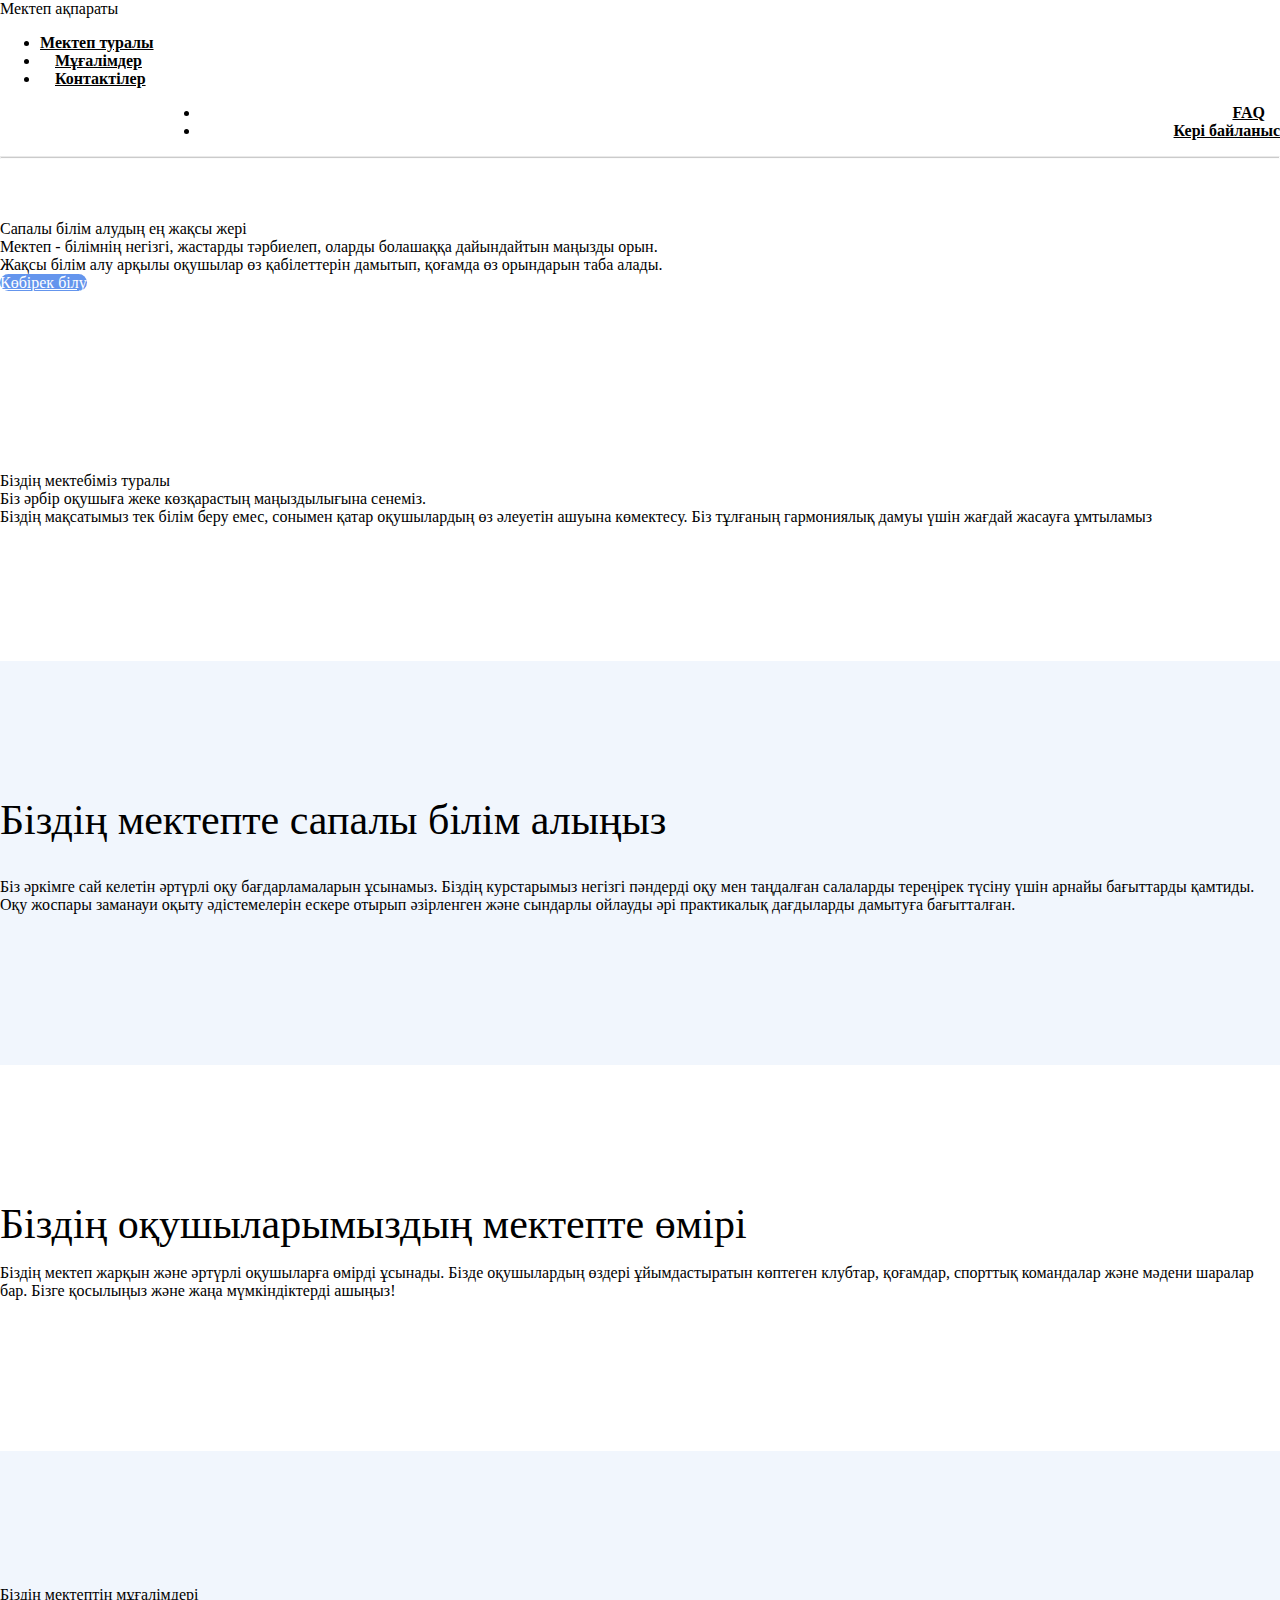
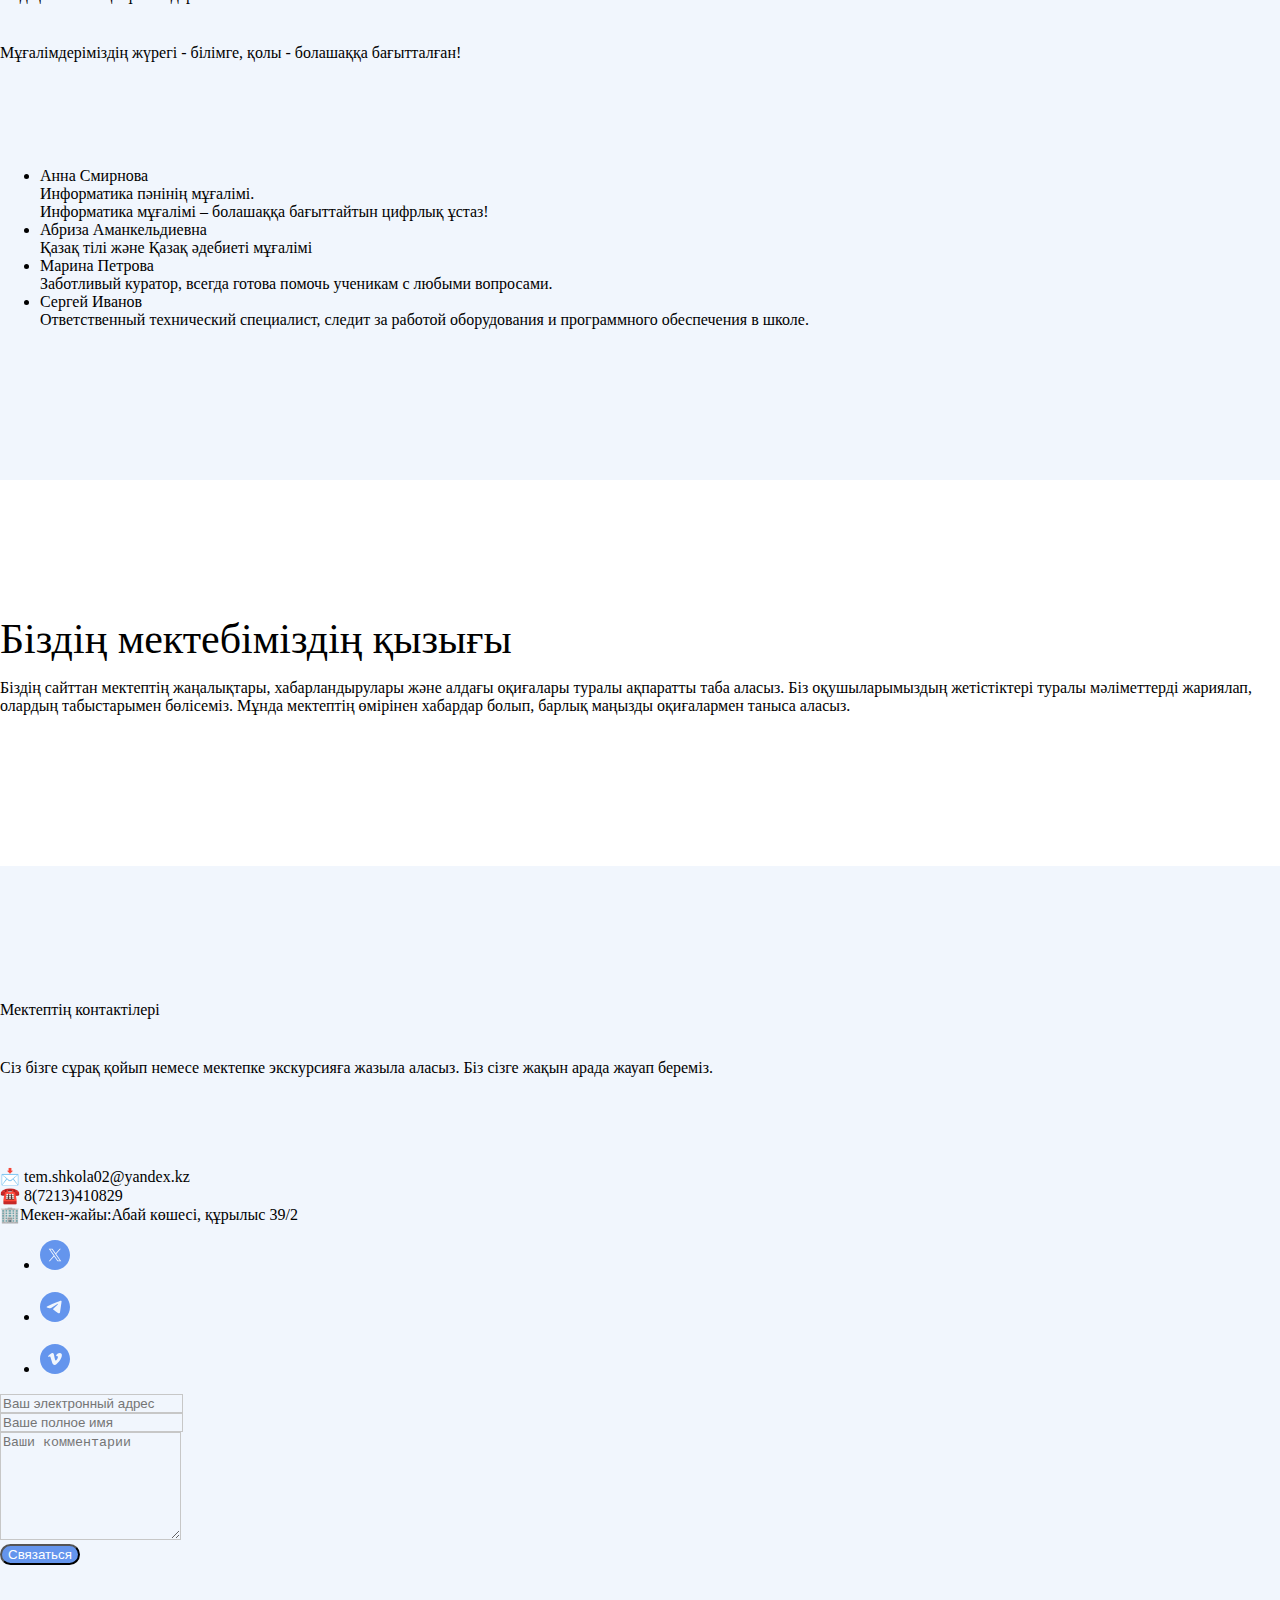
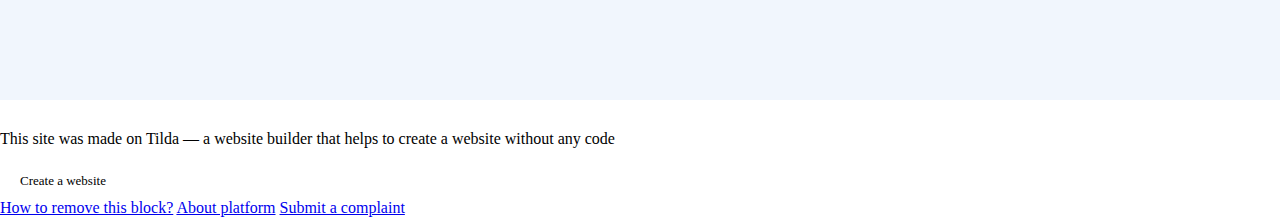
==== index.html @ 960ca03c "Add files via upload" ====
<!DOCTYPE html> <html> <head> <meta charset="utf-8" /> <meta http-equiv="Content-Type" content="text/html; charset=utf-8" /> <meta name="viewport" content="width=device-width, initial-scale=1.0" /> <!--metatextblock--> <title>Школьные Знания: Ваш путеводитель по образованию</title> <meta property="og:url" content="http://2mektep.tilda.ws" /> <meta property="og:title" content="Школьные Знания: Ваш путеводитель по образованию" /> <meta property="og:description" content="" /> <meta property="og:type" content="website" /> <meta property="og:image" content="https://static.tildacdn.info/tild3539-3966-4430-b131-316361313164/-/resize/504x/city-committed-educa.jpg" /> <link rel="canonical" href="index.html"> <!--/metatextblock--> <meta name="format-detection" content="telephone=no" /> <meta http-equiv="x-dns-prefetch-control" content="on"> <link rel="dns-prefetch" href="https://ws.tildacdn.com"> <link rel="dns-prefetch" href="https://static.tildacdn.info"> <meta name="robots" content="nofollow" /> <link rel="shortcut icon" href="https://static.tildacdn.info/img/tildafavicon.ico" type="image/x-icon" /> <!-- Assets --> <script src="https://neo.tildacdn.com/js/tilda-fallback-1.0.min.js" async charset="utf-8"></script> <link rel="stylesheet" href="https://static.tildacdn.info/css/tilda-grid-3.0.min.css" type="text/css" media="all" onerror="this.loaderr='y';"/> <link rel="stylesheet" href="https://static.tildacdn.info/ws/project11879527/tilda-blocks-page61587101.min.css?t=1740926248" type="text/css" media="all" onerror="this.loaderr='y';" /> <link rel="stylesheet" href="https://static.tildacdn.info/css/tilda-slds-1.4.min.css" type="text/css" media="print" onload="this.media='all';" onerror="this.loaderr='y';" /> <noscript><link rel="stylesheet" href="https://static.tildacdn.info/css/tilda-slds-1.4.min.css" type="text/css" media="all" /></noscript> <link rel="stylesheet" href="https://static.tildacdn.info/css/tilda-forms-1.0.min.css" type="text/css" media="all" onerror="this.loaderr='y';" /> <link rel="stylesheet" href="https://static.tildacdn.info/css/fonts-tildasans.css" type="text/css" media="all" onerror="this.loaderr='y';" /> <script nomodule src="https://static.tildacdn.info/js/tilda-polyfill-1.0.min.js" charset="utf-8"></script> <script type="text/javascript">function t_onReady(func) {if(document.readyState!='loading') {func();} else {document.addEventListener('DOMContentLoaded',func);}}
function t_onFuncLoad(funcName,okFunc,time) {if(typeof window[funcName]==='function') {okFunc();} else {setTimeout(function() {t_onFuncLoad(funcName,okFunc,time);},(time||100));}}window.tildaApiServiceRootDomain="tildaapi.pro";function t_throttle(fn,threshhold,scope) {return function() {fn.apply(scope||this,arguments);};}</script> <script src="https://static.tildacdn.info/js/tilda-scripts-3.0.min.js" charset="utf-8" defer onerror="this.loaderr='y';"></script> <script src="https://static.tildacdn.info/ws/project11879527/tilda-blocks-page61587101.min.js?t=1740926248" charset="utf-8" async onerror="this.loaderr='y';"></script> <script src="https://static.tildacdn.info/js/tilda-lazyload-1.0.min.js" charset="utf-8" async onerror="this.loaderr='y';"></script> <script src="https://static.tildacdn.info/js/tilda-menu-1.0.min.js" charset="utf-8" async onerror="this.loaderr='y';"></script> <script src="https://static.tildacdn.info/js/tilda-slds-1.4.min.js" charset="utf-8" async onerror="this.loaderr='y';"></script> <script src="https://static.tildacdn.info/js/hammer.min.js" charset="utf-8" async onerror="this.loaderr='y';"></script> <script src="https://static.tildacdn.info/js/tilda-forms-1.0.min.js" charset="utf-8" async onerror="this.loaderr='y';"></script> <script src="https://static.tildacdn.info/js/tilda-skiplink-1.0.min.js" charset="utf-8" async onerror="this.loaderr='y';"></script> <script src="https://static.tildacdn.info/js/tilda-events-1.0.min.js" charset="utf-8" async onerror="this.loaderr='y';"></script> <script type="text/javascript">window.dataLayer=window.dataLayer||[];</script> <script type="text/javascript">(function() {if((/bot|google|yandex|baidu|bing|msn|duckduckbot|teoma|slurp|crawler|spider|robot|crawling|facebook/i.test(navigator.userAgent))===false&&typeof(sessionStorage)!='undefined'&&sessionStorage.getItem('visited')!=='y'&&document.visibilityState){var style=document.createElement('style');style.type='text/css';style.innerHTML='@media screen and (min-width: 980px) {.t-records {opacity: 0;}.t-records_animated {-webkit-transition: opacity ease-in-out .2s;-moz-transition: opacity ease-in-out .2s;-o-transition: opacity ease-in-out .2s;transition: opacity ease-in-out .2s;}.t-records.t-records_visible {opacity: 1;}}';document.getElementsByTagName('head')[0].appendChild(style);function t_setvisRecs(){var alr=document.querySelectorAll('.t-records');Array.prototype.forEach.call(alr,function(el) {el.classList.add("t-records_animated");});setTimeout(function() {Array.prototype.forEach.call(alr,function(el) {el.classList.add("t-records_visible");});sessionStorage.setItem("visited","y");},400);}
document.addEventListener('DOMContentLoaded',t_setvisRecs);}})();</script></head> <body class="t-body" style="margin:0;"> <!--allrecords--> <div id="allrecords" class="t-records" data-hook="blocks-collection-content-node" data-tilda-project-id="11879527" data-tilda-page-id="61587101" data-tilda-formskey="38cdf532143caa584011091211879527" data-tilda-cookie="no" data-tilda-lazy="yes" data-tilda-root-zone="pro"> <div id="rec852936996" class="r t-rec" style="background-color:#ffffff; " data-animationappear="off" data-record-type="454" data-bg-color="#ffffff"> <!-- T454 --> <div id="nav852936996marker"></div> <div class="tmenu-mobile"> <div class="tmenu-mobile__container"> <div class="tmenu-mobile__burgerlogo"> <div class="tmenu-mobile__burgerlogo__title t-title" field="title">Мектеп ақпараты</div> </div> <button type="button"
class="t-menuburger t-menuburger_first "
aria-label="Навигационное меню"
aria-expanded="false"> <span style="background-color:#000000;"></span> <span style="background-color:#000000;"></span> <span style="background-color:#000000;"></span> <span style="background-color:#000000;"></span> </button> <script>function t_menuburger_init(recid) {var rec=document.querySelector('#rec' + recid);if(!rec) return;var burger=rec.querySelector('.t-menuburger');if(!burger) return;var isSecondStyle=burger.classList.contains('t-menuburger_second');if(isSecondStyle&&!window.isMobile&&!('ontouchend' in document)) {burger.addEventListener('mouseenter',function() {if(burger.classList.contains('t-menuburger-opened')) return;burger.classList.remove('t-menuburger-unhovered');burger.classList.add('t-menuburger-hovered');});burger.addEventListener('mouseleave',function() {if(burger.classList.contains('t-menuburger-opened')) return;burger.classList.remove('t-menuburger-hovered');burger.classList.add('t-menuburger-unhovered');setTimeout(function() {burger.classList.remove('t-menuburger-unhovered');},300);});}
burger.addEventListener('click',function() {if(!burger.closest('.tmenu-mobile')&&!burger.closest('.t450__burger_container')&&!burger.closest('.t466__container')&&!burger.closest('.t204__burger')&&!burger.closest('.t199__js__menu-toggler')) {burger.classList.toggle('t-menuburger-opened');burger.classList.remove('t-menuburger-unhovered');}});var menu=rec.querySelector('[data-menu="yes"]');if(!menu) return;var menuLinks=menu.querySelectorAll('.t-menu__link-item');var submenuClassList=['t978__menu-link_hook','t978__tm-link','t966__tm-link','t794__tm-link','t-menusub__target-link'];Array.prototype.forEach.call(menuLinks,function(link) {link.addEventListener('click',function() {var isSubmenuHook=submenuClassList.some(function(submenuClass) {return link.classList.contains(submenuClass);});if(isSubmenuHook) return;burger.classList.remove('t-menuburger-opened');});});menu.addEventListener('clickedAnchorInTooltipMenu',function() {burger.classList.remove('t-menuburger-opened');});}
t_onReady(function() {t_onFuncLoad('t_menuburger_init',function(){t_menuburger_init('852936996');});});</script> <style>.t-menuburger{position:relative;flex-shrink:0;width:28px;height:20px;padding:0;border:none;background-color:transparent;outline:none;-webkit-transform:rotate(0deg);transform:rotate(0deg);transition:transform .5s ease-in-out;cursor:pointer;z-index:999;}.t-menuburger span{display:block;position:absolute;width:100%;opacity:1;left:0;-webkit-transform:rotate(0deg);transform:rotate(0deg);transition:.25s ease-in-out;height:3px;background-color:#000;}.t-menuburger span:nth-child(1){top:0px;}.t-menuburger span:nth-child(2),.t-menuburger span:nth-child(3){top:8px;}.t-menuburger span:nth-child(4){top:16px;}.t-menuburger__big{width:42px;height:32px;}.t-menuburger__big span{height:5px;}.t-menuburger__big span:nth-child(2),.t-menuburger__big span:nth-child(3){top:13px;}.t-menuburger__big span:nth-child(4){top:26px;}.t-menuburger__small{width:22px;height:14px;}.t-menuburger__small span{height:2px;}.t-menuburger__small span:nth-child(2),.t-menuburger__small span:nth-child(3){top:6px;}.t-menuburger__small span:nth-child(4){top:12px;}.t-menuburger-opened span:nth-child(1){top:8px;width:0%;left:50%;}.t-menuburger-opened span:nth-child(2){-webkit-transform:rotate(45deg);transform:rotate(45deg);}.t-menuburger-opened span:nth-child(3){-webkit-transform:rotate(-45deg);transform:rotate(-45deg);}.t-menuburger-opened span:nth-child(4){top:8px;width:0%;left:50%;}.t-menuburger-opened.t-menuburger__big span:nth-child(1){top:6px;}.t-menuburger-opened.t-menuburger__big span:nth-child(4){top:18px;}.t-menuburger-opened.t-menuburger__small span:nth-child(1),.t-menuburger-opened.t-menuburger__small span:nth-child(4){top:6px;}@media (hover),(min-width:0\0){.t-menuburger_first:hover span:nth-child(1){transform:translateY(1px);}.t-menuburger_first:hover span:nth-child(4){transform:translateY(-1px);}.t-menuburger_first.t-menuburger__big:hover span:nth-child(1){transform:translateY(3px);}.t-menuburger_first.t-menuburger__big:hover span:nth-child(4){transform:translateY(-3px);}}.t-menuburger_second span:nth-child(2),.t-menuburger_second span:nth-child(3){width:80%;left:20%;right:0;}@media (hover),(min-width:0\0){.t-menuburger_second.t-menuburger-hovered span:nth-child(2),.t-menuburger_second.t-menuburger-hovered span:nth-child(3){animation:t-menuburger-anim 0.3s ease-out normal forwards;}.t-menuburger_second.t-menuburger-unhovered span:nth-child(2),.t-menuburger_second.t-menuburger-unhovered span:nth-child(3){animation:t-menuburger-anim2 0.3s ease-out normal forwards;}}.t-menuburger_second.t-menuburger-opened span:nth-child(2),.t-menuburger_second.t-menuburger-opened span:nth-child(3){left:0;right:0;width:100%!important;}.t-menuburger_third span:nth-child(4){width:70%;left:unset;right:0;}@media (hover),(min-width:0\0){.t-menuburger_third:not(.t-menuburger-opened):hover span:nth-child(4){width:100%;}}.t-menuburger_third.t-menuburger-opened span:nth-child(4){width:0!important;right:50%;}.t-menuburger_fourth{height:12px;}.t-menuburger_fourth.t-menuburger__small{height:8px;}.t-menuburger_fourth.t-menuburger__big{height:18px;}.t-menuburger_fourth span:nth-child(2),.t-menuburger_fourth span:nth-child(3){top:4px;opacity:0;}.t-menuburger_fourth span:nth-child(4){top:8px;}.t-menuburger_fourth.t-menuburger__small span:nth-child(2),.t-menuburger_fourth.t-menuburger__small span:nth-child(3){top:3px;}.t-menuburger_fourth.t-menuburger__small span:nth-child(4){top:6px;}.t-menuburger_fourth.t-menuburger__small span:nth-child(2),.t-menuburger_fourth.t-menuburger__small span:nth-child(3){top:3px;}.t-menuburger_fourth.t-menuburger__small span:nth-child(4){top:6px;}.t-menuburger_fourth.t-menuburger__big span:nth-child(2),.t-menuburger_fourth.t-menuburger__big span:nth-child(3){top:6px;}.t-menuburger_fourth.t-menuburger__big span:nth-child(4){top:12px;}@media (hover),(min-width:0\0){.t-menuburger_fourth:not(.t-menuburger-opened):hover span:nth-child(1){transform:translateY(1px);}.t-menuburger_fourth:not(.t-menuburger-opened):hover span:nth-child(4){transform:translateY(-1px);}.t-menuburger_fourth.t-menuburger__big:not(.t-menuburger-opened):hover span:nth-child(1){transform:translateY(3px);}.t-menuburger_fourth.t-menuburger__big:not(.t-menuburger-opened):hover span:nth-child(4){transform:translateY(-3px);}}.t-menuburger_fourth.t-menuburger-opened span:nth-child(1),.t-menuburger_fourth.t-menuburger-opened span:nth-child(4){top:4px;}.t-menuburger_fourth.t-menuburger-opened span:nth-child(2),.t-menuburger_fourth.t-menuburger-opened span:nth-child(3){opacity:1;}@keyframes t-menuburger-anim{0%{width:80%;left:20%;right:0;}50%{width:100%;left:0;right:0;}100%{width:80%;left:0;right:20%;}}@keyframes t-menuburger-anim2{0%{width:80%;left:0;}50%{width:100%;right:0;left:0;}100%{width:80%;left:20%;right:0;}}</style> </div> </div> <style>.tmenu-mobile{background-color:#111;display:none;width:100%;top:0;z-index:990;}.tmenu-mobile_positionfixed{position:fixed;}.tmenu-mobile__text{color:#fff;}.tmenu-mobile__container{min-height:64px;padding:20px;position:relative;box-sizing:border-box;display:-webkit-flex;display:-ms-flexbox;display:flex;-webkit-align-items:center;-ms-flex-align:center;align-items:center;-webkit-justify-content:space-between;-ms-flex-pack:justify;justify-content:space-between;}.tmenu-mobile__list{display:block;}.tmenu-mobile__burgerlogo{display:inline-block;font-size:24px;font-weight:400;white-space:nowrap;vertical-align:middle;}.tmenu-mobile__imglogo{height:auto;display:block;max-width:300px!important;box-sizing:border-box;padding:0;margin:0 auto;}@media screen and (max-width:980px){.tmenu-mobile__menucontent_hidden{display:none;height:100%;}.tmenu-mobile{display:block;}}@media screen and (max-width:980px){#rec852936996 .tmenu-mobile{background-color:#ffffff;}#rec852936996 .t-menuburger{-webkit-order:1;-ms-flex-order:1;order:1;}}</style> <style> #rec852936996 .tmenu-mobile__burgerlogo a{color:#000000;}</style> <style> #rec852936996 .tmenu-mobile__burgerlogo__title{color:#000000;}</style> <div id="nav852936996" class="t454 t454__positionstatic tmenu-mobile__menucontent_hidden" style="background-color: rgba(255,255,255,1); height:100px; " data-bgcolor-hex="#fff" data-bgcolor-rgba="rgba(255,255,255,1)" data-navmarker="nav852936996marker" data-appearoffset="" data-bgopacity-two="" data-menushadow="" data-menushadow-css="" data-bgopacity="1" data-menu="yes"> <div class="t454__maincontainer " style="height:100px;"> <div class="t454__logowrapper"> <div class="t454__logowrapper2"> <div > <div class="t454__logo t-title" field="title">Мектеп ақпараты</div> </div> </div> </div> <div class="t454__leftwrapper" style=" padding-right:160px; text-align: left;"> <nav class="t454__leftmenuwrapper"> <ul role="list" class="t454__list t-menu__list"> <li class="t454__list_item"
style="padding:0 15px 0 0;"> <a class="t-menu__link-item"
href="index.html#rec852936999" data-menu-submenu-hook="" data-menu-item-number="1">
Мектеп туралы
</a> </li> <li class="t454__list_item"
style="padding:0 15px;"> <a class="t-menu__link-item"
href="index.html#rec852937005" data-menu-submenu-hook="" data-menu-item-number="2">
Мұғалімдер
</a> </li> <li class="t454__list_item"
style="padding:0 0 0 15px;"> <a class="t-menu__link-item"
href="index.html#rec852937007" data-menu-submenu-hook="" data-menu-item-number="3">
Контактілер
</a> </li> </ul> </nav> </div> <div class="t454__rightwrapper" style=" padding-left:160px; text-align: right;"> <nav class="t454__rightmenuwrapper"> <ul class="t454__list t-menu__list"> <li class="t454__list_item" style="padding:0 15px 0 0;"> <a class="t-menu__link-item" href="index.html#rec852937007" data-menu-submenu-hook="" data-menu-item-number="4">FAQ</a> </li> <li class="t454__list_item" style="padding:0 0 0 15px;"> <a class="t-menu__link-item" href="index.html#rec852937007" data-menu-submenu-hook="" data-menu-item-number="5">Кері байланыс</a> </li> </ul> </nav> </div> <div class="t454__linewrapper"> <hr class="t454__horizontalline" style=" background-color:#000000; height:1px; opacity:0.2;"> </div> </div> </div> <style>@media screen and (max-width:980px){#rec852936996 .t454__logowrapper{display:none;}}</style> <style>@media screen and (max-width:980px){#rec852936996 .t454__leftcontainer{padding:20px;}}@media screen and (max-width:980px){#rec852936996 .t454__imglogo{padding:20px 0;}}</style> <script>t_onReady(function() {t_onFuncLoad('t_menu__highlightActiveLinks',function() {t_menu__highlightActiveLinks('.t454__list_item a');});});t_onFuncLoad('t_menu__setBGcolor',function() {window.addEventListener('resize',t_throttle(function() {t_menu__setBGcolor('852936996','.t454');}));});t_onReady(function() {t_onFuncLoad('t_menu__setBGcolor',function() {t_menu__setBGcolor('852936996','.t454');});t_onFuncLoad('t_menu__interactFromKeyboard',function() {t_menu__interactFromKeyboard('852936996');});});</script> <script>t_onReady(function() {t_onFuncLoad('t_menu__createMobileMenu',function() {t_menu__createMobileMenu('852936996','.t454');});});</script> <style>#rec852936996 .t-menu__link-item{}@supports (overflow:-webkit-marquee) and (justify-content:inherit){#rec852936996 .t-menu__link-item,#rec852936996 .t-menu__link-item.t-active{opacity:1 !important;}}</style> <style> #rec852936996 .t454__logowrapper2 a{color:#000000;}#rec852936996 a.t-menu__link-item{color:#000000;font-weight:600;}</style> <style> #rec852936996 .t454__logo{color:#000000;}</style> <!--[if IE 8]> <style>#rec852936996 .t454{filter:progid:DXImageTransform.Microsoft.gradient(startColorStr='#D9fff',endColorstr='#D9fff');}</style> <![endif]--> </div> <div id="rec852936998" class="r t-rec t-rec_pt_120 t-rec_pt-res-480_90 t-rec_pb_45 t-rec_pb-res-480_15" style="padding-top:120px;padding-bottom:45px;background-color:#fff; " data-animationappear="off" data-record-type="1001" data-bg-color="#fff"> <!-- t1001 --> <div class="t1001"> <div class="t-container t-align_center"> <div class="t-col t-col_10 t-prefix_1"> <div class="t1001__title t-title t-title_md t-margin_auto" field="title">Сапалы білім алудың ең жақсы жері</div> <div class="t1001__descr t-descr t-descr_lg t-margin_auto" field="descr">Мектеп - білімнің негізгі, жастарды тәрбиелеп, оларды болашаққа дайындайтын маңызды орын.<br />Жақсы білім алу арқылы оқушылар өз қабілеттерін дамытып, қоғамда өз орындарын таба алады.</div> <div class="t1001__btn-wrapper "> <div class="t-btnwrapper" style=""> <a href="index.html" target="" class="t1001__btn t-btn t-btn_md " style="color:#ffffff;background-color:#6495ed;border-radius:30px; -moz-border-radius:30px; -webkit-border-radius:30px;" data-buttonfieldset="button"> <span>Көбірек білу</span> </a> </div> </div> </div> </div> <div class="t1001__img-wrapper t1001__container_indent"> <div class="t1001__img t-bgimg" data-original="https://static.tildacdn.info/tild3539-3966-4430-b131-316361313164/city-committed-educa.jpg"
style="background-image:url('https://static.tildacdn.info/tild3539-3966-4430-b131-316361313164/-/resizeb/20x/city-committed-educa.jpg');"
itemscope itemtype="http://schema.org/ImageObject"> <meta itemprop="image" content="https://static.tildacdn.info/tild3539-3966-4430-b131-316361313164/city-committed-educa.jpg"> </div> </div> </div> <style> #rec852936998 .t1001__img{border-radius:20px;}</style> </div> <div id="rec852936999" class="r t-rec t-rec_pt_135 t-rec_pt-res-480_90 t-rec_pb_135 t-rec_pb-res-480_90" style="padding-top:135px;padding-bottom:135px;background-color:#fff; " data-record-type="486" data-bg-color="#fff"> <!-- T486 --> <div class="t486"> <div class="t-container"> <div class="t486__top t-col t-col_6 "> <div class="t486__textwrapper t-align_left"> <div class="t486__content t-valign_middle"> <div class="t486__box"> <div class="t486__title t-title t-title_xs " field="title">Біздің мектебіміз туралы</div> <div class="t486__descr t-descr t-descr_md " field="descr">Біз әрбір оқушыға жеке көзқарастың маңыздылығына сенеміз. <br />Біздің мақсатымыз тек білім беру емес, сонымен қатар оқушылардың өз әлеуетін ашуына көмектесу. Біз тұлғаның гармониялық дамуы үшін жағдай жасауға ұмтыламыз</div> </div> </div> </div> </div> <div class="t-col t-col_5 "> <div class="t486__imgcontainer"> <div class="t486__row"> <div class="t486__imgwrapper" itemscope itemtype="http://schema.org/ImageObject"> <meta itemprop="image" content="https://static.tildacdn.info/tild3736-3132-4131-a166-653761376230/gc3bafffbf06c29d5093.jpg"> <div class="t486__blockimg t-bgimg" data-original="https://static.tildacdn.info/tild3736-3132-4131-a166-653761376230/gc3bafffbf06c29d5093.jpg"
bgimgfield="img"
style="background-image:url('https://static.tildacdn.info/tild3736-3132-4131-a166-653761376230/-/resizeb/20x/gc3bafffbf06c29d5093.jpg');"></div> <div class="t486__separator"></div> </div> <div class="t486__imgwrapper" itemscope itemtype="http://schema.org/ImageObject"> <meta itemprop="image" content="https://static.tildacdn.info/tild6364-3962-4236-a436-653934333864/gdbfa3e6c5d1c02039af.jpg"> <div class="t486__blockimg t-bgimg" data-original="https://static.tildacdn.info/tild6364-3962-4236-a436-653934333864/gdbfa3e6c5d1c02039af.jpg"
bgimgfield="img2"
style="background-image:url('https://static.tildacdn.info/tild6364-3962-4236-a436-653934333864/-/resizeb/20x/gdbfa3e6c5d1c02039af.jpg');"></div> <div class="t486__separator"></div> </div> </div> <div class="t486__row t486__row_last"> <div class="t486__imgwrapper" itemscope itemtype="http://schema.org/ImageObject"> <meta itemprop="image" content="https://static.tildacdn.info/tild6664-3766-4434-a139-656435386361/gb984a802f4ba38a9115.jpg"> <div class="t486__blockimg t-bgimg" data-original="https://static.tildacdn.info/tild6664-3766-4434-a139-656435386361/gb984a802f4ba38a9115.jpg"
bgimgfield="img3"
style="background-image:url('https://static.tildacdn.info/tild6664-3766-4434-a139-656435386361/-/resizeb/20x/gb984a802f4ba38a9115.jpg');"></div> <div class="t486__separator"></div> </div> <div class="t486__imgwrapper" itemscope itemtype="http://schema.org/ImageObject"> <meta itemprop="image" content="https://static.tildacdn.info/tild3963-6236-4730-b832-333736306635/ga104eceb0f0ebc67367.jpg"> <div class="t486__blockimg t-bgimg" data-original="https://static.tildacdn.info/tild3963-6236-4730-b832-333736306635/ga104eceb0f0ebc67367.jpg"
bgimgfield="img4"
style="background-image:url('https://static.tildacdn.info/tild3963-6236-4730-b832-333736306635/-/resizeb/20x/ga104eceb0f0ebc67367.jpg');"></div> <div class="t486__separator"></div> </div> </div> </div> </div> </div> </div> <script>t_onReady(function() {t_onFuncLoad('t486_setHeight',function() {window.addEventListener('resize',t_throttle(function() {t486_setHeight('852936999');}));t486_setHeight('852936999');var rec=document.querySelector('#rec852936999');if(rec) {var wrapper=rec.querySelector('.t486');if(wrapper) {wrapper.addEventListener('displayChanged',function() {t486_setHeight('852936999');});}}});});</script> <style> #rec852936999 .t486__title{color:#000000;}#rec852936999 .t486__descr{color:#000000;}</style> <style> #rec852936999 .t486__blockimg{border-radius:15px;}</style> </div> <div id="rec852937000" class="r t-rec t-rec_pt_135 t-rec_pt-res-480_90 t-rec_pb_135 t-rec_pb-res-480_90" style="padding-top:135px;padding-bottom:135px;background-color:#f1f6fd; " data-record-type="485" data-bg-color="#f1f6fd"> <!-- t485 --> <div class="t485"> <div class="t-container t-align_center"> <div class="t-col t-col_8 t-prefix_2"> <div class="t485__title t-title t-title_xxs t-margin_auto" field="title">Біздің мектепте сапалы білім алыңыз</div> <img class="t485__img t-img t-margin_auto"
src="https://static.tildacdn.info/tild3562-3463-4238-b964-356230383162/-/empty/g0267629c1ab256a90b8.jpg" data-original="https://static.tildacdn.info/tild3562-3463-4238-b964-356230383162/g0267629c1ab256a90b8.jpg"
imgfield="img"
style=""
alt=""> <div class="t485__descr t-descr t-descr_md t-margin_auto" field="descr"><p style="text-align: left;">Біз әркімге сай келетін әртүрлі оқу бағдарламаларын ұсынамыз. Біздің курстарымыз негізгі пәндерді оқу мен таңдалған салаларды тереңірек түсіну үшін арнайы бағыттарды қамтиды. Оқу жоспары заманауи оқыту әдістемелерін ескере отырып әзірленген және сындарлы ойлауды әрі практикалық дағдыларды дамытуға бағытталған.</p></div> </div> </div> </div> <style> #rec852937000 .t485__uptitle{text-transform:uppercase;}@media screen and (min-width:900px){#rec852937000 .t485__title{font-size:42px;}}@media screen and (min-width:480px) and (max-width:900px){#rec852937000 .t485__title{font-size:30px;}}@media screen and (max-width:480px),(orientation:landscape) and (max-height:480px){#rec852937000 .t485__title{font-size:30px;}}</style> <style> #rec852937000 .t485__img{border-radius:15px;}</style> </div> <div id="rec852937004" class="r t-rec t-rec_pt_135 t-rec_pt-res-480_90 t-rec_pb_135 t-rec_pb-res-480_90" style="padding-top:135px;padding-bottom:135px;background-color:#fff; " data-record-type="485" data-bg-color="#fff"> <!-- t485 --> <div class="t485"> <div class="t-container t-align_center"> <div class="t-col t-col_8 t-prefix_2"> <div class="t485__title t-title t-title_xxs t-margin_auto" field="title">Біздің оқушыларымыздың мектепте өмірі</div> <div class="t485__descr t-descr t-descr_md t-margin_auto" field="descr"><p style="text-align: left;">Біздің мектеп жарқын және әртүрлі оқушыларға өмірді ұсынады. Бізде оқушылардың өздері ұйымдастыратын көптеген клубтар, қоғамдар, спорттық командалар және мәдени шаралар бар. Бізге қосылыңыз және жаңа мүмкіндіктерді ашыңыз!</p></div> </div> </div> </div> <style> #rec852937004 .t485__uptitle{text-transform:uppercase;}@media screen and (min-width:900px){#rec852937004 .t485__title{font-size:42px;}}@media screen and (min-width:480px) and (max-width:900px){#rec852937004 .t485__title{font-size:30px;}}@media screen and (max-width:480px),(orientation:landscape) and (max-height:480px){#rec852937004 .t485__title{font-size:30px;}}</style> </div> <div id="rec852937005" class="r t-rec t-rec_pt_135 t-rec_pt-res-480_90 t-rec_pb_135 t-rec_pb-res-480_90" style="padding-top:135px;padding-bottom:135px;background-color:#f1f6fd; " data-record-type="524" data-bg-color="#f1f6fd"> <!-- t524 --> <div class="t524"> <div class="t-section__container t-container t-container_flex"> <div class="t-col t-col_12 "> <div
class="t-section__title t-title t-title_xs t-align_center t-margin_auto"
field="btitle">
Біздің мектептің мұғалімдері
</div> <div
class="t-section__descr t-descr t-descr_xl t-align_center t-margin_auto"
field="bdescr">
Мұғалімдеріміздің жүрегі - білімге, қолы - болашаққа бағытталған!
</div> </div> </div> <style>.t-section__descr {max-width:560px;}#rec852937005 .t-section__title {margin-bottom:40px;}#rec852937005 .t-section__descr {margin-bottom:105px;}@media screen and (max-width:960px) {#rec852937005 .t-section__title {margin-bottom:20px;}#rec852937005 .t-section__descr {margin-bottom:45px;}}</style> <style> #rec852937005 .t-section__descr{max-width:700px;}</style> <ul role="list" class="t524__container t-list__container_inrow4 t-container"> <li class="t524__col t-col t-col_3 t-list__item t-align_center t524__col-mobstyle"> <div class="t524__itemwrapper t524__itemwrapper_4"> <div class="t524__imgwrapper t-margin_auto" itemscope itemtype="http://schema.org/ImageObject"> <meta itemprop="image" content="https://static.tildacdn.info/tild6631-3339-4463-b733-643062306333/WhatsApp_Image_2025-.jpeg"> <div class="t524__bgimg t524__img_circle t-margin_auto t-bgimg" data-original="https://static.tildacdn.info/tild6631-3339-4463-b733-643062306333/WhatsApp_Image_2025-.jpeg"
bgimgfield="li_img__7347094627000"
style="background-image: url('https://static.tildacdn.info/tild6631-3339-4463-b733-643062306333/-/resizeb/20x/WhatsApp_Image_2025-.jpeg');"></div> </div> <div class="t524__wrappercenter"> <div class="t524__persname t-name t-name_lg t524__bottommargin_sm" field="li_persname__7347094627000">Анна Смирнова</div> <div class="t524__persdescr t-descr t-descr_xxs" field="li_persdescr__7347094627000">Информатика пәнінің мұғалімі.<br />Информатика мұғалімі – болашаққа бағыттайтын цифрлық ұстаз!</div> </div> </div> </li> <li class="t524__col t-col t-col_3 t-list__item t-align_center t524__col-mobstyle"> <div class="t524__itemwrapper t524__itemwrapper_4"> <div class="t524__imgwrapper t-margin_auto" itemscope itemtype="http://schema.org/ImageObject"> <meta itemprop="image" content="https://static.tildacdn.info/tild6231-6338-4834-b365-623664323464/WhatsApp_Image_2025-.jpeg"> <div class="t524__bgimg t524__img_circle t-margin_auto t-bgimg" data-original="https://static.tildacdn.info/tild6231-6338-4834-b365-623664323464/WhatsApp_Image_2025-.jpeg"
bgimgfield="li_img__7347094627001"
style="background-image: url('https://static.tildacdn.info/tild6231-6338-4834-b365-623664323464/-/resizeb/20x/WhatsApp_Image_2025-.jpeg');"></div> </div> <div class="t524__wrappercenter"> <div class="t524__persname t-name t-name_lg t524__bottommargin_sm" field="li_persname__7347094627001">Абриза Аманкельдиевна</div> <div class="t524__persdescr t-descr t-descr_xxs" field="li_persdescr__7347094627001">Қазақ тілі және Қазақ әдебиеті мұғалімі</div> </div> </div> </li> <li class="t524__col t-col t-col_3 t-list__item t-align_center t524__col-mobstyle"> <div class="t524__itemwrapper t524__itemwrapper_4"> <div class="t524__imgwrapper t-margin_auto" itemscope itemtype="http://schema.org/ImageObject"> <meta itemprop="image" content="https://static.tildacdn.info/tild3739-6431-4431-b931-653539323636/WhatsApp_Image_2025-.jpeg"> <div class="t524__bgimg t524__img_circle t-margin_auto t-bgimg" data-original="https://static.tildacdn.info/tild3739-6431-4431-b931-653539323636/WhatsApp_Image_2025-.jpeg"
bgimgfield="li_img__7347094627002"
style="background-image: url('https://static.tildacdn.info/tild3739-6431-4431-b931-653539323636/-/resizeb/20x/WhatsApp_Image_2025-.jpeg');"></div> </div> <div class="t524__wrappercenter"> <div class="t524__persname t-name t-name_lg t524__bottommargin_sm" field="li_persname__7347094627002">Марина Петрова</div> <div class="t524__persdescr t-descr t-descr_xxs" field="li_persdescr__7347094627002">Заботливый куратор, всегда готова помочь ученикам с любыми вопросами.</div> </div> </div> </li> <li class="t524__col t-col t-col_3 t-list__item t-align_center t524__col-mobstyle"> <div class="t524__itemwrapper t524__itemwrapper_4"> <div class="t524__imgwrapper t-margin_auto" itemscope itemtype="http://schema.org/ImageObject"> <meta itemprop="image" content="https://static.tildacdn.info/tild3537-3332-4634-b438-383338653833/WhatsApp_Image_2022-.jpeg"> <div class="t524__bgimg t524__img_circle t-margin_auto t-bgimg" data-original="https://static.tildacdn.info/tild3537-3332-4634-b438-383338653833/WhatsApp_Image_2022-.jpeg"
bgimgfield="li_img__7347094627003"
style="background-image: url('https://static.tildacdn.info/tild3537-3332-4634-b438-383338653833/-/resizeb/20x/WhatsApp_Image_2022-.jpeg');"></div> </div> <div class="t524__wrappercenter"> <div class="t524__persname t-name t-name_lg t524__bottommargin_sm" field="li_persname__7347094627003">Сергей Иванов</div> <div class="t524__persdescr t-descr t-descr_xxs" field="li_persdescr__7347094627003">Ответственный технический специалист, следит за работой оборудования и программного обеспечения в школе.</div> </div> </div> </li> </ul> </div> <style>.t-persons-social-links{line-height:0px;}.t-persons-social-links__wrapper{display:-webkit-box;display:-ms-flexbox;display:flex;-webkit-box-align:center;-ms-flex-align:center;align-items:center;-ms-flex-wrap:wrap;flex-wrap:wrap;width:auto;}.t-persons-social-links{margin-top:15px;}.t-persons-social-links__item{padding:0px 4px;}.t-persons-social-links__item svg{width:20px;height:20px;}.t-persons-social-links__wrapper_round .t-persons-social-links__item svg{width:23px;height:23px;}.t-persons-social-links__item:first-child{padding-left:0px;}@media screen and (max-width:960px){.t-persons-social-links__item{margin-bottom:3px;}}@media screen and (max-width:640px){.t-persons-social-links{margin-top:13px;}.t-persons-social-links__item{padding:0px 3px;}.t-persons-social-links__item svg{width:17px;height:17px;}.t-persons-social-links__wrapper_round .t-persons-social-links__item svg{width:20px;height:20px;}}</style> <script>function t_social_init(recid,groupName) {var rec=document.getElementById('rec' + recid);if(!rec) return;var socialLinks=rec.querySelectorAll('.' + groupName + '-social-links');Array.prototype.forEach.call(socialLinks,function(link) {var socialAttr=link.getAttribute('data-social-links');var socialWrapper=link.querySelector('.' + groupName + '-social-links__wrapper');link.removeAttribute('data-social-links');if(socialAttr) {var dataLinks=socialAttr.split(',');if(dataLinks.length>7) {dataLinks=dataLinks.slice(0,7);}
Array.prototype.forEach.call(dataLinks,function(item) {t_social_add_item(item.trim(),socialWrapper,groupName);});}});}
function t_social_add_item(item,socialWrapper,groupName) {var fill=socialWrapper.getAttribute('data-social-color')||'#000000';var isRoundIcon=socialWrapper.classList.contains(groupName + '-social-links__wrapper_round');if(item.indexOf('tel:')!==-1) {var phone='<div class="' + groupName + '-social-links__item">';phone+='<a href="http://2mektep.tilda.ws/'&#32;+&#32;item&#32;+&#32;'" target="_blank">';if(isRoundIcon) {phone+='<svg role="presentation" class="' + groupName + '-social-links__svg" width="30" height="30" viewBox="0 0 100 100" fill="none" xmlns="http://www.w3.org/2000/svg"><path fill-rule="evenodd" clip-rule="evenodd" d="M50 100C77.6142 100 100 77.6142 100 50C100 22.3858 77.6142 0 50 0C22.3858 0 0 22.3858 0 50C0 77.6142 22.3858 100 50 100ZM32.3668 30.3616C33.8958 28.835 34.6798 28.1875 35.1534 28.0601C35.715 27.909 36.2052 28.0405 36.7168 28.4797C37.1497 28.8512 38.2438 29.9713 38.9927 30.8096C41.1931 33.2729 43.8747 36.6359 44.2503 37.4031C44.3639 37.6353 44.375 37.701 44.3558 38.0323C44.3204 38.643 44.196 38.8343 43.3793 39.5344C42.0767 40.6509 40.0803 42.739 39.3824 43.7149C38.9257 44.3535 38.9126 44.7536 39.3248 45.483C39.675 46.1027 41.378 48.345 42.5783 49.7667C44.5875 52.1467 46.9159 54.3696 49.1773 56.0669C50.8579 57.3283 53.2214 58.7821 54.8035 59.5275C55.9343 60.0603 56.2878 60.0303 57.0122 59.3401C57.7069 58.6782 58.5246 57.6102 59.8946 55.5759C60.3408 54.9132 60.7739 54.3136 60.857 54.2434C61.1104 54.0293 61.3967 53.9282 61.8141 53.9055C62.0813 53.891 62.2608 53.9062 62.4057 53.9555C62.6843 54.0504 63.4107 54.5045 66.36 56.4276C67.7285 57.32 69.2454 58.3032 69.7309 58.6125C72.4818 60.3651 72.7871 60.6005 72.9291 61.0781C73.1185 61.7157 72.9605 62.1254 72.063 63.3233C70.9487 64.8107 69.0734 66.8197 67.674 68.0252C66.5388 69.0032 65.0797 69.9865 63.6409 70.743L63.0188 71.0701L62.389 71.0696C60.5532 71.0685 58.822 70.7024 56.1724 69.7552C49.967 67.5366 44.465 64.2895 39.647 60.0025C38.7431 59.1981 36.6429 57.0816 35.8606 56.1866C33.2537 53.2039 31.2905 50.2948 29.5948 46.9021C28.373 44.4575 27.2502 41.6203 27.0609 40.4995C26.7835 38.8572 27.4592 36.7086 28.9757 34.4108C29.8832 33.0359 30.8773 31.8488 32.3668 30.3616V30.3616Z" fill="' + fill + '"/></svg>';} else {phone+='<svg role="presentation" class="' + groupName + '-social-links__svg" width="30" height="30" viewBox="0 0 100 100" fill="none" xmlns="http://www.w3.org/2000/svg"><path d="M79.6737 54.027C78.7931 54.027 77.8726 53.7468 76.992 53.5467C75.2103 53.1483 73.4583 52.6267 71.7488 51.9858C69.892 51.3103 67.851 51.3453 66.0185 52.0842C64.186 52.8231 62.6916 54.2137 61.8227 55.9882L60.9422 57.8293C57.0551 55.6248 53.4641 52.9349 50.2556 49.8244C47.1451 46.616 44.4552 43.025 42.2507 39.1379L44.0918 38.2974C45.8664 37.4285 47.2569 35.934 47.9958 34.1016C48.7347 32.2691 48.7698 30.2281 48.0943 28.3713C47.4587 26.6463 46.9372 24.8814 46.5333 23.088C46.3332 22.2075 46.1731 21.2869 46.053 20.4064C45.567 17.5871 44.0903 15.0341 41.889 13.2069C39.6876 11.3798 36.9062 10.3987 34.0457 10.4403H21.9983C20.3062 10.4381 18.6328 10.7935 17.0877 11.4832C15.5427 12.173 14.1608 13.1815 13.0328 14.4427C11.8814 15.7381 11.024 17.2675 10.5197 18.9256C10.0153 20.5838 9.87588 22.3315 10.111 24.0486C12.2867 40.7074 19.8978 56.183 31.7643 68.0756C43.657 79.9421 59.1325 87.5532 75.7913 89.7289C76.3109 89.7686 76.8327 89.7686 77.3522 89.7289C80.3037 89.7332 83.1534 88.6504 85.3572 86.6871C86.6183 85.559 87.6269 84.1772 88.3166 82.6321C89.0064 81.087 89.3618 79.4136 89.3596 77.7216V65.7142C89.338 62.9486 88.3624 60.2753 86.5977 58.1459C84.8329 56.0165 82.3871 54.5616 79.6737 54.027ZM81.6349 78.0417C81.6336 78.6003 81.5154 79.1523 81.2879 79.6624C81.0604 80.1725 80.7287 80.6294 80.3141 81.0036C79.8754 81.4032 79.3534 81.7003 78.7857 81.8734C78.2181 82.0465 77.6191 82.0911 77.032 82.0042C62.096 80.0535 48.2154 73.2468 37.5278 62.6323C26.8311 51.9356 19.9652 38.0067 17.9958 23.008C17.9089 22.421 17.9535 21.8219 18.1266 21.2543C18.2997 20.6867 18.5968 20.1646 18.9964 19.726C19.3752 19.3063 19.8385 18.9716 20.3559 18.744C20.8733 18.5163 21.433 18.4009 21.9983 18.4052H34.0057C34.9309 18.3825 35.8353 18.6813 36.5651 19.2505C37.2948 19.8197 37.8048 20.6242 38.0081 21.5271C38.0081 22.6077 38.3683 23.7284 38.6085 24.8091C39.0711 26.9058 39.6864 28.9659 40.4496 30.9729L34.8462 33.6145C33.883 34.0566 33.1346 34.8627 32.7649 35.8559C32.3646 36.8303 32.3646 37.9233 32.7649 38.8977C38.5252 51.2363 48.4435 61.1546 60.7821 66.9149C61.7565 67.3152 62.8495 67.3152 63.8239 66.9149C64.8171 66.5453 65.6232 65.7968 66.0653 64.8336L68.5869 59.2302C70.6518 59.9832 72.7644 60.5982 74.9107 61.0713C75.9514 61.3115 77.0721 61.5116 78.1527 61.6717C79.0556 61.875 79.8601 62.385 80.4293 63.1147C80.9985 63.8445 81.2973 64.7489 81.2746 65.6742L81.6349 78.0417ZM58.0204 10C57.0998 10 56.1392 10 55.2187 10C54.1571 10.0902 53.175 10.5984 52.4881 11.4129C51.8013 12.2273 51.4662 13.2811 51.5564 14.3427C51.6466 15.4042 52.1549 16.3864 52.9693 17.0732C53.7837 17.76 54.8376 18.0951 55.8991 18.0049H58.0204C64.3895 18.0049 70.4977 20.535 75.0014 25.0387C79.505 29.5423 82.0351 35.6505 82.0351 42.0196C82.0351 42.7401 82.0351 43.4205 82.0351 44.1409C81.9464 45.1968 82.28 46.2448 82.9627 47.0551C83.6455 47.8655 84.6217 48.372 85.6774 48.4636H85.9975C86.9995 48.4677 87.9665 48.0958 88.7076 47.4214C89.4487 46.747 89.9098 45.8193 90 44.8214C90 43.9008 90 42.9402 90 42.0196C90 33.5344 86.632 25.3962 80.6358 19.3925C74.6396 13.3888 66.5056 10.0106 58.0204 10V10ZM66.0253 42.0196C66.0253 43.0812 66.447 44.0992 67.1976 44.8498C67.9482 45.6004 68.9662 46.0221 70.0278 46.0221C71.0893 46.0221 72.1073 45.6004 72.8579 44.8498C73.6085 44.0992 74.0302 43.0812 74.0302 42.0196C74.0302 37.7736 72.3435 33.7014 69.341 30.699C66.3386 27.6966 62.2665 26.0098 58.0204 26.0098C56.9589 26.0098 55.9408 26.4315 55.1902 27.1821C54.4396 27.9327 54.0179 28.9508 54.0179 30.0123C54.0179 31.0738 54.4396 32.0918 55.1902 32.8424C55.9408 33.593 56.9589 34.0147 58.0204 34.0147C60.1434 34.0147 62.1795 34.8581 63.6807 36.3593C65.1819 37.8605 66.0253 39.8966 66.0253 42.0196Z" fill="' + fill + '"/></svg>';}
phone+='</a>';phone+='</div>';socialWrapper.insertAdjacentHTML('beforeend',phone);return;}
else if(item.indexOf('mailto:')!==-1) {var email='<div class="' + groupName + '-social-links__item">';email+='<a href="http://2mektep.tilda.ws/'&#32;+&#32;item&#32;+&#32;'" target="_blank">';if(isRoundIcon) {email+='<svg role="presentation" class="' + groupName + '-social-links__svg" width="30" height="30" viewBox="0 0 100 100" fill="none" xmlns="http://www.w3.org/2000/svg"><path fill-rule="evenodd" clip-rule="evenodd" d="M50 100c27.6142 0 50-22.3858 50-50S77.6142 0 50 0 0 22.3858 0 50s22.3858 50 50 50ZM26.2268 34.1813c.3042-.9738.9636-1.693 1.8568-2.0249l.4151-.1543 21.4794-.0018c21.3404-.0017 21.4819-.0009 21.8807.1335.9642.3248 1.6814 1.1482 1.9797 2.2727l.0944.3556-1.7711 1.2707c-2.462 1.7666-6.8447 4.9166-8.8523 6.3624-.925.6662-2.2783 1.639-3.0072 2.1619-2.1029 1.5081-4.2894 3.0785-5.891 4.2312-3.6493 2.6264-4.3577 3.1288-4.4113 3.1288-.0541 0-.817-.5414-4.5039-3.1961-1.6149-1.1627-3.4655-2.4914-5.7994-4.1637-.7296-.5227-2.1661-1.5561-3.1924-2.2964-1.0262-.7404-2.4421-1.7593-3.1465-2.2642-.7044-.5051-2.3496-1.6873-3.656-2.6273s-2.646-1.9002-2.9769-2.1338c-.667-.4708-.675-.4878-.4981-1.0543Zm-.1497 27.1823c-.0616.0397-.0771-2.244-.0771-11.3267 0-6.257.0122-11.3764.0271-11.3764.015 0 1.063.7458 2.3291 1.6574 2.2612 1.628 3.4539 2.4857 6.7132 4.8273 2.1704 1.5593 4.0585 2.9159 5.6761 4.0785.7296.5244 1.3265.9876 1.3265 1.0293 0 .0718-.8103.6465-3.9486 2.8008-.7465.5124-2.0931 1.4401-2.9923 2.0616-.8992.6215-3.1064 2.1429-4.9049 3.3809-1.7984 1.238-3.4504 2.3784-3.6709 2.5342-.2206.1559-.4357.3058-.4782.3331Zm43.234-19.3639c.6277-.4485 1.9187-1.381 2.8688-2.0722.9502-.6912 1.7483-1.259 1.7738-1.2619.0255-.0028.0463 5.1143.0463 11.3713 0 9.0827-.0155 11.3664-.0771 11.3267-.0424-.0273-.2576-.1768-.4782-.3323-.2205-.1554-1.0951-.7591-1.9434-1.3415-.8483-.5824-1.6812-1.1582-1.8509-1.2795-.1697-.1213-.7388-.5155-1.2648-.8759-.526-.3604-1.3172-.9043-1.7583-1.2086-.4412-.3043-2.1348-1.4711-3.7635-2.593-4.735-3.2613-4.9358-3.4028-4.9358-3.4788 0-.0759.2206-.2386 4.0412-2.9806 1.3064-.9376 3.2359-2.3243 4.2879-3.0815 1.0519-.7573 2.4262-1.7437 3.054-2.1922ZM37.8152 57.1366c.3609-.2411 1.7297-1.1886 4.8121-3.3308 1.2215-.849 2.2627-1.5349 2.3136-1.5242.0509.0107 1.0504.7092 2.2211 1.5523 1.1706.8431 2.2361 1.5743 2.3676 1.625.3044.1171.6365.117.9414-.0003.1318-.0507 1.1964-.7809 2.3658-1.6228 1.1693-.8418 2.1572-1.5435 2.1951-1.5594.0604-.0253 1.5111.9576 5.8267 3.9476 1.1431.7919 2.7209 1.8798 5.9537 4.1051.9502.6541 2.9214 2.014 4.3805 3.022l2.653 1.8328-.0051.2599c-.0072.3723-.3476 1.0784-.7463 1.5482-.3863.4549-1.0056.8296-1.5552.9408C71.322 67.9767 63.8578 68 50 68c-13.8578 0-21.322-.0233-21.5392-.0672-.5496-.1112-1.1689-.4859-1.5552-.9408-.3741-.4409-.7126-1.118-.7618-1.5243l-.0316-.2603 1.656-1.14c.9108-.627 2.2112-1.5239 2.8899-1.9932 3.6716-2.539 6.8851-4.7559 7.1571-4.9376Z" fill="' + fill + '"/></svg>';} else {email+='<svg role="presentation" class="' + groupName + '-social-links__svg" width="30" height="30" viewBox="0 0 100 100" fill="none" xmlns="http://www.w3.org/2000/svg"><path d="M78 18H22C18.8174 18 15.7652 19.2643 13.5147 21.5147C11.2643 23.7652 10 26.8174 10 30V70C10 73.1826 11.2643 76.2348 13.5147 78.4853C15.7652 80.7357 18.8174 82 22 82H78C81.1826 82 84.2348 80.7357 86.4853 78.4853C88.7357 76.2348 90 73.1826 90 70V30C90 26.8174 88.7357 23.7652 86.4853 21.5147C84.2348 19.2643 81.1826 18 78 18V18ZM76.36 26L52.84 49.52C52.4681 49.8949 52.0257 50.1925 51.5383 50.3956C51.0509 50.5986 50.528 50.7032 50 50.7032C49.472 50.7032 48.9491 50.5986 48.4617 50.3956C47.9743 50.1925 47.5319 49.8949 47.16 49.52L23.64 26H76.36ZM82 70C82 71.0609 81.5786 72.0783 80.8284 72.8284C80.0783 73.5786 79.0609 74 78 74H22C20.9391 74 19.9217 73.5786 19.1716 72.8284C18.4214 72.0783 18 71.0609 18 70V31.64L41.52 55.16C43.77 57.4072 46.82 58.6694 50 58.6694C53.18 58.6694 56.23 57.4072 58.48 55.16L82 31.64V70Z" fill="' + fill + '"/></svg>';}
email+='</a>';email+='</div>';socialWrapper.insertAdjacentHTML('beforeend',email);}
else if(item.indexOf('telegram')!==-1||item.indexOf('t.me')!==-1) {var telegram='<div class="' + groupName + '-social-links__item">';telegram+='<a href="http://2mektep.tilda.ws/'&#32;+&#32;item&#32;+&#32;'" target="_blank">';if(isRoundIcon) {telegram+='<svg role="presentation" class="' + groupName + '-social-links__svg" width="30" height="30" viewBox="0 0 100 100" fill="none" xmlns="http://www.w3.org/2000/svg"><path fill-rule="evenodd" clip-rule="evenodd" d="M50 100c27.614 0 50-22.386 50-50S77.614 0 50 0 0 22.386 0 50s22.386 50 50 50Zm21.977-68.056c.386-4.38-4.24-2.576-4.24-2.576-3.415 1.414-6.937 2.85-10.497 4.302-11.04 4.503-22.444 9.155-32.159 13.734-5.268 1.932-2.184 3.864-2.184 3.864l8.351 2.577c3.855 1.16 5.91-.129 5.91-.129l17.988-12.238c6.424-4.38 4.882-.773 3.34.773l-13.49 12.882c-2.056 1.804-1.028 3.35-.129 4.123 2.55 2.249 8.82 6.364 11.557 8.16.712.467 1.185.778 1.292.858.642.515 4.111 2.834 6.424 2.319 2.313-.516 2.57-3.479 2.57-3.479l3.083-20.226c.462-3.511.993-6.886 1.417-9.582.4-2.546.705-4.485.767-5.362Z" fill="' + fill + '"/></svg>';} else {telegram+='<svg role="presentation" class="' + groupName + '-social-links__svg" width="30" height="30" viewBox="0 0 100 100" fill="none" xmlns="http://www.w3.org/2000/svg"><path d="M83.1797 17.5886C83.1797 17.5886 90.5802 14.7028 89.9635 21.711C89.758 24.5968 87.9079 34.6968 86.4688 45.6214L81.5351 77.9827C81.5351 77.9827 81.124 82.7235 77.4237 83.548C73.7233 84.3724 68.173 80.6623 67.145 79.8378C66.3227 79.2195 51.7273 69.9438 46.5878 65.4092C45.1488 64.1724 43.5042 61.6989 46.7934 58.8132L68.3785 38.201C70.8454 35.7274 73.3122 29.956 63.0336 36.9642L34.2535 56.5459C34.2535 56.5459 30.9644 58.6071 24.7973 56.752L11.4351 52.6295C11.4351 52.6295 6.50135 49.5377 14.9298 46.4457C35.4871 36.7579 60.7724 26.864 83.1797 17.5886Z" fill="' + fill + '"/></svg>';}
telegram+='</a>';telegram+='</div>';socialWrapper.insertAdjacentHTML('beforeend',telegram);}
else if(item.indexOf('whatsapp')!==-1||item.indexOf('wa.me')!==-1) {var whatsapp='<div class="' + groupName + '-social-links__item">';whatsapp+='<a href="http://2mektep.tilda.ws/'&#32;+&#32;item&#32;+&#32;'" target="_blank">';if(isRoundIcon) {whatsapp+='<svg role="presentation" class="' + groupName + '-social-links__svg" width="30" height="30" viewBox="0 0 100 100" fill="none" xmlns="http://www.w3.org/2000/svg"><path fill-rule="evenodd" clip-rule="evenodd" d="M50 100C77.6142 100 100 77.6142 100 50C100 22.3858 77.6142 0 50 0C22.3858 0 0 22.3858 0 50C0 77.6142 22.3858 100 50 100ZM69.7626 28.9928C64.6172 23.841 57.7739 21.0027 50.4832 21C35.4616 21 23.2346 33.2252 23.2292 48.2522C23.2274 53.0557 24.4823 57.7446 26.8668 61.8769L23 76L37.4477 72.2105C41.4282 74.3822 45.9107 75.5262 50.4714 75.528H50.4823C65.5029 75.528 77.7299 63.301 77.7363 48.2749C77.7408 40.9915 74.9089 34.1446 69.7626 28.9928ZM62.9086 53.9588C62.2274 53.6178 58.8799 51.9708 58.2551 51.7435C57.6313 51.5161 57.1766 51.4024 56.7228 52.0845C56.269 52.7666 54.964 54.2998 54.5666 54.7545C54.1692 55.2092 53.7718 55.2656 53.0915 54.9246C52.9802 54.8688 52.8283 54.803 52.6409 54.7217C51.6819 54.3057 49.7905 53.4855 47.6151 51.5443C45.5907 49.7382 44.2239 47.5084 43.8265 46.8272C43.4291 46.1452 43.7837 45.7769 44.1248 45.4376C44.3292 45.2338 44.564 44.9478 44.7987 44.662C44.9157 44.5194 45.0328 44.3768 45.146 44.2445C45.4345 43.9075 45.56 43.6516 45.7302 43.3049C45.7607 43.2427 45.7926 43.1776 45.8272 43.1087C46.0545 42.654 45.9409 42.2565 45.7708 41.9155C45.6572 41.6877 45.0118 40.1167 44.4265 38.6923C44.1355 37.984 43.8594 37.3119 43.671 36.8592C43.1828 35.687 42.6883 35.69 42.2913 35.6924C42.2386 35.6928 42.1876 35.6931 42.1386 35.6906C41.7421 35.6706 41.2874 35.667 40.8336 35.667C40.3798 35.667 39.6423 35.837 39.0175 36.5191C38.9773 36.5631 38.9323 36.6111 38.8834 36.6633C38.1738 37.4209 36.634 39.0648 36.634 42.2002C36.634 45.544 39.062 48.7748 39.4124 49.2411L39.415 49.2444C39.4371 49.274 39.4767 49.3309 39.5333 49.4121C40.3462 50.5782 44.6615 56.7691 51.0481 59.5271C52.6732 60.2291 53.9409 60.6475 54.9303 60.9612C56.5618 61.4796 58.046 61.4068 59.22 61.2313C60.5286 61.0358 63.2487 59.5844 63.8161 57.9938C64.3836 56.4033 64.3836 55.0392 64.2136 54.7554C64.0764 54.5258 63.7545 54.3701 63.2776 54.1395C63.1633 54.0843 63.0401 54.0247 62.9086 53.9588Z" fill="' + fill + '"/></svg>';} else {whatsapp+='<svg role="presentation" class="' + groupName + '-social-links__svg" width="30" height="30" viewBox="0 0 100 100" fill="none" xmlns="http://www.w3.org/2000/svg"><path fill-rule="evenodd" clip-rule="evenodd" d="M50.168 10C60.8239 10.004 70.8257 14.1522 78.346 21.6819C85.8676 29.2114 90.0066 39.2185 90 49.8636C89.9906 71.8252 72.1203 89.6956 50.1668 89.6956H50.1508C43.4852 89.6929 36.9338 88.0208 31.1162 84.8468L10 90.3853L15.6516 69.7437C12.1665 63.7042 10.3323 56.851 10.3349 49.8304C10.343 27.8676 28.2134 10 50.168 10V10ZM61.5376 54.7631C62.4507 55.0954 67.3433 57.5023 68.3389 58.0009C68.5313 58.0971 68.7113 58.1842 68.8784 58.265C69.5753 58.602 70.0458 58.8296 70.2462 59.1651C70.4947 59.5799 70.4947 61.5736 69.6654 63.8982C68.8359 66.2229 64.8605 68.3442 62.9478 68.63C61.2319 68.8865 59.0627 68.9928 56.6782 68.2353C55.2322 67.7767 53.3794 67.1653 51.0041 66.1392C41.6698 62.1082 35.3628 53.06 34.1747 51.3556C34.0919 51.2368 34.0341 51.1538 34.0017 51.1106L33.9981 51.1056C33.486 50.4243 29.9372 45.7022 29.9372 40.8149C29.9372 36.2325 32.1873 33.8303 33.2244 32.7232C33.2961 32.6467 33.3619 32.5763 33.4208 32.5118C34.3341 31.5149 35.412 31.2664 36.0751 31.2664C36.7385 31.2664 37.4029 31.2717 37.9826 31.301C38.0541 31.3046 38.1286 31.304 38.2056 31.3037C38.786 31.3001 39.5087 31.2957 40.2221 33.0089C40.4976 33.6707 40.9012 34.653 41.3265 35.6882C42.1818 37.7702 43.1251 40.066 43.2912 40.399C43.5397 40.8974 43.7058 41.4782 43.3736 42.1427C43.323 42.2436 43.2763 42.3387 43.2318 42.4295C42.9831 42.9364 42.7995 43.3104 42.378 43.8029C42.2125 43.9963 42.0413 44.2045 41.8703 44.4131C41.5273 44.8309 41.1842 45.2488 40.8853 45.5467C40.387 46.0425 39.8686 46.5808 40.4493 47.5777C41.0303 48.5731 43.028 51.8323 45.9867 54.472C49.1661 57.3091 51.93 58.5078 53.3318 59.1157C53.6058 59.2346 53.8279 59.3308 53.9907 59.4124C54.9849 59.9109 55.5658 59.8284 56.1465 59.1637C56.7274 58.4993 58.6347 56.2583 59.298 55.2615C59.9612 54.2646 60.6259 54.4307 61.5376 54.7631V54.7631Z" fill="' + fill + '"/></svg>';}
whatsapp+='</a>';whatsapp+='</div>';socialWrapper.insertAdjacentHTML('beforeend',whatsapp);}
else if(item.indexOf('viber.com')!==-1||item.indexOf('viber://')!==-1) {var viber='<div class="' + groupName + '-social-links__item">';viber+='<a href="http://2mektep.tilda.ws/'&#32;+&#32;item&#32;+&#32;'" target="_blank">';if(isRoundIcon) {viber+='<svg role="presentation" class="' + groupName + '-social-links__svg" width="30" height="30" viewBox="0 0 100 100" fill="none" xmlns="http://www.w3.org/2000/svg"><path fill-rule="evenodd" clip-rule="evenodd" d="M50 100c27.614 0 50-22.386 50-50S77.614 0 50 0 0 22.386 0 50s22.386 50 50 50Zm19.546-71.18c-1.304-1.184-6.932-4.72-18.674-4.772 0 0-13.905-.913-20.655 5.2-3.757 3.71-5.022 9.226-5.161 15.957l-.016.691c-.156 6.885-.433 19.013 11.47 22.32l-.053 10.386c0 .587.093.988.428 1.071.241.059.602-.066.91-.372 1.968-1.978 8.271-9.582 8.271-9.582 8.457.553 15.186-1.117 15.91-1.354.17-.054.415-.111.72-.183 2.752-.641 10.37-2.417 11.776-13.773 1.613-13.003-.594-21.88-4.926-25.589ZM48.664 31.51a.908.908 0 0 1 .914-.901c4.585.032 8.468 1.56 11.584 4.597 3.146 3.067 4.696 7.24 4.736 12.404a.908.908 0 1 1-1.815.013c-.037-4.79-1.461-8.458-4.188-11.117-2.757-2.688-6.18-4.053-10.33-4.082a.908.908 0 0 1-.9-.914Zm2.374 2.932a1.15 1.15 0 1 0-.168 2.294c2.918.213 5.067 1.184 6.597 2.854 1.541 1.684 2.304 3.784 2.248 6.389a1.15 1.15 0 0 0 2.3.05c.067-3.133-.87-5.826-2.851-7.992-2.01-2.193-4.758-3.349-8.126-3.595Zm1.156 4.454a.908.908 0 1 0-.095 1.812c1.335.07 2.223.458 2.8 1.054.58.6.964 1.535 1.033 2.936a.908.908 0 0 0 1.813-.09c-.083-1.677-.558-3.09-1.542-4.108-.987-1.021-2.368-1.519-4.009-1.604Zm1.805 15.633c-.594.732-1.698.64-1.698.64-8.066-2.06-10.224-10.23-10.224-10.23s-.097-1.104.638-1.698l1.458-1.158c.722-.557 1.183-1.908.448-3.228a34.125 34.125 0 0 0-1.839-2.881c-.641-.877-2.136-2.671-2.142-2.677-.72-.85-1.78-1.048-2.898-.466a.045.045 0 0 0-.012.003l-.011.003a12.062 12.062 0 0 0-2.986 2.432c-.69.833-1.085 1.65-1.185 2.45a1.57 1.57 0 0 0-.022.357c-.003.354.05.706.16 1.042l.038.026c.348 1.236 1.22 3.296 3.114 6.731a40.117 40.117 0 0 0 3.735 5.654c.703.89 1.456 1.74 2.256 2.543l.029.03.057.056.085.086.086.085.086.086a29.64 29.64 0 0 0 2.543 2.255 40.072 40.072 0 0 0 5.655 3.736c3.433 1.894 5.495 2.766 6.73 3.114l.026.038c.336.11.688.164 1.041.16.12.006.24-.001.358-.022.802-.095 1.618-.49 2.448-1.184a.032.032 0 0 0 .007-.004.101.101 0 0 0 .003-.004l.012-.008a12.09 12.09 0 0 0 2.41-2.97l.003-.01a.054.054 0 0 0 .002-.013c.583-1.117.385-2.177-.47-2.899l-.189-.154c-.484-.4-1.783-1.47-2.487-1.988a34.12 34.12 0 0 0-2.879-1.838c-1.32-.736-2.669-.275-3.228.448L54 54.528Z" fill="' + fill + '"/></svg>';} else {viber+='<svg role="presentation" class="' + groupName + '-social-links__svg" width="30" height="30" viewBox="0 0 100 100" fill="none" xmlns="http://www.w3.org/2000/svg"><path fill-rule="evenodd" clip-rule="evenodd" d="M51.1674 15.0695C68.0367 15.1431 76.1216 20.223 77.9946 21.9248C84.2184 27.2536 87.3892 40.0049 85.0706 58.6857C83.0511 74.9991 72.1076 77.5505 68.1547 78.4721C67.7162 78.5744 67.3637 78.6565 67.119 78.7352C66.0794 79.075 56.4132 81.4739 44.2639 80.6805C44.2639 80.6805 35.2092 91.6043 32.3809 94.4446C31.9394 94.8848 31.4203 95.0641 31.0738 94.9798C30.5921 94.8607 30.4583 94.2841 30.4583 93.4412C30.4664 92.2358 30.5359 78.5212 30.5359 78.5212C13.4356 73.7704 13.8327 56.3465 14.0581 46.4559C14.0658 46.1159 14.0734 45.7848 14.08 45.4635C14.2793 35.7933 16.0975 27.869 21.4945 22.5402C31.1915 13.757 51.1674 15.0695 51.1674 15.0695ZM49.3088 24.4928C48.5887 24.4878 48.001 25.0674 47.996 25.7874C47.991 26.5075 48.5706 27.0952 49.2906 27.1002C55.2525 27.1418 60.169 29.1034 64.1298 32.9646C68.0476 36.7839 70.0936 42.0538 70.1459 48.9357C70.1514 49.6557 70.7395 50.235 71.4596 50.2295C72.1796 50.224 72.7588 49.6359 72.7533 48.9159C72.6969 41.4967 70.4696 35.5035 65.9499 31.0975C61.4732 26.7334 55.8962 24.5387 49.3088 24.4928ZM49.6375 31.5265C49.7041 30.6166 50.4958 29.9329 51.4058 29.9995C56.2447 30.3536 60.1933 32.0139 63.0793 35.1642L63.0799 35.1649C65.9271 38.276 67.272 42.1448 67.1746 46.6444C67.1549 47.5566 66.3994 48.2801 65.4872 48.2604C64.575 48.2406 63.8515 47.4851 63.8712 46.5729C63.9522 42.8311 62.8559 39.8143 60.6424 37.3956C58.4445 34.9967 55.356 33.6016 51.1646 33.2948C50.2546 33.2282 49.5709 32.4365 49.6375 31.5265ZM51.6968 37.6317C51.7344 36.9127 52.3477 36.3602 53.0667 36.3977C55.4237 36.5206 57.4077 37.2357 58.8266 38.7028C60.2394 40.1635 60.9217 42.1942 61.0412 44.6041C61.0769 45.3232 60.5228 45.9352 59.8037 45.9708C59.0845 46.0065 58.4726 45.4524 58.4369 44.7333C58.3371 42.7201 57.7863 41.3778 56.9523 40.5155C56.1245 39.6596 54.848 39.1017 52.9309 39.0016C52.2118 38.9641 51.6593 38.3508 51.6968 37.6317ZM53.2206 59.7748C53.2206 59.7748 54.806 59.9086 55.6595 58.857L57.3239 56.7632C58.1266 55.725 60.0638 55.0628 61.961 56.1197C63.3826 56.9305 64.7628 57.8119 66.0963 58.7607C67.1087 59.5052 68.974 61.042 69.6701 61.6156C69.8397 61.7553 69.9398 61.8378 69.9414 61.8378C71.1696 62.8747 71.4532 64.3972 70.617 66.0026C70.617 66.0075 70.6152 66.0142 70.6135 66.0206C70.6119 66.0265 70.6104 66.0322 70.6104 66.0361C69.6894 67.6326 68.5202 69.0723 67.1466 70.3013C67.1382 70.3054 67.1342 70.3096 67.1302 70.3138C67.1265 70.3177 67.1229 70.3215 67.1158 70.3253C65.9224 71.3225 64.75 71.8893 63.5985 72.0258C63.429 72.0555 63.2567 72.0662 63.0848 72.0579C62.577 72.0628 62.0718 71.9851 61.589 71.8278L61.5516 71.7729C59.7775 71.2726 56.8155 70.0203 51.8827 67.2991C49.0282 65.7429 46.3106 63.9477 43.7591 61.9328C42.4802 60.9235 41.2603 59.8416 40.1053 58.6925L39.9823 58.5694L39.8592 58.4463L39.7361 58.3232C39.7085 58.2965 39.6815 58.2692 39.6543 58.2417L39.613 58.2001C38.4639 57.0452 37.382 55.8253 36.3726 54.5464C34.3581 51.9951 32.5629 49.278 31.0064 46.4241C28.2852 41.49 27.0329 38.5306 26.5325 36.7539L26.4777 36.7164C26.3208 36.2336 26.2436 35.7284 26.2489 35.2207C26.2395 35.0488 26.2499 34.8765 26.2797 34.7069C26.4233 33.5573 26.991 32.3839 27.9828 31.187C27.9866 31.1799 27.9905 31.1763 27.9943 31.1726C27.9985 31.1686 28.0027 31.1646 28.0069 31.1562C29.2355 29.7826 30.6753 28.6138 32.272 27.6938C32.2759 27.6938 32.2816 27.6919 32.2875 27.69C32.294 27.6879 32.3006 27.6857 32.3055 27.6857C33.9109 26.8496 35.4335 27.1332 36.469 28.3547C36.477 28.3627 38.6243 30.9408 39.5461 32.1998C40.495 33.5346 41.3764 34.9161 42.1871 36.3392C43.244 38.2349 42.5818 40.1762 41.5436 40.9762L39.4498 42.6406C38.3928 43.4941 38.532 45.0795 38.532 45.0795C38.532 45.0795 41.6332 56.8168 53.2206 59.7748Z" fill="' + fill + '"/></svg>';}
viber+='</a>';viber+='</div>';socialWrapper.insertAdjacentHTML('beforeend',viber);}
else if(item.indexOf('vk.me')!==-1) {var vkmessenger='<div class="' + groupName + '-social-links__item">';vkmessenger+='<a href="http://2mektep.tilda.ws/'&#32;+&#32;item&#32;+&#32;'" target="_blank">';if(isRoundIcon) {vkmessenger+='<svg role="presentation" class="' + groupName + '-social-links__svg" width="30" height="30" viewBox="0 0 100 100" fill="none" xmlns="http://www.w3.org/2000/svg"><path fill-rule="evenodd" clip-rule="evenodd" d="M50 100c27.614 0 50-22.386 50-50S77.614 0 50 0 0 22.386 0 50s22.386 50 50 50Zm-5.08-76.414a48.135 48.135 0 0 0 2.187-.422c.324-.08 1.735-.153 3.134-.163 2.047-.013 3.002.067 4.89.41 7.843 1.428 13.918 5.42 18.472 12.135 1.99 2.934 3.603 7.076 4.066 10.44.313 2.276.265 7.758-.084 9.632-.373 2.006-1.503 5.362-2.424 7.2-2.132 4.25-5.556 8.135-9.378 10.638-1.183.774-3.108 1.843-3.838 2.13-.324.127-.669.291-.766.364-.387.29-3.382 1.191-5.337 1.604-1.807.382-2.488.44-5.279.445-2.862.007-3.437-.042-5.395-.455-3.863-.814-7.02-2.082-9.589-3.85-.587-.404-1.059-.363-4.407.381-3.654.812-4.57.94-4.88.682-.382-.316-.335-.8.4-4.153.749-3.409.938-4.215.702-4.867-.082-.227-.216-.436-.397-.731-2.693-4.394-3.984-9.062-3.997-14.46-.012-4.75.867-8.55 2.898-12.526.727-1.424 2.002-3.481 2.66-4.293.753-.927 4.735-4.855 5.312-5.24 2.412-1.604 2.967-1.933 4.722-2.79 1.91-.934 4.466-1.787 6.329-2.11Zm-4.47 22.33c-.949-2.514-1.303-3.314-1.605-3.615-.316-.317-.585-.352-3.088-.4-2.973-.058-3.103-.022-3.396.94-.119.39.636 3.353.932 3.657a.624.624 0 0 1 .156.375c0 .21.655 1.726 1.42 3.283.396.807 2.79 4.884 2.955 5.034.051.047.547.692 1.102 1.433 1.524 2.037 3.773 4.03 5.762 5.105 1.877 1.015 4.904 1.58 7.043 1.312 1.52-.19 1.615-.358 1.615-2.881 0-3.283.375-3.786 2.166-2.903.73.36 3.253 2.726 4.916 4.61.417.473.924.947 1.127 1.054.385.204 5.693.285 6.19.094.496-.19.516-1.17.043-2.138-.546-1.117-2.396-3.43-4.437-5.55-1.08-1.121-1.575-1.76-1.575-2.033 0-.34.841-1.897 1.161-2.15.107-.084.956-1.339 1.282-1.893.094-.16.636-1.07 1.204-2.023 1.464-2.455 1.755-3.08 1.864-4.002.088-.74.057-.84-.335-1.097-.367-.24-.822-.275-3.044-.228-2.49.051-2.631.073-3.043.46-.237.223-.479.565-.536.758-.168.565-1.947 4.025-2.2 4.278-.127.127-.23.305-.23.397 0 .281-1.514 2.377-2.339 3.24-.903.943-1.416 1.2-1.888.947-.31-.165-.326-.399-.329-4.679-.002-3.293-.06-4.617-.216-4.926l-.213-.421H45.35l-.25.447c-.24.425-.219.501.414 1.518l.666 1.07v4.3c0 4.29 0 4.3-.367 4.352-.5.07-1.505-.864-2.465-2.296-.797-1.188-2.506-4.389-2.898-5.429Z" fill="' + fill + '"/></svg>';} else {vkmessenger+='<svg role="presentation" class="' + groupName + '-social-links__svg" width="30" height="30" viewBox="0 0 100 100" fill="none" xmlns="http://www.w3.org/2000/svg"><path fill-rule="evenodd" clip-rule="evenodd" d="M45.065 10.238c-.473.116-1.904.392-3.18.614-2.71.472-6.429 1.712-9.206 3.07-2.552 1.248-3.36 1.726-6.868 4.06-.84.559-6.632 6.273-7.725 7.62-.958 1.182-2.813 4.174-3.871 6.246-2.954 5.783-4.232 11.31-4.215 18.22.02 7.85 1.897 14.64 5.814 21.032 1.014 1.655 1.026 1.45-.443 8.143-1.07 4.875-1.138 5.58-.583 6.04.452.375 1.783.19 7.1-.992 4.868-1.082 5.554-1.142 6.409-.554 3.735 2.571 8.328 4.415 13.947 5.6 2.849.6 3.685.671 7.848.662 4.059-.008 5.05-.092 7.679-.647 2.843-.601 7.199-1.911 7.763-2.334.14-.106.641-.344 1.113-.53 1.063-.418 3.862-1.971 5.583-3.098 5.56-3.64 10.54-9.291 13.64-15.474 1.34-2.672 2.984-7.553 3.527-10.472.508-2.725.577-10.7.121-14.009-.673-4.894-3.02-10.92-5.913-15.186-6.624-9.768-15.461-15.573-26.87-17.65-2.745-.5-4.134-.617-7.112-.597-2.035.014-4.086.12-4.558.236ZM33.047 38.074c.438.438.954 1.601 2.333 5.259.57 1.513 3.055 6.168 4.214 7.896 1.397 2.082 2.858 3.443 3.586 3.34.533-.077.535-.091.535-6.331v-6.254l-.97-1.557c-.92-1.478-.95-1.588-.603-2.207l.365-.651h11.004l.31.613c.226.448.31 2.376.313 7.165.004 6.226.028 6.565.479 6.806.687.368 1.432-.006 2.746-1.38 1.2-1.253 3.401-4.302 3.401-4.71 0-.134.151-.394.335-.578.368-.368 2.957-5.4 3.2-6.222.084-.282.435-.778.78-1.103.6-.563.805-.595 4.427-.67 3.232-.067 3.893-.017 4.427.333.57.373.615.52.488 1.595-.16 1.341-.583 2.25-2.712 5.82-.826 1.386-1.614 2.71-1.751 2.944-.474.806-1.71 2.632-1.864 2.754-.466.367-1.689 2.632-1.689 3.127 0 .396.72 1.326 2.29 2.956 2.97 3.083 5.66 6.449 6.454 8.073.689 1.408.66 2.834-.064 3.11-.721.278-8.442.16-9.002-.136-.295-.156-1.032-.846-1.639-1.533-2.419-2.742-6.089-6.183-7.15-6.706-2.606-1.284-3.152-.553-3.152 4.222 0 3.67-.137 3.914-2.349 4.19-3.111.39-7.514-.43-10.244-1.907-2.893-1.565-6.164-4.463-8.38-7.425-.807-1.08-1.53-2.017-1.604-2.085-.241-.219-3.723-6.149-4.299-7.322-1.112-2.265-2.065-4.47-2.065-4.776a.908.908 0 0 0-.226-.545c-.431-.443-1.529-4.753-1.356-5.32.426-1.398.615-1.45 4.94-1.367 3.64.07 4.032.12 4.492.582Z" fill="' + fill + '"/></svg>';}
vkmessenger+='</a>';vkmessenger+='</div>';socialWrapper.insertAdjacentHTML('beforeend',vkmessenger);}
else if(item.indexOf('m.me')!==-1) {var messenger='<div class="' + groupName + '-social-links__item">';messenger+='<a href="http://2mektep.tilda.ws/'&#32;+&#32;item&#32;+&#32;'" target="_blank">';if(isRoundIcon) {messenger+='<svg role="presentation" class="' + groupName + '-social-links__svg" width="30" height="30" viewBox="0 0 100 100" fill="none" xmlns="http://www.w3.org/2000/svg"><path fill-rule="evenodd" clip-rule="evenodd" d="M50 100c27.6142 0 50-22.3858 50-50S77.6142 0 50 0 0 22.3858 0 50s22.3858 50 50 50ZM37.7393 25.758c2.8018-1.3272 5.3019-2.0536 8.669-2.5188 6.7361-.9303 14.1508.886 19.8801 4.8702 2.042 1.42 5.1907 4.6272 6.5551 6.6771 2.8427 4.2711 4.1615 8.6062 4.1615 13.6791 0 6.5673-2.5263 12.4327-7.4647 17.3311-4.5276 4.4908-10.5306 7.2023-17.2285 7.7818-3.1118.2691-6.0149.0371-9.2078-.736-.1178-.0285-.2137-.0518-.3109-.0603-.4308-.0373-.887.2183-3.3835 1.6142-.4935.276-2.1489 1.1996-3.6788 2.0528L32.9493 78l-.0477-4.9107-.0477-4.9109-2.3037-2.2796c-2.6029-2.5759-4.3336-5.0005-5.4853-7.6851-.376-.8763-.7541-1.7547-.8404-1.9521-.0861-.1974-.37-1.1664-.631-2.1534-.4032-1.5257-.4872-2.2823-.5606-5.0507-.0759-2.8655-.0389-3.487.3074-5.1783.9917-4.8426 2.975-8.662 6.3487-12.2269 2.507-2.6489 4.9039-4.4039 8.0503-5.8943ZM52.863 47.6927c-.5712-.6168-2.0737-2.1915-3.3392-3.4993-2.1996-2.273-2.5621-2.5717-2.6968-2.2227-.0329.0852-1.3188 1.4781-2.8577 3.0956-6.6099 6.9469-10.9084 11.5463-10.8475 11.607.0644.0646.508-.1716 4.1344-2.2005 2.1839-1.2219 3.7256-2.0694 3.7646-2.0694.0231 0 .7438-.4038 1.6014-.8973.8576-.4935 1.5977-.8973 1.6445-.8973.0467 0 .4066-.2029.7996-.4511l.7148-.4512 2.7639 2.8307c1.5202 1.557 3.064 3.1733 3.4308 3.5916.3668.4185.7309.7609.8093.7609.0785 0 1.8734-1.8373 3.9889-4.0826 2.1154-2.2453 5.2404-5.5607 6.9443-7.3672 1.7041-1.8068 3.0507-3.3323 2.9928-3.3904-.0582-.058-.2086-.0214-.3344.0816-.2402.1969-9.633 5.427-9.7459 5.427-.036 0-.5338.2825-1.1063.6276-.5725.3453-1.1718.6279-1.3321.6281-.16.0003-.7583-.5041-1.3294-1.1211Z" fill="' + fill + '"/></svg>';} else {messenger+='<svg role="presentation" class="' + groupName + '-social-links__svg" width="30" height="30" viewBox="0 0 100 100" fill="none" xmlns="http://www.w3.org/2000/svg"><path fill-rule="evenodd" clip-rule="evenodd" d="M45.0484 10.3479c-4.8975.6766-8.5341 1.7332-12.6094 3.6638-4.5765 2.1677-8.063 4.7205-11.7095 8.5735-4.9072 5.1852-7.7921 10.7408-9.2345 17.7845-.5037 2.4601-.5575 3.3641-.4471 7.5321.1068 4.0268.2289 5.1272.8154 7.3464.3796 1.4357.7925 2.8452.9178 3.1323.1255.2871.6755 1.5648 1.2224 2.8394 1.6752 3.9049 4.1925 7.4316 7.9786 11.1783l3.3508 3.3158.0694 7.1431L25.4717 90l4.0459-2.2558c2.2252-1.2409 4.6331-2.5843 5.351-2.9858 4.4506-2.4886 4.4431-2.4854 5.3736-2.2602 4.6441 1.1245 8.8669 1.462 13.3931 1.0705 9.7424-.8429 18.4741-4.7869 25.0597-11.319 7.1831-7.1249 10.8578-15.6564 10.8578-25.2088 0-7.3788-1.9183-13.6843-6.0531-19.8969-1.9846-2.9817-6.5645-7.6467-9.5347-9.7122-8.3336-5.7952-19.1186-8.43699-28.9166-7.0839ZM49.58 40.8268c1.8408 1.9023 4.0263 4.1928 4.8571 5.0899.8306.8974 1.7009 1.6311 1.9337 1.6306.2331-.0003 1.1049-.4114 1.9376-.9136.8326-.5019 1.5567-.9128 1.6092-.9128.1642 0 13.8263-7.6075 14.1758-7.8938.183-.1498.4018-.2031.4863-.1188.0843.0846-1.8744 2.3035-4.353 4.9315-2.4784 2.6277-7.0239 7.4501-10.1008 10.716-3.0772 3.2659-5.688 5.9383-5.802 5.9383-.1141 0-.6437-.498-1.1772-1.1067-.5336-.6085-2.7792-2.9595-4.9903-5.2241l-4.0202-4.1174-1.0397.6562c-.5716.361-1.0953.6562-1.1631.6562-.0681 0-1.1446.5873-2.392 1.3051-1.2475.7178-2.2957 1.3051-2.3294 1.3051-.0566 0-2.2991 1.2328-5.4757 3.0101-5.2748 2.9512-5.92 3.2947-6.0137 3.2007-.0885-.0882 6.1638-6.7782 15.7783-16.8829 2.2382-2.3526 4.1087-4.3787 4.1565-4.5027.196-.5077.7233-.0731 3.9226 3.2331Z" fill="' + fill + '"/></svg>';}
messenger+='</a>';messenger+='</div>';socialWrapper.insertAdjacentHTML('beforeend',messenger);}
else if(item.indexOf('skype')!==-1) {var skype='<div class="' + groupName + '-social-links__item">';skype+='<a href="http://2mektep.tilda.ws/'&#32;+&#32;item&#32;+&#32;'" target="_blank">';if(isRoundIcon) {skype+='<svg role="presentation" class="' + groupName + '-social-links__svg" width="30" height="30" viewBox="0 0 100 100" fill="none" xmlns="http://www.w3.org/2000/svg"><path fill-rule="evenodd" clip-rule="evenodd" d="M50 100c27.614 0 50-22.386 50-50S77.614 0 50 0 0 22.386 0 50s22.386 50 50 50Zm23.303-45.561c.01-.047.017-.095.024-.142l.02-.123a14.013 14.013 0 0 1 1.774 6.816c0 3.743-1.457 7.262-4.104 9.907A13.907 13.907 0 0 1 61.112 75c-2.423 0-4.797-.63-6.893-1.816l.123-.02c.047-.007.094-.014.142-.023h-.003a3.25 3.25 0 0 1-.14.023c-.04.006-.081.012-.122.02-.03-.017-.06-.034-.092-.05l-.147-.08-.002-.001.13.071.111.06a23.767 23.767 0 0 1-4.145.369c-3.194 0-6.294-.626-9.212-1.863a23.552 23.552 0 0 1-7.524-5.07 23.557 23.557 0 0 1-5.07-7.523 23.491 23.491 0 0 1-1.861-9.213c0-1.369.122-2.739.356-4.08A14.002 14.002 0 0 1 25 39.012c0-3.742 1.459-7.26 4.104-9.907A13.917 13.917 0 0 1 39.011 25c2.292 0 4.557.572 6.57 1.642l.008-.001h.004a23.816 23.816 0 0 1 4.481-.424 23.588 23.588 0 0 1 16.733 6.931 23.556 23.556 0 0 1 5.073 7.523 23.49 23.49 0 0 1 1.862 9.213c0 1.44-.136 2.882-.395 4.29a4.678 4.678 0 0 0-.02.123 3.888 3.888 0 0 1-.024.142ZM38 57.147c0 3.098 3.762 7.231 12.17 7.231 8 0 11.964-3.856 11.964-9.018 0-3.336-1.537-6.875-7.6-8.226l-5.536-1.23c-2.105-.479-4.53-1.113-4.53-3.098 0-1.99 1.701-3.38 4.77-3.38 3.63 0 4.934 1.464 6.014 2.673.76.852 1.408 1.579 2.678 1.579 1.615 0 3.03-.95 3.03-2.584 0-3.812-6.102-6.673-11.278-6.673-5.619 0-11.602 2.385-11.602 8.74 0 3.06 1.094 6.316 7.116 7.827l7.479 1.867c2.263.558 2.83 1.832 2.83 2.98 0 1.91-1.898 3.775-5.335 3.775-3.876 0-5.203-1.722-6.325-3.177-.822-1.066-1.533-1.989-3.054-1.989-1.617 0-2.79 1.113-2.79 2.703Z" fill="' + fill + '"/></svg>';} else {skype+='<svg role="presentation" class="' + groupName + '-social-links__svg" width="30" height="30" viewBox="0 0 100 100" fill="none" xmlns="http://www.w3.org/2000/svg"><path d="M87.3554 56.6781C87.3296 56.8184 87.3124 56.9616 87.2852 57.1019L87.1478 56.2944C87.2222 56.4204 87.2852 56.5507 87.3554 56.6781C87.7692 54.4258 87.9868 52.1191 87.9868 49.8139C87.9868 44.7022 86.986 39.7423 85.0086 35.0745C83.1014 30.5641 80.3723 26.5149 76.8915 23.0369C73.4164 19.5604 69.3643 16.8299 64.8568 14.9227C60.189 12.9482 55.2305 11.9473 50.1188 11.9473C47.709 11.9473 45.2964 12.1735 42.9482 12.6246C42.9424 12.626 42.9367 12.626 42.931 12.6274C43.0627 12.6976 43.1959 12.7592 43.3262 12.8322L42.5301 12.7076C42.6632 12.6818 42.7978 12.6546 42.931 12.6274C39.7093 10.9149 36.0853 10 32.4184 10C26.4304 10 20.8004 12.331 16.5664 16.5664C12.3339 20.8004 10 26.4304 10 32.4184C10 36.23 10.9808 39.9757 12.8207 43.2875C12.8451 43.1501 12.8608 43.0126 12.888 42.8751L13.0255 43.6684C12.9539 43.5438 12.8923 43.4149 12.8207 43.2875C12.447 45.4324 12.2509 47.6246 12.2509 49.8139C12.2509 54.927 13.2517 59.8855 15.2291 64.5547C17.1334 69.065 19.864 73.1128 23.3405 76.5908C26.8199 80.0673 30.8677 82.8007 35.3794 84.7036C40.0473 86.6824 45.0072 87.6847 50.1188 87.6847C52.3439 87.6847 54.5733 87.4814 56.7511 87.0948C56.6237 87.0232 56.4948 86.9588 56.3645 86.8843L57.1735 87.0261C57.0332 87.0533 56.8929 87.069 56.7511 87.0948C60.1045 88.992 63.9018 90 67.7792 90C73.7658 90 79.3929 87.6718 83.6269 83.435C87.8623 79.2039 90.1933 73.5724 90.1933 67.5845C90.1933 63.7614 89.2082 60.0014 87.3554 56.6781ZM50.2706 73.0054C36.817 73.0054 30.799 66.3917 30.799 61.4347C30.799 58.8918 32.6761 57.1105 35.2635 57.1105C41.0209 57.1105 39.5289 65.3766 50.2706 65.3766C55.7703 65.3766 58.8058 62.3912 58.8058 59.3356C58.8058 57.4986 57.8995 55.461 54.2784 54.5676L42.3124 51.5808C32.6761 49.1638 30.9264 43.9548 30.9264 39.0578C30.9264 28.8903 40.4997 25.073 49.4903 25.073C57.7721 25.073 67.5344 29.6506 67.5344 35.7503C67.5344 38.3634 65.2706 39.884 62.6861 39.884C57.7721 39.884 58.677 33.0828 48.7801 33.0828C43.8688 33.0828 41.1483 35.3064 41.1483 38.4894C41.1483 41.6652 45.0272 42.6804 48.3949 43.4479L57.2523 45.4138C66.953 47.5759 69.4129 53.2388 69.4129 58.5753C69.4129 66.8356 63.0699 73.0054 50.2706 73.0054ZM56.3645 86.8829C56.4934 86.9573 56.6237 87.0232 56.7511 87.0933C56.8929 87.0676 57.0347 87.0518 57.1735 87.0246L56.3645 86.8829ZM87.2852 57.1019C87.3124 56.9602 87.3296 56.8184 87.3554 56.6781C87.2852 56.5507 87.2237 56.4204 87.1478 56.2944L87.2852 57.1019ZM12.888 42.8751C12.8608 43.0126 12.8451 43.1501 12.8207 43.2875C12.8923 43.4149 12.9539 43.5438 13.0255 43.6684L12.888 42.8751ZM43.3262 12.8322C43.1973 12.7592 43.0627 12.6976 42.931 12.6274C42.7978 12.6546 42.6632 12.6818 42.5301 12.7076L43.3262 12.8322Z" fill="' + fill + '"/></svg>';}
skype+='</a>';skype+='</div>';socialWrapper.insertAdjacentHTML('beforeend',skype);}
else if(item.indexOf('facebook.com')!==-1) {var fb='<div class="' + groupName + '-social-links__item">';fb+='<a href="http://2mektep.tilda.ws/'&#32;+&#32;item&#32;+&#32;'" target="_blank">';if(isRoundIcon) {fb+='<svg role="presentation" class="' + groupName + '-social-links__svg" width="30" height="30" viewBox="0 0 100 100" fill="none" xmlns="http://www.w3.org/2000/svg"><path fill-rule="evenodd" clip-rule="evenodd" d="M50 100c27.6142 0 50-22.3858 50-50S77.6142 0 50 0 0 22.3858 0 50s22.3858 50 50 50Zm3.431-73.9854c-2.5161.0701-5.171.6758-7.0464 2.4577-1.5488 1.4326-2.329 3.5177-2.5044 5.602-.0534 1.4908-.0458 2.9855-.0382 4.4796.0058 1.1205.0115 2.2407-.0085 3.3587-.6888.005-1.3797.0036-2.0709.0021-.9218-.0019-1.8441-.0038-2.7626.0096 0 .8921.0013 1.7855.0026 2.6797.0026 1.791.0052 3.5853-.0026 5.3799.9185.0134 1.8409.0115 2.7627.0096.6912-.0015 1.382-.0029 2.0708.0021.0155 3.5565.0127 7.1128.0098 10.669-.0036 4.4452-.0072 8.8903.0252 13.3354 1.8903-.0134 3.7765-.0115 5.6633-.0095 1.4152.0014 2.8306.0028 4.2484-.0022.0117-4.0009.0088-7.9986.0058-11.9963-.0029-3.9979-.0058-7.9957.0059-11.9964.9533-.005 1.9067-.0036 2.86-.0021 1.2713.0019 2.5425.0038 3.8137-.0096.396-2.679.7335-5.3814.9198-8.0947-1.2576-.0058-2.5155-.0058-3.7734-.0058-1.2578 0-2.5157 0-3.7734-.0059 0-.4689-.0007-.9378-.0014-1.4066-.0022-1.4063-.0044-2.8123.0131-4.2188.198-1.0834 1.3158-1.9104 2.3992-1.8403h5.1476c.0117-2.8069.0117-5.602 0-8.4089-.6636 0-1.3273-.0007-1.9911-.0014-1.9915-.0022-3.9832-.0044-5.975.0131Z" fill="' + fill + '"/></svg>';} else {fb+='<svg role="presentation" class="' + groupName + '-social-links__svg" width="30" height="30" viewBox="0 0 100 100" fill="none" xmlns="http://www.w3.org/2000/svg"><path d="M43.3077 14.1204C46.4333 11.1506 50.8581 10.1412 55.0516 10.0244C59.4777 9.98539 63.9037 10.0049 68.3285 10.0049C68.348 14.683 68.348 19.3416 68.3285 24.0197C65.4757 24.0197 62.6021 24.0197 59.7492 24.0197C57.9435 23.9028 56.0805 25.2811 55.7505 27.0868C55.7116 30.2125 55.7311 33.3369 55.7311 36.4625C59.9233 36.482 64.1168 36.4625 68.3091 36.482C67.9986 41.0042 67.436 45.5082 66.7761 49.9732C63.0684 50.0122 59.3608 49.9732 55.6531 49.9927C55.6142 63.3281 55.6726 76.6439 55.6336 89.9805C50.1203 90 44.6276 89.961 39.1142 90C39.0168 76.6646 39.1142 63.3293 39.0558 49.9927C36.377 49.9732 33.6788 50.0122 31 49.9732C31.0195 45.4887 31 41.0054 31 36.5404C33.6788 36.5015 36.377 36.5404 39.0558 36.521C39.1337 32.1728 38.9778 27.8052 39.1337 23.4571C39.4259 19.9833 40.7263 16.5082 43.3077 14.1204Z" fill="' + fill + '"/></svg>';}
fb+='</a>';fb+='</div>';socialWrapper.insertAdjacentHTML('beforeend',fb);}
else if(item.indexOf('twitter.com')!==-1||item.indexOf('x.com')!==-1) {var twi='<div class="' + groupName + '-social-links__item">';twi+='<a href="http://2mektep.tilda.ws/'&#32;+&#32;item&#32;+&#32;'" target="_blank">';if(isRoundIcon) {twi+='<svg class="' + groupName + '-social-links__svg" role="presentation" xmlns="http://www.w3.org/2000/svg" width="30" height="30" viewBox="0 0 48 48"><g clip-path="url(#clip0_3697_102)"><path fill-rule="evenodd" clip-rule="evenodd" d="M24 48C37.2548 48 48 37.2548 48 24C48 10.7452 37.2548 0 24 0C10.7452 0 0 10.7452 0 24C0 37.2548 10.7452 48 24 48ZM33.3482 14L25.9027 22.4686H25.9023L34 34H28.0445L22.5915 26.2348L15.7644 34H14L21.8082 25.1193L14 14H19.9555L25.119 21.3532L31.5838 14H33.3482ZM22.695 24.1101L23.4861 25.2173V25.2177L28.8746 32.7594H31.5847L24.9813 23.5172L24.1902 22.4099L19.1103 15.2997H16.4002L22.695 24.1101Z" fill="' + fill + '"/></g><defs><clipPath id="clip0_3697_102"><rect width="48" height="48" fill="white"/></clipPath></defs></svg>';} else {twi+='<svg class="' + groupName + '-social-links__svg" role="presentation" xmlns="http://www.w3.org/2000/svg" width="30" height="30" viewBox="0 0 48 48"><path d="M27.0444 21.5498L38.9571 8H36.1341L25.7903 19.7651L17.5287 8H8L20.4931 25.791L8 40H10.8231L21.7465 27.5757L30.4713 40H40L27.0444 21.5498ZM23.1777 25.9476L21.9119 24.1761L11.8403 10.0795H16.1764L24.3043 21.4559L25.5702 23.2275L36.1354 38.0151H31.7994L23.1777 25.9476Z" fill="' + fill + '"/></svg>';}
twi+='</a>';twi+='</div>';socialWrapper.insertAdjacentHTML('beforeend',twi);}
else if(item.indexOf('vk.com')!==-1) {var vk='<div class="' + groupName + '-social-links__item">';vk+='<a href="http://2mektep.tilda.ws/'&#32;+&#32;item&#32;+&#32;'" target="_blank">';if(isRoundIcon) {vk+='<svg class="' + groupName + '-social-links__svg" role="presentation" width="30" height="30" viewBox="0 0 100 100" fill="none" xmlns="http://www.w3.org/2000/svg"><path fill-rule="evenodd" clip-rule="evenodd" d="M50 100c27.614 0 50-22.386 50-50S77.614 0 50 0 0 22.386 0 50s22.386 50 50 50ZM25 34c.406 19.488 10.15 31.2 27.233 31.2h.968V54.05c6.278.625 11.024 5.216 12.93 11.15H75c-2.436-8.87-8.838-13.773-12.836-15.647C66.162 47.242 71.783 41.62 73.126 34h-8.058c-1.749 6.184-6.932 11.805-11.867 12.336V34h-8.057v21.611C40.147 54.362 33.838 48.304 33.556 34H25Z" fill="' + fill + '"/></svg>';} else {vk+='<svg class="' + groupName + '-social-links__svg" role="presentation" width="30" height="30" viewBox="0 0 100 100" fill="none" xmlns="http://www.w3.org/2000/svg"><path d="M53.7512 76.4147C25.0516 76.4147 8.68207 56.7395 8 24H22.376C22.8482 48.03 33.4463 58.2086 41.8411 60.3073V24H55.3782V44.7245C63.668 43.8326 72.3765 34.3885 75.3146 24H88.8514C86.5954 36.802 77.1513 46.2461 70.4355 50.1287C77.1513 53.2767 87.9076 61.5141 92 76.4147H77.0988C73.8983 66.446 65.9241 58.7333 55.3782 57.684V76.4147H53.7512Z" fill="' + fill + '"/></svg>';}
vk+='</a>';vk+='</div>';socialWrapper.insertAdjacentHTML('beforeend',vk);}
else if(item.indexOf('instagram')!==-1) {var instagram='<div class="' + groupName + '-social-links__item">';instagram+=' <a href="http://2mektep.tilda.ws/'&#32;+&#32;item&#32;+&#32;'" target="_blank">';if(isRoundIcon) {instagram+='<svg role="presentation" class="' + groupName + '-social-links__svg" width="30" height="30" viewBox="0 0 100 100" fill="none" xmlns="http://www.w3.org/2000/svg"><path fill-rule="evenodd" clip-rule="evenodd" d="M50 100C77.6142 100 100 77.6142 100 50C100 22.3858 77.6142 0 50 0C22.3858 0 0 22.3858 0 50C0 77.6142 22.3858 100 50 100ZM25 39.3918C25 31.4558 31.4566 25 39.3918 25H60.6082C68.5442 25 75 31.4566 75 39.3918V60.8028C75 68.738 68.5442 75.1946 60.6082 75.1946H39.3918C31.4558 75.1946 25 68.738 25 60.8028V39.3918ZM36.9883 50.0054C36.9883 42.8847 42.8438 37.0922 50.0397 37.0922C57.2356 37.0922 63.0911 42.8847 63.0911 50.0054C63.0911 57.1252 57.2356 62.9177 50.0397 62.9177C42.843 62.9177 36.9883 57.1252 36.9883 50.0054ZM41.7422 50.0054C41.7422 54.5033 45.4641 58.1638 50.0397 58.1638C54.6153 58.1638 58.3372 54.5041 58.3372 50.0054C58.3372 45.5066 54.6145 41.8469 50.0397 41.8469C45.4641 41.8469 41.7422 45.5066 41.7422 50.0054ZM63.3248 39.6355C65.0208 39.6355 66.3956 38.2606 66.3956 36.5646C66.3956 34.8687 65.0208 33.4938 63.3248 33.4938C61.6288 33.4938 60.2539 34.8687 60.2539 36.5646C60.2539 38.2606 61.6288 39.6355 63.3248 39.6355Z" fill="' + fill + '"/></svg>';} else {instagram+='<svg role="presentation" class="' + groupName + '-social-links__svg" width="30" height="30" viewBox="0 0 100 100" fill="none" xmlns="http://www.w3.org/2000/svg"><path d="M66.9644 10H33.04C20.3227 10 10 20.3227 10 32.9573V67.1167C10 79.6816 20.3227 90 33.04 90H66.96C79.6816 90 90 79.6816 90 67.0384V32.9616C90.0044 20.3227 79.6816 10 66.9644 10ZM29.2 50.0022C29.2 38.5083 38.5257 29.2 50.0022 29.2C61.4786 29.2 70.8 38.5083 70.8 50.0022C70.8 61.4961 61.4743 70.8 50.0022 70.8C38.5257 70.8 29.2 61.4961 29.2 50.0022ZM72.8854 31.2027C70.2079 31.2027 68.0789 29.0824 68.0789 26.4049C68.0789 23.7273 70.2035 21.6027 72.8854 21.6027C75.5586 21.6027 77.6833 23.7273 77.6833 26.4049C77.6833 29.0824 75.5586 31.2027 72.8854 31.2027Z" fill="' + fill + '"/><path d="M50.0022 36.4011C42.4659 36.4011 36.4011 42.4876 36.4011 50.0022C36.4011 57.5124 42.4659 63.6033 50.0022 63.6033C57.5429 63.6033 63.6033 57.5124 63.6033 50.0022C63.6033 42.492 57.4514 36.4011 50.0022 36.4011Z" fill="' + fill + '"/></svg>';}
instagram+='</a>';instagram+='</div>';socialWrapper.insertAdjacentHTML('beforeend',instagram);}
else if(item.indexOf('tiktok.com')!==-1) {var tiktok='<div class="' + groupName + '-social-links__item">';tiktok+='<a href="http://2mektep.tilda.ws/'&#32;+&#32;item&#32;+&#32;'" target="_blank">';if(isRoundIcon) {tiktok+='<svg role="presentation" class="' + groupName + '-social-links__svg" width="30" height="30" viewBox="0 0 100 100" fill="none" xmlns="http://www.w3.org/2000/svg"><path fill-rule="evenodd" clip-rule="evenodd" d="M50 100c27.614 0 50-22.386 50-50S77.614 0 50 0 0 22.386 0 50s22.386 50 50 50Zm5.495-74.986c-1.555.002-3.113.004-4.676.028l.001.002c-.04 5.37-.038 10.742-.035 16.12.001 3.007.003 6.015-.004 9.026-.006 1.01-.005 2.019-.004 3.027.002 2.712.005 5.421-.144 8.138-.022.754-.4 1.417-.767 2.06l-.088.154c-1.212 1.977-3.442 3.327-5.769 3.352-3.51.31-6.797-2.563-7.292-5.982-.004-.167-.01-.336-.016-.505-.034-.964-.069-1.948.298-2.846.522-1.482 1.524-2.791 2.843-3.646 1.806-1.255 4.222-1.442 6.29-.773 0-1.318.022-2.636.044-3.953.03-1.767.06-3.534.036-5.303-4.525-.846-9.358.585-12.808 3.59-3.044 2.58-5.005 6.372-5.38 10.336a34.879 34.879 0 0 0 .025 3.1c.431 4.876 3.392 9.418 7.6 11.9 2.54 1.496 5.516 2.309 8.496 2.139 4.858-.082 9.588-2.686 12.313-6.682 1.694-2.4 2.655-5.299 2.818-8.211.042-4.001.04-8.01.036-12.023 0-2.068-.002-4.138.003-6.208 1.082.708 2.189 1.4 3.376 1.938 2.727 1.293 5.746 1.919 8.75 2.017v-8.39c-3.206-.357-6.501-1.415-8.83-3.726-2.335-2.255-3.482-5.504-3.646-8.693-1.156.01-2.312.012-3.47.014Z" fill="' + fill + '"/></svg>';} else {tiktok+='<svg role="presentation" class="' + groupName + '-social-links__svg" width="30" height="30" viewBox="0 0 100 100" fill="none" xmlns="http://www.w3.org/2000/svg"><path d="M51.5101 10.0675C55.8728 10 60.2106 10.04 64.5433 10C64.8058 15.1028 66.6409 20.3005 70.3761 23.9082C74.1038 27.6059 79.3766 29.2985 84.5069 29.8711V43.2943C79.6991 43.1368 74.8688 42.1367 70.5061 40.0666C68.606 39.2066 66.8359 38.099 65.1033 36.9664C65.0808 46.707 65.1433 56.435 65.0408 66.1355C64.7808 70.7957 63.2432 75.4335 60.5331 79.2737C56.1728 85.6665 48.6049 89.8343 40.832 89.9643C36.0643 90.2368 31.3015 88.9367 27.2388 86.5416C20.5059 82.5714 15.7682 75.3035 15.0782 67.5031C14.9981 65.8355 14.9706 64.1704 15.0381 62.5428C15.6382 56.2 18.7759 50.1321 23.6461 46.0044C29.1664 41.1967 36.8993 38.9065 44.1397 40.2616C44.2072 45.1994 44.0097 50.1321 44.0097 55.0699C40.702 53.9998 36.8368 54.2999 33.9467 56.3075C31.8365 57.675 30.234 59.7702 29.3989 62.1403C28.7089 63.8304 28.9064 65.708 28.9464 67.5031C29.7389 72.9734 34.9992 77.5711 40.6145 77.0736C44.3372 77.0336 47.9049 74.8735 49.845 71.7108C50.4725 70.6032 51.1751 69.4707 51.2126 68.1681C51.5401 62.2053 51.4101 56.2675 51.4501 50.3046C51.4776 36.8664 51.4101 23.4657 51.5126 10.07L51.5101 10.0675Z" fill="' + fill + '"/></svg>';}
tiktok+='</a>';tiktok+='</div>';socialWrapper.insertAdjacentHTML('beforeend',tiktok);}
else if(item.indexOf('ok.ru')!==-1) {var ok='<div class="' + groupName + '-social-links__item">';ok+='<a href="http://2mektep.tilda.ws/'&#32;+&#32;item&#32;+&#32;'" target="_blank">';if(isRoundIcon) {ok+='<svg role="presentation" class="' + groupName + '-social-links__svg" width="30" height="30" viewBox="0 0 100 100" fill="none" xmlns="http://www.w3.org/2000/svg"><path fill-rule="evenodd" clip-rule="evenodd" d="M50 100c27.614 0 50-22.386 50-50S77.614 0 50 0 0 22.386 0 50s22.386 50 50 50Zm13.463-63.08c0 7.688-6.233 13.92-13.92 13.92-7.688 0-13.92-6.232-13.92-13.92S41.855 23 49.543 23s13.92 6.232 13.92 13.92Zm-7.072 0a6.848 6.848 0 1 0-13.696 0 6.848 6.848 0 0 0 13.696 0Zm3.341 15.006c2.894-2.28 5.07-.967 5.856.612 1.37 2.753-.178 4.084-3.671 6.326-2.96 1.9-7.016 2.619-9.665 2.892l2.217 2.216 8.203 8.203a3.192 3.192 0 0 1 0 4.514l-.376.376a3.192 3.192 0 0 1-4.514 0l-8.203-8.203-8.203 8.203a3.192 3.192 0 0 1-4.514 0l-.376-.376a3.192 3.192 0 0 1 0-4.514l8.203-8.203 2.21-2.21c-2.648-.268-6.748-.983-9.732-2.898-3.494-2.243-5.041-3.573-3.671-6.326.786-1.579 2.963-2.892 5.855-.612 3.91 3.08 10.19 3.08 10.19 3.08s6.282 0 10.191-3.08Z" fill="' + fill + '"/></svg>';} else {ok+='<svg role="presentation" class="' + groupName + '-social-links__svg" width="30" height="30" viewBox="0 0 100 100" fill="none" xmlns="http://www.w3.org/2000/svg"><path d="M50.0621 50.4946C61.2444 50.4946 70.3094 41.4296 70.3094 30.2473C70.3094 19.065 61.2444 10 50.0621 10C38.8797 10 29.8147 19.065 29.8147 30.2473C29.8147 41.4296 38.8797 50.4946 50.0621 50.4946ZM50.0621 20.2863C55.5635 20.2863 60.023 24.7459 60.023 30.2473C60.023 35.7488 55.5635 40.2083 50.0621 40.2083C44.5606 40.2083 40.1011 35.7488 40.1011 30.2473C40.1011 24.7471 44.5606 20.2863 50.0621 20.2863ZM73.4004 52.9648C72.2568 50.6681 69.0916 48.7577 64.8833 52.0737C59.1965 56.5547 50.0609 56.5547 50.0609 56.5547C50.0609 56.5547 40.9253 56.5547 35.2384 52.0737C31.0313 48.7577 27.8649 50.6681 26.7213 52.9648C24.7284 56.9686 26.9797 58.9029 32.0613 62.165C36.4012 64.951 42.3644 65.9917 46.2162 66.3817L43.0019 69.596C38.4742 74.1237 34.1032 78.4947 31.0708 81.5271C29.2573 83.3394 29.2573 86.2797 31.0708 88.0932L31.6175 88.6399C33.4309 90.4534 36.3701 90.4522 38.1835 88.6399L50.1147 76.7087C54.6424 81.2364 59.0134 85.6075 62.0459 88.6399C63.8581 90.4534 66.7985 90.4534 68.6119 88.6399L69.1586 88.0932C70.9721 86.2797 70.9709 83.3406 69.1586 81.5271L57.2275 69.596L54.0024 66.3721C57.8567 65.975 63.7565 64.9295 68.0605 62.1662C73.1421 58.9041 75.3933 56.9686 73.4004 52.9648Z" fill="' + fill + '"/></svg>';}
ok+='</a>';ok+='</div>';socialWrapper.insertAdjacentHTML('beforeend',ok);}
else if(item.indexOf('behance.net')!==-1||item.indexOf('behance.com')!==-1) {var behance='<div class="' + groupName + '-social-links__item">';behance+='<a href="http://2mektep.tilda.ws/'&#32;+&#32;item&#32;+&#32;'" target="_blank">';if(isRoundIcon) {behance+='<svg role="presentation" class="' + groupName + '-social-links__svg" width="30" height="30" viewBox="0 0 100 100" fill="none" xmlns="http://www.w3.org/2000/svg"><path fill-rule="evenodd" clip-rule="evenodd" d="M50 100c27.6142 0 50-22.3858 50-50S77.6142 0 50 0 0 22.3858 0 50s22.3858 50 50 50Zm-1.4722-51.0072c1.0869-.5533 1.9078-1.167 2.4634-1.8412.9991-1.2023 1.4951-2.7852 1.4951-4.7637 0-1.9173-.4897-3.5669-1.4794-4.9411-1.6488-2.2414-4.4411-3.3824-8.38-3.4468H27v32.3572h14.5721c1.6395 0 3.162-.1468 4.5683-.4371 1.4017-.2904 2.6212-.8327 3.6517-1.6246.915-.6843 1.6763-1.5343 2.2892-2.5412.9638-1.5217 1.4378-3.2435 1.4378-5.1631 0-1.8561-.4207-3.4374-1.2612-4.7394-.835-1.3067-2.0836-2.2555-3.7301-2.859Zm-14.066-9.3729h6.0226c1.5476 0 2.8229.1719 3.8196.5062 1.1599.4803 1.7383 1.4794 1.7383 2.9846 0 1.3624-.4363 2.3112-1.3122 2.8449-.8766.5344-2.0138.8021-3.4209.8021h-6.8474v-7.1378Zm10.1153 20.5507c-.7848.3838-1.8717.5674-3.2765.5674h-6.838v-8.6233h6.9455c1.3867.0133 2.469.1938 3.2357.5486 1.371.6239 2.0577 1.7854 2.0577 3.4664 0 1.9926-.7094 3.3354-2.1244 4.0409Zm29.3836-24.827v3.2365H60.9299v-3.2365h13.0308Zm2.9849 10.7282c.9504 1.3797 1.5625 2.976 1.8474 4.7936.1578 1.0587.2284 2.5945.1994 4.602H62.1169c.0934 2.3293.897 3.9585 2.4227 4.8901.9197.5847 2.0349.8703 3.3408.8703 1.3766 0 2.4988-.3484 3.3629-1.0634.4709-.379.886-.9143 1.2447-1.59h6.1857c-.1616 1.3758-.9064 2.7712-2.2453 4.1893-2.0734 2.2539-4.9819 3.384-8.7167 3.384-3.085 0-5.8044-.9527-8.165-2.8519-2.3521-1.9063-3.534-4.9968-3.534-9.285 0-4.0205 1.0611-7.0985 3.1894-9.2402 2.1363-2.1464 4.8933-3.2145 8.2922-3.2145 2.0146 0 3.8298.3602 5.4504 1.0838 1.6151.7244 2.9493 1.8647 4.0009 3.4319Zm-13.0669 1.8098c-.8609.8789-1.3961 2.075-1.6159 3.5881h10.4426c-.1138-1.6104-.6514-2.83-1.6199-3.6627-.9606-.8358-2.1597-1.2549-3.5912-1.2549-1.5578 0-2.7609.4481-3.6156 1.3295Z" fill="' + fill + '"/></svg>';} else {behance+='<svg role="presentation" class="' + groupName + '-social-links__svg" width="30" height="30" viewBox="0 0 100 100" fill="none" xmlns="http://www.w3.org/2000/svg"><path fill-rule="evenodd" clip-rule="evenodd" d="M48.7537 46.2442C47.8562 47.3331 46.5301 48.3245 44.7744 49.2182C47.434 50.1931 49.4509 51.7257 50.7998 53.8364C52.1575 55.9396 52.837 58.494 52.837 61.4921C52.837 64.5929 52.0713 67.3743 50.5145 69.8323C49.5244 71.4588 48.2948 72.8317 46.8166 73.9372C45.1521 75.2163 43.1821 76.0923 40.918 76.5613C38.6463 77.0304 36.1869 77.2674 33.5387 77.2674H10V25H35.2425C41.6051 25.104 46.1156 26.9472 48.779 30.5678C50.3776 32.7875 51.1687 35.4522 51.1687 38.5492C51.1687 41.7451 50.3675 44.3021 48.7537 46.2442ZM31.7817 34.078H22.0533V45.6078H22.0546H33.114C35.387 45.6078 37.2239 45.1755 38.6399 44.3122C40.0547 43.4502 40.7596 41.9175 40.7596 39.7168C40.7596 37.2853 39.8253 35.6715 37.9516 34.8957C36.3416 34.3557 34.2816 34.078 31.7817 34.078ZM33.1001 68.1907C35.3693 68.1907 37.125 67.894 38.3927 67.2741C40.6784 66.1344 41.8244 63.9654 41.8244 60.7467C41.8244 58.0313 40.7152 56.1551 38.5005 55.1473C37.262 54.5743 35.5138 54.2827 33.2738 54.2611H22.0546V68.1907H33.1001ZM85.8592 32.3983V27.1703H64.8102V32.3983H85.8579H85.8592ZM93.6676 52.2431C93.2074 49.3071 92.2186 46.7286 90.6834 44.5C88.9847 41.9684 86.8296 40.1264 84.2207 38.9563C81.6029 37.7875 78.6707 37.2056 75.4165 37.2056C69.9261 37.2056 65.4726 38.931 62.0219 42.3981C58.5839 45.8577 56.87 50.8296 56.87 57.3241C56.87 64.2508 58.7792 69.243 62.5785 72.3223C66.3917 75.3901 70.7843 76.9291 75.7676 76.9291C81.8006 76.9291 86.4987 75.1036 89.848 71.4628C92.0107 69.172 93.2138 66.918 93.4749 64.6958H83.4829C82.9035 65.7872 82.2329 66.6518 81.4723 67.2641C80.0766 68.419 78.2638 68.9819 76.0402 68.9819C73.9307 68.9819 72.1293 68.5204 70.6436 67.576C68.1792 66.0712 66.881 63.4395 66.7302 59.6769H93.9896C94.0365 56.4341 93.9224 53.9532 93.6676 52.2431ZM66.966 53.2192C67.3209 50.7751 68.1855 48.8431 69.5762 47.4233C70.9567 45.9997 72.9001 45.2758 75.4165 45.2758C77.7288 45.2758 79.6658 45.9528 81.2175 47.3029C82.7818 48.6479 83.6502 50.6179 83.834 53.2192H66.966Z" fill="' + fill + '"/></svg>';}
behance+='</a>';behance+='</div>';socialWrapper.insertAdjacentHTML('beforeend',behance);}
else if(item.indexOf('pinterest.com')!==-1||item.indexOf('pin.it')!==-1) {var pinterest='<div class="' + groupName + '-social-links__item">';pinterest+='<a href="http://2mektep.tilda.ws/'&#32;+&#32;item&#32;+&#32;'" target="_blank">';if(isRoundIcon) {pinterest+='<svg role="presentation" class="' + groupName + '-social-links__svg" width="30" height="30" viewBox="0 0 100 100" fill="none" xmlns="http://www.w3.org/2000/svg"><path fill-rule="evenodd" clip-rule="evenodd" d="M50 100c27.6142 0 50-22.3858 50-50S77.6142 0 50 0 0 22.3858 0 50s22.3858 50 50 50Zm15.246-69.7382C61.5715 26.7539 56.8667 25 51.1317 25c-6.8481 0-12.2498 2.0044-16.2024 6.0131C30.9767 35.0218 29 39.4761 29 44.3761c0 6.1244 2.1158 10.0494 6.3481 11.7757.3342 0 .6123.0142.8351.0419.2228.0276.418-.1533.5846-.5428.1676-.3895.279-.6818.3342-.8769.0553-.1952.1248-.5294.2086-1.0026.0829-.4733.1533-.7656.2086-.877.1666-.557.0276-1.1132-.418-1.6702-1.3921-1.6701-2.0881-3.703-2.0881-6.0968 0-4.064 1.4046-7.5551 4.2164-10.4783 2.8118-2.9232 6.5006-4.3848 11.0663-4.3848 4.064 0 7.2243 1.1006 9.4791 3.2993 2.2548 2.1986 3.3822 5.0523 3.3822 8.5602 0 4.5649-.918 8.463-2.7557 11.6919-1.8377 3.229-4.1762 4.8438-7.0157 4.8438-1.6702 0-3.0061-.5988-4.0087-1.7958-1.0026-1.1969-1.3083-2.6024-.9189-4.2172.2228-.9465.5847-2.2138 1.0856-3.8002.5008-1.5872.9046-2.9793 1.2111-4.1762.3057-1.197.459-2.213.459-3.048 0-1.3368-.3618-2.4358-1.0855-3.2993-.7237-.8636-1.7539-1.295-3.0899-1.295-1.6701 0-3.0899.7656-4.2591 2.2967-1.1693 1.5312-1.754 3.4384-1.754 5.7208 0 1.9482.3342 3.5631 1.0026 4.8438L38.103 66.8428c-.7237 3.1176-.7522 7.0434-.0838 11.7758.1114.4447.3342.5009.6684.1667 2.8403-3.564 4.7048-6.9604 5.596-10.1894.2781-.8903 1.0017-3.7298 2.171-8.5183.557 1.0579 1.5596 1.9759 3.007 2.7557 1.4473.7798 2.9785 1.1693 4.5933 1.1693 4.8991 0 8.9079-2.0044 12.0262-6.0131 3.1184-4.0087 4.6771-9.103 4.6771-15.2836 0-4.7885-1.8376-8.9363-5.5122-12.4441Z" fill="' + fill + '"/></svg>';} else {pinterest+='<svg role="presentation" class="' + groupName + '-social-links__svg" width="30" height="30" viewBox="0 0 100 100" fill="none" xmlns="http://www.w3.org/2000/svg"><path d="M50.7878 10C59.2841 10 66.2541 12.5984 71.6978 17.7952C77.1416 22.992 79.8641 29.1368 79.8641 36.231C79.8641 45.3874 77.5548 52.9344 72.935 58.8733C68.3152 64.8121 62.3763 67.7816 55.1184 67.7816C52.726 67.7816 50.4577 67.2046 48.3135 66.0493C46.1692 64.894 44.6839 63.534 43.8587 61.9668C42.1264 69.0609 41.0543 73.2675 40.6423 74.5866C39.322 79.3701 36.5598 84.4019 32.352 89.6819C31.8569 90.177 31.5268 90.0938 31.3618 89.4349C30.3716 82.424 30.4138 76.608 31.4859 71.9894L37.3006 46.8727C36.3104 44.9754 35.8153 42.583 35.8153 39.6967C35.8153 36.3153 36.6814 33.4899 38.4137 31.2215C40.146 28.9532 42.2493 27.819 44.7236 27.819C46.7028 27.819 48.2291 28.4581 49.3012 29.7374C50.3733 31.0168 50.9094 32.6448 50.9094 34.6253C50.9094 35.8624 50.6823 37.3676 50.2294 39.1408C49.7752 40.914 49.1771 42.9764 48.4351 45.3278C47.693 47.6781 47.157 49.5555 46.8269 50.9577C46.2499 53.3501 46.7028 55.4323 48.1881 57.2056C49.6735 58.9788 51.6527 59.866 54.127 59.866C58.3336 59.866 61.7981 57.4736 64.5206 52.69C67.2431 47.9064 68.6031 42.1313 68.6031 35.3685C68.6031 30.1717 66.9329 25.9441 63.5924 22.6868C60.252 19.4294 55.5701 17.7989 49.5494 17.7989C42.7853 17.7989 37.3205 19.9643 33.1549 24.2949C28.9892 28.6256 26.9083 33.7976 26.9083 39.8183C26.9083 43.3648 27.9394 46.3764 30.0018 48.8507C30.6619 49.6759 30.8679 50.4998 30.621 51.325C30.5391 51.4901 30.4349 51.9231 30.312 52.6242C30.1879 53.3253 30.0849 53.8204 30.003 54.1096C29.9211 54.3987 29.7561 54.8318 29.5079 55.4088C29.261 55.9858 28.9719 56.2538 28.6418 56.2128C28.3117 56.1719 27.8997 56.1508 27.4046 56.1508C21.1345 53.5934 18 47.7786 18 38.7053C18 31.4461 20.9285 24.8471 26.7842 18.9083C32.6399 12.9694 40.6423 10 50.7878 10Z" fill="' + fill + '"/></svg>';}
pinterest+='</a>';pinterest+='</div>';socialWrapper.insertAdjacentHTML('beforeend',pinterest);}
else if(item.indexOf('vimeo.com')!==-1) {var vimeo='<div class="' + groupName + '-social-links__item">';vimeo+='<a href="http://2mektep.tilda.ws/'&#32;+&#32;item&#32;+&#32;'" target="_blank">';if(isRoundIcon) {vimeo+='<svg role="presentation" class="' + groupName + '-social-links__svg" width="30" height="30" viewBox="0 0 100 100" fill="none" xmlns="http://www.w3.org/2000/svg"><path fill-rule="evenodd" clip-rule="evenodd" d="M50 100c27.6142 0 50-22.3858 50-50S77.6142 0 50 0 0 22.3858 0 50s22.3858 50 50 50ZM28.8685 43.3711 27 40.9207s7.8239-9.3426 13.7764-10.5114c4.9324-.9682 6.0055 5.4946 6.963 11.262.268 1.6138.5268 3.1731.8587 4.5 1.4689 5.8705 2.4548 9.2291 3.7371 9.2291 1.2844 0 3.737-3.2737 6.4216-8.2923 2.6889-5.0237-.1157-9.4612-5.3714-6.306C55.4889 28.1909 75.34 25.1587 72.771 39.634c-2.5711 14.4798-16.9323 26.7411-21.2512 29.5414-4.3211 2.8002-8.2616-1.1206-9.6902-4.0869-.7552-1.5611-2.206-6.3062-3.6758-11.1136-1.7153-5.61-3.4564-11.3047-4.1481-12.1225-1.2845-1.5187-5.1372 1.5187-5.1372 1.5187Z" fill="' + fill + '"/></svg>';} else {vimeo+='<svg role="presentation" class="' + groupName + '-social-links__svg" width="30" height="30" viewBox="0 0 100 100" fill="none" xmlns="http://www.w3.org/2000/svg"><path d="M10 33.9925L13.2496 38.254C13.2496 38.254 19.9499 32.9717 22.1838 35.6128C24.4176 38.254 32.9445 70.1403 35.7906 76.0234C38.2752 81.1823 45.1282 88.001 52.6432 83.1311C60.1543 78.2611 85.1303 56.937 89.6018 31.7548C94.0695 6.5803 59.5459 11.8537 55.8877 33.7863C65.0281 28.299 69.9056 36.0163 65.2292 44.7532C60.5603 53.4812 56.295 59.1747 54.0611 59.1747C51.8311 59.1747 50.1166 53.3335 47.5619 43.124C44.922 32.5695 44.9373 13.5568 33.9589 15.7118C23.6068 17.7445 10 33.9925 10 33.9925Z" fill="' + fill + '"/></svg>';}
vimeo+='</a>';vimeo+='</div>';socialWrapper.insertAdjacentHTML('beforeend',vimeo);}
else if(item.indexOf('youtube.com')!==-1||item.indexOf('youtu.be')!==-1) {var youtube='<div class="' + groupName + '-social-links__item">';youtube+='<a href="http://2mektep.tilda.ws/'&#32;+&#32;item&#32;+&#32;'" target="_blank">';if(isRoundIcon) {youtube+='<svg role="presentation" class="' + groupName + '-social-links__svg" width="30" height="30" viewBox="0 0 100 100" fill="none" xmlns="http://www.w3.org/2000/svg"><path fill-rule="evenodd" clip-rule="evenodd" d="M50 100c27.614 0 50-22.386 50-50S77.614 0 50 0 0 22.386 0 50s22.386 50 50 50Zm17.9-67.374c3.838.346 6 2.695 6.474 6.438.332 2.612.626 6.352.626 10.375 0 7.064-.626 11.148-.626 11.148-.588 3.728-2.39 5.752-6.18 6.18-4.235.48-13.76.7-17.992.7-4.38 0-13.237-.184-17.66-.552-3.8-.317-6.394-2.44-6.916-6.218-.38-2.752-.626-6.022-.626-11.222 0-5.788.209-8.238.7-10.853.699-3.732 2.48-5.54 6.548-5.96C36.516 32.221 40.55 32 49.577 32c4.413 0 13.927.228 18.322.626Zm-23.216 9.761v14.374L58.37 49.5l-13.686-7.114Z" fill="' + fill + '"/></svg>';} else {youtube+='<svg role="presentation" class="' + groupName + '-social-links__svg" width="30" height="30" viewBox="0 0 100 100" fill="none" xmlns="http://www.w3.org/2000/svg"><path d="M90.9491 31.8675C90.1526 25.5784 86.5194 21.6336 80.0708 21.0509C72.6871 20.3839 56.7031 20 49.2893 20C34.1245 20 27.3476 20.3704 20.1762 21.1127C13.342 21.8188 10.3503 24.8557 9.1744 31.1252C8.35082 35.5187 8 39.6336 8 49.3586C8 58.0944 8.41255 63.5885 9.05094 68.2108C9.92873 74.5586 14.2861 78.1255 20.6715 78.657C28.1004 79.2758 42.9822 79.5844 50.3403 79.5844C57.4499 79.5844 73.4504 79.214 80.5646 78.41C86.932 77.6903 89.9598 74.2891 90.9491 68.0256C90.9491 68.0256 92 61.1644 92 49.2969C92 42.5395 91.5061 36.255 90.9491 31.8675ZM41.0685 61.598V37.4504L64.0612 49.4008L41.0685 61.598Z" fill="' + fill + '"/></svg>';}
youtube+='</a>';youtube+='</div>';socialWrapper.insertAdjacentHTML('beforeend',youtube);}
else if(item.indexOf('snapchat.com')!==-1) {var snapchat='<div class="' + groupName + '-social-links__item">';snapchat+='<a href="http://2mektep.tilda.ws/'&#32;+&#32;item&#32;+&#32;'" target="_blank">';if(isRoundIcon) {snapchat+='<svg role="presentation" class="' + groupName + '-social-links__svg" width="30" height="30" viewBox="0 0 100 100" fill="none" xmlns="http://www.w3.org/2000/svg"><path fill-rule="evenodd" clip-rule="evenodd" d="M50 100C77.6142 100 100 77.6142 100 50C100 22.3858 77.6142 0 50 0C22.3858 0 0 22.3858 0 50C0 77.6142 22.3858 100 50 100ZM50.4811 27H50.4834C52.5522 27 59.5571 27.5755 62.8567 34.9738C63.9672 37.4632 63.7008 41.6913 63.4864 45.0887L63.4774 45.2324C63.4541 45.6033 63.4323 45.9576 63.4127 46.3022C63.5669 46.388 63.8378 46.4918 64.2523 46.5114C64.8775 46.4835 65.6019 46.2781 66.4077 45.9005C66.75 45.7402 67.1171 45.7064 67.3646 45.7064C67.7265 45.7064 68.0959 45.7763 68.4073 45.9057L68.4103 45.9065C69.3357 46.2375 69.918 46.9041 69.9323 47.6519C69.9503 48.6035 69.1002 49.4251 67.4052 50.0946C67.1985 50.1766 66.9474 50.2563 66.6798 50.3412L66.6793 50.3414C65.7231 50.6446 64.2771 51.1035 63.8852 52.0281C63.682 52.5066 63.7625 53.1227 64.1251 53.8585C64.1293 53.8668 64.1333 53.8752 64.1372 53.8837C64.141 53.8919 64.1447 53.9003 64.1485 53.9089C64.2756 54.2046 67.3338 61.18 74.1317 62.3002C74.6546 62.386 75.0277 62.8517 74.9984 63.3806C74.9894 63.5386 74.9517 63.6965 74.8863 63.8485C74.3777 65.0357 72.2268 65.9084 68.3088 66.5162C68.1786 66.6923 68.0425 67.3152 67.9597 67.6951C67.8754 68.0773 67.7912 68.4557 67.6731 68.8559C67.5098 69.4142 67.0991 69.7219 66.5168 69.7219H66.4882L66.4588 69.7211C66.1812 69.7211 65.8013 69.6745 65.3296 69.5819C64.5765 69.4345 63.7324 69.299 62.6649 69.299C62.0442 69.299 61.401 69.3525 60.7548 69.4601C59.492 69.6698 58.4192 70.4277 57.1747 71.307L57.1715 71.3092C55.3915 72.5679 53.3753 73.9935 50.3088 73.9935C50.1712 73.9935 50.0418 73.989 49.9424 73.9845C49.8582 73.9913 49.7739 73.9935 49.6897 73.9935C46.624 73.9935 44.607 72.5679 42.8263 71.3085C41.5834 70.4298 40.5091 69.6707 39.2452 69.4601C38.5975 69.3532 37.9543 69.299 37.3344 69.299C36.2174 69.299 35.3247 69.4731 34.6727 69.6001L34.6697 69.6007L34.6657 69.6015C34.2325 69.6862 33.8577 69.7595 33.5404 69.7595C32.7527 69.7595 32.4458 69.2795 32.3277 68.877C32.2081 68.4704 32.1241 68.0852 32.0426 67.7113L32.0411 67.7041L32.038 67.6903C31.9543 67.3085 31.8198 66.6954 31.6905 66.5207C27.7739 65.9129 25.6223 65.0394 25.1122 63.847C25.0475 63.695 25.0106 63.5386 25.0016 63.3813C24.9723 62.8524 25.3454 62.3868 25.8683 62.3002C32.6632 61.1815 35.7236 54.2053 35.8508 53.9089C35.8548 53.8998 35.8587 53.8909 35.8628 53.8821C35.8664 53.8742 35.8702 53.8663 35.8741 53.8585C36.2367 53.1227 36.318 52.5066 36.1149 52.0273C35.7231 51.1039 34.2782 50.645 33.3212 50.341L33.32 50.3407C33.0552 50.2571 32.8039 50.1774 32.5948 50.0946C30.2791 49.1798 29.9571 48.1288 30.0941 47.4089C30.2836 46.4083 31.5039 45.7372 32.524 45.7372C32.8182 45.7372 33.0853 45.7914 33.3162 45.8997C34.1867 46.3075 34.9608 46.5144 35.6153 46.5144C36.1058 46.5144 36.4173 46.397 36.5881 46.3022C36.5714 46.0064 36.5524 45.7032 36.5336 45.4041C36.5268 45.297 36.5201 45.1905 36.5136 45.085C36.2999 41.6898 36.0344 37.4647 37.1433 34.9776C40.4414 27.5838 47.4312 27.009 49.4941 27.009C49.558 27.009 50.3592 27.0008 50.3592 27.0008C50.3784 27.0004 50.3981 27.0002 50.4184 27.0001C50.4387 27 50.4596 27 50.4811 27Z" fill="' + fill + '"/></svg>';} else {snapchat+='<svg role="presentation" class="' + groupName + '-social-links__svg" width="30" height="30" viewBox="0 0 100 100" fill="none" xmlns="http://www.w3.org/2000/svg"><path d="M51.225 15H51.2217C51.1573 15 51.0964 15 51.0388 15.0011C51.0388 15.0011 49.837 15.0135 49.7411 15.0135C46.6468 15.0135 36.1621 15.8757 31.2149 26.9664C29.5515 30.6971 29.9499 37.0346 30.2704 42.1274C30.3076 42.7278 30.3482 43.3507 30.3821 43.9533C30.1259 44.0955 29.6587 44.2715 28.923 44.2715C27.9412 44.2715 26.78 43.9612 25.4743 43.3496C25.1279 43.1871 24.7273 43.1058 24.2861 43.1058C22.7558 43.1058 20.9255 44.1124 20.6411 45.6133C20.4357 46.6933 20.9187 48.2697 24.3921 49.642C24.7059 49.7661 25.0828 49.8857 25.48 50.011C26.9154 50.4669 29.0843 51.1552 29.6723 52.541C29.977 53.2599 29.8551 54.1841 29.3112 55.2877C29.2988 55.3126 29.2875 55.3374 29.2762 55.3633C29.0855 55.808 24.4948 66.2723 14.3024 67.9504C13.5181 68.0801 12.9584 68.7787 13.0024 69.572C13.016 69.8078 13.0713 70.0426 13.1683 70.2705C13.9334 72.0591 17.1609 73.3693 23.0357 74.2811C23.2321 74.5463 23.4363 75.4852 23.5616 76.0562C23.6846 76.6204 23.811 77.2016 23.9915 77.8155C24.1687 78.4192 24.6291 79.1392 25.8106 79.1392C26.288 79.1392 26.8522 79.0286 27.5045 78.9011C28.4829 78.7104 29.8235 78.4486 31.5015 78.4486C32.4314 78.4486 33.3962 78.5298 34.3679 78.6901C36.2637 79.006 37.8752 80.1447 39.7394 81.4627C42.4105 83.3518 45.436 85.4903 50.0345 85.4903C50.1609 85.4903 50.2873 85.4869 50.4137 85.4767C50.5626 85.4835 50.7567 85.4903 50.9632 85.4903C55.5629 85.4903 58.5872 83.3518 61.2572 81.4639C63.126 80.1435 64.7363 79.0049 66.6321 78.6901C67.6015 78.5287 68.5663 78.4486 69.4973 78.4486C71.0986 78.4486 72.3648 78.6517 73.4944 78.8729C74.202 79.0117 74.7718 79.0816 75.1882 79.0816L75.2323 79.0828H75.2751C76.1486 79.0828 76.7647 78.6212 77.0096 77.7839C77.1868 77.1836 77.3132 76.6159 77.4396 76.0427C77.5637 75.4728 77.7679 74.5384 77.9632 74.2743C83.8403 73.3625 87.0666 72.0535 87.8294 70.2728C87.9276 70.0448 87.984 69.8078 87.9976 69.5709C88.0416 68.7775 87.4819 68.079 86.6976 67.9504C76.5007 66.2701 71.9134 55.8068 71.7227 55.3633C71.7114 55.3374 71.7001 55.3126 71.6877 55.2877C71.1438 54.1841 71.023 53.2599 71.3277 52.5421C71.9157 51.1552 74.0846 50.4669 75.5189 50.0121C75.9206 49.8846 76.2975 49.765 76.6079 49.642C79.1503 48.6376 80.4255 47.4053 80.3984 45.9778C80.377 44.8561 79.5035 43.8563 78.1155 43.3597L78.111 43.3586C77.6438 43.1645 77.0897 43.0596 76.5469 43.0596C76.1757 43.0596 75.625 43.1103 75.1115 43.3507C73.9029 43.9172 72.8162 44.2253 71.8784 44.267C71.2566 44.2377 70.8504 44.082 70.619 43.9533C70.6484 43.4365 70.6811 42.905 70.7161 42.3486L70.7296 42.1331C71.0513 37.0369 71.4507 30.6948 69.7851 26.9607C64.8356 15.8633 54.3284 15 51.225 15Z" fill="' + fill + '"/></svg>';}
snapchat+='</a>';snapchat+='</div>';socialWrapper.insertAdjacentHTML('beforeend',snapchat);}
else if(item.indexOf('linkedin.com')!==-1) {var linkedin='<div class="' + groupName + '-social-links__item">';linkedin+='<a href="http://2mektep.tilda.ws/'&#32;+&#32;item&#32;+&#32;'" target="_blank">';if(isRoundIcon) {linkedin+='<svg role="presentation" class="' + groupName + '-social-links__svg" width="30" height="30" viewBox="0 0 100 100" fill="none" xmlns="http://www.w3.org/2000/svg"><path fill-rule="evenodd" clip-rule="evenodd" d="M50 100c27.6142 0 50-22.3858 50-50S77.6142 0 50 0 0 22.3858 0 50s22.3858 50 50 50Zm23-31.0002V52.363c0-8.9114-4.7586-13.0586-11.1079-13.0586-5.1234 0-7.4123 2.8199-8.6942 4.7942v-4.1124h-9.6468c.1297 2.7235 0 29.0136 0 29.0136h9.6484v-16.203c0-.8675.0657-1.731.3203-2.3513.6981-1.7351 2.284-3.5286 4.9491-3.5286 3.4905 0 4.8859 2.6611 4.8859 6.5602v15.5227H73ZM53.1979 44.0986v.094h-.0632c.0069-.0111.0148-.0228.0229-.0346.0137-.0198.0281-.0401.0403-.0594ZM28 31.0123C28 28.1648 30.1583 26 33.4591 26c3.3016 0 5.3302 2.1648 5.3934 5.0123 0 2.7851-2.0918 5.0156-5.4567 5.0156h-.064c-3.2351 0-5.3318-2.2305-5.3318-5.0156Zm10.2177 37.9875h-9.6445V39.9862h9.6445v29.0136Z" fill="' + fill + '"/></svg>';} else {linkedin+='<svg role="presentation" class="' + groupName + '-social-links__svg" width="30" height="30" viewBox="0 0 100 100" fill="none" xmlns="http://www.w3.org/2000/svg"><path d="M90 58.8676V88.444H72.8529V60.8481C72.8529 53.9164 70.3722 49.1856 64.1669 49.1856C59.429 49.1856 56.6096 52.374 55.3686 55.4587C54.9159 56.5614 54.7992 58.0965 54.7992 59.6388V88.444H37.6463C37.6463 88.444 37.877 41.7061 37.6463 36.8644H54.7963V44.1753C54.7617 44.2301 54.717 44.2891 54.6839 44.3425H54.7963V44.1753C57.0752 40.6654 61.1443 35.6522 70.2526 35.6522C81.5403 35.6522 90 43.025 90 58.8676ZM19.705 12C13.837 12 10 15.8486 10 20.9108C10 25.8621 13.7275 29.8274 19.4787 29.8274H19.5926C25.5745 29.8274 29.2933 25.8621 29.2933 20.9108C29.1809 15.8486 25.5745 12 19.705 12ZM11.0191 88.444H28.1647V36.8644H11.0191V88.444Z" fill="' + fill + '"/></svg>';}
linkedin+='</a>';linkedin+='</div>';socialWrapper.insertAdjacentHTML('beforeend',linkedin);}
else if(item.indexOf('hh.ru')!==-1) {var hh='<div class="' + groupName + '-social-links__item">';hh+='<a href="http://2mektep.tilda.ws/'&#32;+&#32;item&#32;+&#32;'" target="_blank">';if(isRoundIcon) {hh+='<svg role="presentation" class="' + groupName + '-social-links__svg" width="30" height="30" viewBox="0 0 100 100" fill="none" xmlns="http://www.w3.org/2000/svg"><path fill-rule="evenodd" clip-rule="evenodd" d="M50 100c27.6142 0 50-22.3858 50-50S77.6142 0 50 0 0 22.3858 0 50s22.3858 50 50 50ZM23 70.1231V29h7.4643v15.7597l1.0149-.9811c1.2041-1.1639 1.95-1.6902 3.2181-2.2703 1.8106-.8284 3.795-1.1243 5.7858-.863 3.3098.4347 5.8216 2.0471 6.983 4.4827 1.136 2.382 1.2227 3.5316 1.1735 15.5625l-.0384 9.3631h-7.3333l-.081-9.6905c-.088-10.5366-.1075-10.8169-.8403-12.0673-1.3585-2.318-5.4383-2.5267-7.753-.3966-.9416.8665-1.4075 1.7529-1.8279 3.477-.1796.7374-.2231 2.2062-.2892 9.7726l-.0777 8.9048-3.6994.0348L23 70.1231Zm29.3652-20.4326c-.0185-11.1997-.0057-20.4367.0286-20.5268.0478-.1256.917-.1637 3.7331-.1637h3.6707v7.7698c0 4.2735.027 7.7969.0599 7.8298.033.033.4829-.341.9999-.8312 2.4374-2.3104 5.2795-3.4007 8.3214-3.1923 4.1592.2848 7.1323 2.3968 8.222 5.8406.5531 1.7477.5984 2.7724.5988 13.5229L78 70.1231l-3.6994-.0347-3.6994-.0348-.0748-9.9524c-.0774-10.3036-.088-10.4966-.6382-11.5751-1.0822-2.1212-4.2138-2.7414-6.8562-1.3578-.974.5101-1.6357 1.1848-2.1511 2.1936-.9172 1.795-.9653 2.3555-1.0427 12.149l-.0681 8.6122-3.6856-.0348-3.6857-.0347-.0336-20.3631Z" fill="' + fill + '"/></svg>';} else {hh+='<svg role="presentation" class="' + groupName + '-social-links__svg" width="30" height="30" viewBox="0 0 100 100" fill="none" xmlns="http://www.w3.org/2000/svg"><path fill-rule="evenodd" clip-rule="evenodd" d="M10 49.9078V79.8154L15.381 79.765L20.7619 79.7143L20.8749 66.7619C20.971 55.7562 21.0343 53.6198 21.2956 52.5472C21.907 50.0394 22.5848 48.7501 23.9543 47.4897C27.3211 44.3914 33.2554 44.695 35.2314 48.0667C36.2973 49.8853 36.3257 50.2931 36.4537 65.619L36.5714 79.7143H41.9048H47.2381L47.2939 66.0952C47.3655 48.5958 47.2394 46.9236 45.587 43.4589C43.8977 39.9162 40.2442 37.5709 35.4299 36.9387C32.5343 36.5585 29.6478 36.989 27.0143 38.1939C25.1697 39.0377 24.0848 39.8032 22.3333 41.4962L20.8571 42.9232V31.4615V20H15.4286H10V49.9078ZM52.7547 20.2381C52.7048 20.3691 52.6861 33.8048 52.713 50.0952L52.7619 79.7143L58.1229 79.7648L63.4838 79.8154L63.5829 67.2886C63.6954 53.0434 63.7653 52.2282 65.0994 49.6173C65.8491 48.1499 66.8116 47.1686 68.2284 46.4267C72.0718 44.4141 76.6269 45.3162 78.201 48.4015C79.0013 49.9703 79.0168 50.251 79.1293 65.2381L79.2381 79.7143L84.619 79.765L90 79.8154L89.9994 65.003C89.9989 49.3659 89.933 47.8754 89.1284 45.3333C87.5434 40.3242 83.2189 37.2522 77.1691 36.8379C72.7446 36.5349 68.6107 38.1208 65.0653 41.4813C64.3133 42.1943 63.6589 42.7383 63.6109 42.6903C63.563 42.6425 63.5238 37.5175 63.5238 31.3015V20H58.1846C54.0884 20 52.8242 20.0554 52.7547 20.2381Z" fill="' + fill + '"/></svg>';}
hh+='</a>';hh+='</div>';socialWrapper.insertAdjacentHTML('beforeend',hh);}
else if(item.indexOf('soundcloud.com')!==-1) {var soundcloud='<div class="' + groupName + '-social-links__item">';soundcloud+='<a href="http://2mektep.tilda.ws/'&#32;+&#32;item&#32;+&#32;'" target="_blank">';if(isRoundIcon) {soundcloud+='<svg role="presentation" class="' + groupName + '-social-links__svg" width="30" height="30" viewBox="0 0 100 100" fill="none" xmlns="http://www.w3.org/2000/svg"><path fill-rule="evenodd" clip-rule="evenodd" d="M50 100c27.614 0 50-22.386 50-50S77.614 0 50 0 0 22.386 0 50s22.386 50 50 50Zm19.701-52.297c-1.137 0-2.222.23-3.212.644C65.83 40.867 59.555 35 51.906 35c-1.873 0-3.7.366-5.312.99-.627.242-.792.492-.799.976V63.31a.976.976 0 0 0 .897.952c.02.003 23.009 0 23.009 0 4.586 0 8.3-3.673 8.3-8.259a8.3 8.3 0 0 0-8.3-8.3Zm-27-10.759a.927.927 0 0 1 .915.91l.403 18.699-.404 6.787v-.007a.924.924 0 0 1-.915.912.92.92 0 0 1-.912-.904l-.185-3.349-.191-3.438.373-18.605.003-.095a.917.917 0 0 1 .337-.701.896.896 0 0 1 .575-.209Zm-7.13 4.26a.69.69 0 0 0-.684-.68c-.374 0-.675.3-.683.68l-.428 15.345.428 7.044a.684.684 0 0 0 .683.676.69.69 0 0 0 .683-.68l.48-7.04-.48-15.344Zm-5.09 1.679a.579.579 0 0 1 .57-.565.58.58 0 0 1 .567.565l.56 13.702-.56 7.16v-.003a.58.58 0 0 1-.567.564.578.578 0 0 1-.57-.561l-.492-7.16.493-13.702Zm-6.49 5.881a.404.404 0 0 0-.395.39L23 56.54l.596 7.148a.403.403 0 0 0 .394.388c.21 0 .38-.168.397-.389l.676-7.147-.676-7.39a.406.406 0 0 0-.397-.387Zm3.846.92a.458.458 0 0 0-.452-.442.458.458 0 0 0-.453.449l-.562 6.85.562 7.207a.46.46 0 0 0 .453.449c.24 0 .436-.194.451-.449l.64-7.206-.64-6.857Zm10.93-8.335a.802.802 0 0 0-.8.797l-.355 14.405.358 6.932a.798.798 0 0 0 1.596-.005v.006l.401-6.931-.401-14.408a.8.8 0 0 0-.8-.796Z" fill="' + fill + '"/></svg>';} else {soundcloud+='<svg role="presentation" class="' + groupName + '-social-links__svg" width="30" height="30" viewBox="0 0 100 100" fill="none" xmlns="http://www.w3.org/2000/svg"><path fill-rule="evenodd" clip-rule="evenodd" d="M74.4194 48.3839C75.9307 47.7507 77.5875 47.4002 79.3243 47.4002C86.3276 47.4002 92.0003 53.0765 92.0003 60.0773C92.0003 67.0806 86.3276 72.6902 79.3243 72.6902C79.3243 72.6902 44.2148 72.695 44.1832 72.6902C43.4264 72.615 42.8248 72.0122 42.8139 71.2371V31.0031C42.8248 30.2633 43.0771 29.8812 44.034 29.5113C46.4974 28.5591 49.2859 28 52.1471 28C63.8296 28 73.4115 36.9608 74.4194 48.3839ZM38.7997 31.1694C38.5911 31.0397 38.3473 30.9693 38.0877 30.9693C37.7566 30.9693 37.4497 31.0882 37.2096 31.2883C36.8979 31.5442 36.6977 31.9299 36.6941 32.3593L36.6905 32.5048L36.1204 60.918L36.4115 66.1698L36.6953 71.2834C36.7038 72.039 37.3297 72.6649 38.0877 72.6649C38.8482 72.6649 39.4741 72.039 39.485 71.2713V71.2822L40.1023 60.9168L39.485 32.3581C39.4777 31.8547 39.2012 31.4096 38.7997 31.1694ZM26.154 36.4369C26.7204 36.4369 27.1777 36.8941 27.1971 37.4763L27.9297 60.9106L27.1971 71.6617C27.1777 72.2451 26.7204 72.7011 26.154 72.7011C25.5827 72.7011 25.123 72.2439 25.1109 71.6689L24.4571 60.9106L25.1109 37.4763C25.123 36.8941 25.5827 36.4369 26.154 36.4369ZM20.2956 39.1768C19.8274 39.1768 19.4453 39.5588 19.4259 40.0391L18.6739 60.9651L19.4259 71.9006C19.4453 72.3772 19.8274 72.7581 20.2956 72.7581C20.7565 72.7581 21.1422 72.376 21.1616 71.8957V71.9006L22.0155 60.9651L21.1616 40.0391C21.1422 39.5588 20.7565 39.1768 20.2956 39.1768ZM8.90967 49.6162C8.93393 49.2778 9.19349 49.0219 9.51248 49.0219C9.83268 49.0219 10.0922 49.2778 10.1189 49.6125L11.1511 60.8985L10.1189 71.8145C10.091 72.1517 9.83147 72.4076 9.51248 72.4076C9.19349 72.4076 8.93271 72.1529 8.90967 71.8145L8 60.8985L8.90967 49.6162ZM14.6988 49.7508C15.0651 49.7508 15.3646 50.0419 15.3877 50.4276L16.3641 60.8997L15.3877 71.9054C15.3646 72.2948 15.0651 72.5907 14.6988 72.5907C14.3252 72.5907 14.0293 72.2948 14.0062 71.9054L13.1487 60.8997L14.0062 50.436C14.0293 50.0419 14.3252 49.7508 14.6988 49.7508ZM30.8593 38.9138C30.8751 38.2321 31.41 37.6972 32.0795 37.6972C32.749 37.6972 33.2875 38.2321 33.2997 38.9125L33.9134 60.9168L33.2997 71.5017V71.4932C33.2888 72.1749 32.749 72.7098 32.0795 72.7098C31.41 72.7098 30.8751 72.1737 30.863 71.5005L30.316 60.9144L30.8593 38.9138Z" fill="' + fill + '"/></svg>';}
soundcloud+='</a>';soundcloud+=' </div>';socialWrapper.insertAdjacentHTML('beforeend',soundcloud);}
else if(item.indexOf('github.com')!==-1) {var github='<div class="' + groupName + '-social-links__item">';github+='<a href="http://2mektep.tilda.ws/'&#32;+&#32;item&#32;+&#32;'" target="_blank">';if(isRoundIcon) {github+='<svg role="presentation" class="' + groupName + '-social-links__svg" width="30" height="30" viewBox="0 0 100 100" fill="none" xmlns="http://www.w3.org/2000/svg"><path fill-rule="evenodd" clip-rule="evenodd" d="M52.078 99.958C78.728 98.868 100 76.918 100 50c0-27.614-22.386-50-50-50S0 22.386 0 50s22.386 50 50 50l.368-.001.335.001c.432 0 .894-.015 1.375-.042Zm0 0c3.828-.216 8.81-1.186 8.81-1.186l-.053-2.99s.05-5.839.05-11.388c0-3.873-1.327-6.407-2.818-7.688 9.248-1.027 18.954-4.537 18.954-20.484 0-4.532-1.607-8.238-4.268-11.14.427-1.05 1.852-5.271-.413-10.986 0 0-3.479-1.116-11.405 4.256-3.316-.92-6.867-1.381-10.392-1.397-3.53.016-7.082.476-10.393 1.397-7.93-5.372-11.416-4.256-11.416-4.256-2.258 5.716-.833 9.937-.407 10.986-2.655 2.902-4.272 6.607-4.272 11.14 0 15.907 9.69 19.469 18.909 20.517-1.186 1.038-2.258 2.867-2.635 5.55-2.366 1.062-8.378 2.894-12.081-3.45 0 0-2.193-3.984-6.358-4.278 0 0-4.055-.052-.286 2.523 0 0 2.722 1.277 4.609 6.073 0 0 2.436 8.073 13.984 5.565.01 1.884.026 3.515.038 4.77.01 1.053.018 1.84.018 2.29l.01 2.889c3.232.84 6.617 1.3 10.105 1.328a50.99 50.99 0 0 0 1.71-.041Z" fill="' + fill + '"/></svg>';} else {github+='<svg role="presentation" class="' + groupName + '-social-links__svg" width="30" height="30" viewBox="0 0 100 100" fill="none" xmlns="http://www.w3.org/2000/svg"><path d="M41.0262 86.4895C44.8161 87.4745 48.7909 88 52.8903 88C57.2916 88 64.4639 86.6046 64.4639 86.6046L64.4035 83.2062C64.4035 83.2062 64.461 76.5717 64.461 70.2656C64.461 65.8652 62.9524 62.9858 61.258 61.53C71.7673 60.362 82.7964 56.3739 82.7964 38.2518C82.7964 33.1023 80.9708 28.8907 77.947 25.5932C78.4319 24.3997 80.0509 19.6031 77.4772 13.1092C77.4772 13.1092 73.524 11.8412 64.5177 17.9455C60.7494 16.8992 56.7133 16.3755 52.7082 16.3576C48.6966 16.3755 44.6604 16.8992 40.8979 17.9455C31.8859 11.8412 27.9252 13.1092 27.9252 13.1092C25.3589 19.6041 26.9779 24.4007 27.4629 25.5932C24.4456 28.8907 22.6078 33.1014 22.6078 38.2518C22.6078 56.3287 33.62 60.3761 44.0953 61.5668C42.748 62.7461 41.5291 64.8246 41.1007 67.873C38.4128 69.0806 31.5802 71.1619 27.3723 63.9538C27.3723 63.9538 24.8806 59.4261 20.1472 59.0921C20.1472 59.0921 15.5402 59.0326 19.8226 61.9593C19.8226 61.9593 22.9153 63.4103 25.0598 68.8598C25.0598 68.8598 27.8289 78.0341 40.9507 75.1839C40.9734 79.121 41.0149 82.0873 41.0149 83.2072" fill="' + fill + '"/></svg>';}
github+='</a>';github+='</div>';socialWrapper.insertAdjacentHTML('beforeend',github);}
else if(item.indexOf('dribbble.com')!==-1) {var dribbble='<div class="' + groupName + '-social-links__item">';dribbble+='<a href="http://2mektep.tilda.ws/'&#32;+&#32;item&#32;+&#32;'" target="_blank">';if(isRoundIcon) {dribbble+='<svg role="presentation" class="' + groupName + '-social-links__svg" width="30" height="30" viewBox="0 0 100 100" fill="none" xmlns="http://www.w3.org/2000/svg"><path fill-rule="evenodd" clip-rule="evenodd" d="M50 100c27.614 0 50-22.386 50-50S77.614 0 50 0 0 22.386 0 50s22.386 50 50 50ZM28.35 37.45C26.117 41.283 25 45.467 25 50c0 4.533 1.117 8.717 3.35 12.55s5.267 6.867 9.1 9.1C41.283 73.883 45.467 75 50 75c4.533 0 8.717-1.117 12.55-3.35s6.867-5.267 9.1-9.1C73.883 58.717 75 54.533 75 50c0-4.533-1.117-8.717-3.35-12.55s-5.267-6.867-9.1-9.1C58.717 26.117 54.533 25 50 25c-4.533 0-8.717 1.117-12.55 3.35s-6.867 5.267-9.1 9.1Zm6.05 26.3c-3.5-3.967-5.25-8.55-5.25-13.75 0-.133.008-.3.025-.5s.025-.367.025-.5c.633.033 1.6.05 2.9.05 6.667 0 12.867-.917 18.6-2.75.467.933.95 1.983 1.45 3.15-3.3.733-6.683 2.517-10.15 5.35-3.467 2.833-6 5.817-7.6 8.95Zm-1.35-18.8c-1.433 0-2.517-.033-3.25-.1.767-2.867 2.092-5.483 3.975-7.85s4.142-4.217 6.775-5.55c3.033 3 5.817 6.75 8.35 11.25-5 1.5-10.283 2.25-15.85 2.25ZM50 70.85c-4.733 0-8.983-1.467-12.75-4.4 1.5-2.967 3.808-5.8 6.925-8.5s6.208-4.383 9.275-5.05a73.443 73.443 0 0 1 3.9 16.55c-2.433.933-4.883 1.4-7.35 1.4Zm3.05-29.65c-2.5-4.533-5.217-8.317-8.15-11.35 1.7-.467 3.4-.7 5.1-.7 5 0 9.433 1.6 13.3 4.8-2.3 2.933-5.717 5.35-10.25 7.25Zm3.5 7.6c-.633-1.633-1.2-2.983-1.7-4.05 5.167-2.267 8.833-5.017 11-8.25 3 3.533 4.633 7.567 4.9 12.1-2.033-.1-4.083-.15-6.15-.15-2.9 0-5.583.117-8.05.35Zm4.7 18.7c-.6-5.2-1.75-10.267-3.45-15.2 2.333-.167 4.417-.25 6.25-.25 2 0 4.217.083 6.65.25a20.191 20.191 0 0 1-3 8.65 20.864 20.864 0 0 1-6.45 6.55Z" fill="' + fill + '"/></svg>';} else {dribbble+='<svg role="presentation" class="' + groupName + '-social-links__svg" width="30" height="30" viewBox="0 0 100 100" fill="none" xmlns="http://www.w3.org/2000/svg"><path d="M10 50C10 42.7471 11.7871 36.0529 15.36 29.92C18.9329 23.7871 23.7871 18.9329 29.92 15.36C36.0529 11.7871 42.7471 10 50 10C57.2529 10 63.9471 11.7871 70.08 15.36C76.2129 18.9329 81.0671 23.7871 84.64 29.92C88.2129 36.0529 90 42.7471 90 50C90 57.2529 88.2129 63.9471 84.64 70.08C81.0671 76.2129 76.2129 81.0671 70.08 84.64C63.9471 88.2129 57.2529 90 50 90C42.7471 90 36.0529 88.2129 29.92 84.64C23.7871 81.0671 18.9329 76.2129 15.36 70.08C11.7871 63.9471 10 57.2529 10 50ZM16.64 50C16.64 58.32 19.44 65.6529 25.04 72C27.6 66.9871 31.6529 62.2129 37.2 57.68C42.7471 53.1471 48.16 50.2929 53.44 49.12C52.64 47.2529 51.8671 45.5729 51.12 44.08C41.9471 47.0129 32.0271 48.48 21.36 48.48C19.28 48.48 17.7329 48.4529 16.72 48.4C16.72 48.6129 16.7071 48.88 16.68 49.2C16.6529 49.52 16.64 49.7871 16.64 50ZM17.68 41.76C18.8529 41.8671 20.5871 41.92 22.88 41.92C31.7871 41.92 40.24 40.72 48.24 38.32C44.1871 31.12 39.7329 25.12 34.88 20.32C30.6671 22.4529 27.0529 25.4129 24.04 29.2C21.0271 32.9871 18.9071 37.1729 17.68 41.76ZM29.6 76.32C35.6271 81.0129 42.4271 83.36 50 83.36C53.9471 83.36 57.8671 82.6129 61.76 81.12C60.6929 72 58.6129 63.1729 55.52 54.64C50.6129 55.7071 45.6671 58.4 40.68 62.72C35.6929 67.04 32 71.5729 29.6 76.32ZM41.84 17.76C46.5329 22.6129 50.88 28.6671 54.88 35.92C62.1329 32.88 67.6 29.0129 71.28 24.32C65.0929 19.2 58 16.64 50 16.64C47.28 16.64 44.56 17.0129 41.84 17.76ZM57.76 41.6C58.56 43.3071 59.4671 45.4671 60.48 48.08C64.4271 47.7071 68.72 47.52 73.36 47.52C76.6671 47.52 79.9471 47.6 83.2 47.76C82.7729 40.5071 80.16 34.0529 75.36 28.4C71.8929 33.5729 66.0271 37.9729 57.76 41.6ZM62.48 53.68C65.2 61.5729 67.04 69.68 68 78C72.2129 75.28 75.6529 71.7871 78.32 67.52C80.9871 63.2529 82.5871 58.64 83.12 53.68C79.2271 53.4129 75.68 53.28 72.48 53.28C69.5471 53.28 66.2129 53.4129 62.48 53.68Z" fill="' + fill + '"/></svg>';}
dribbble+='</a>';dribbble+='</div>';socialWrapper.insertAdjacentHTML('beforeend',dribbble);}
else if(item.indexOf('medium.com')!==-1) {var medium='<div class="' + groupName + '-social-links__item">';medium+='<a href="http://2mektep.tilda.ws/'&#32;+&#32;item&#32;+&#32;'" target="_blank">';if(isRoundIcon) {medium+='<svg role="presentation" class="' + groupName + '-social-links__svg" width="30" height="30" viewBox="0 0 100 100" fill="none" xmlns="http://www.w3.org/2000/svg"><path fill-rule="evenodd" clip-rule="evenodd" d="M50 100c27.614 0 50-22.386 50-50S77.614 0 50 0 0 22.386 0 50s22.386 50 50 50Zm4.023-50.382C54.023 40.993 47.08 34 38.512 34S23 40.993 23 49.618c0 8.626 6.945 15.618 15.512 15.618 8.566 0 15.511-6.992 15.511-15.618Zm17.016 0c0-8.12-3.472-14.703-7.756-14.703-4.283 0-7.755 6.584-7.755 14.703 0 8.12 3.472 14.704 7.756 14.704 4.283 0 7.756-6.585 7.756-14.704Zm6.961 0c0-7.274-1.222-13.172-2.728-13.172-1.506 0-2.727 5.898-2.727 13.172 0 7.275 1.22 13.172 2.727 13.172S78 56.891 78 49.618Z" fill="' + fill + '"/></svg>';} else {medium+='<svg role="presentation" class="' + groupName + '-social-links__svg" width="30" height="30" viewBox="0 0 100 100" fill="none" xmlns="http://www.w3.org/2000/svg"><path d="M31.6909 26C44.7751 26 55.381 36.68 55.381 49.8535C55.381 63.027 44.7743 73.7062 31.6909 73.7062C18.6076 73.7062 8 63.027 8 49.8535C8 36.68 18.6067 26 31.6909 26ZM69.5236 27.3973C76.0657 27.3973 81.3691 37.4503 81.3691 49.8535H81.3699C81.3699 62.2535 76.0665 72.3097 69.5244 72.3097C62.9824 72.3097 57.679 62.2535 57.679 49.8535C57.679 37.4535 62.9816 27.3973 69.5236 27.3973ZM87.8339 29.7363C90.1343 29.7363 92 38.7429 92 49.8535C92 60.9609 90.1351 69.9708 87.8339 69.9708C85.5328 69.9708 83.6687 60.9633 83.6687 49.8535C83.6687 38.7437 85.5336 29.7363 87.8339 29.7363Z" fill="' + fill + '"/></svg>';}
medium+='</a>';medium+='</div>';socialWrapper.insertAdjacentHTML('beforeend',medium);}
else if(item.indexOf('zen.yandex.ru')!==-1) {var zen='<div class="' + groupName + '-social-links__item">';zen+='<a href="http://2mektep.tilda.ws/'&#32;+&#32;item&#32;+&#32;'" target="_blank">';if(isRoundIcon) {zen+='<svg role="presentation" class="' + groupName + '-social-links__svg" width="30" height="30" viewBox="0 0 100 100" fill="none" xmlns="http://www.w3.org/2000/svg"><path fill-rule="evenodd" clip-rule="evenodd" d="M50 100c27.6142 0 50-22.3858 50-50S77.6142 0 50 0 0 22.3858 0 50s22.3858 50 50 50ZM35.3336 27.8846c1.2589-.3077 2.3116-.4739 4.8709-.7693.7839-.0905 1.3869-.103 5.2489-.1088L49.8167 27l-.0339.3452c-.0186.1899-.1204 1.6999-.2263 3.3555-.4348 6.8018-.6381 8.3757-1.3516 10.467-.2973.8712-1.0137 2.2987-1.4822 2.9532-.4581.64-1.3831 1.6092-1.9816 2.0761-1.6917 1.3198-3.8089 2.1132-7.0551 2.6436-2.6678.436-4.7613.6235-8.9945.8058-.7307.0315-1.4102.0677-1.5099.0806L27 49.7504l.0166-4.2914.0164-4.2913.2644-2.1817c.3766-3.1087.5331-3.9621.9614-5.2442.5988-1.7921 1.6612-3.2524 3.0514-4.194.9943-.6735 2.4704-1.2837 4.0234-1.6632Zm15.224 4.6389c-.0765-1.1086-.3068-5.1806-.3068-5.4268-.0001-.0912.2362-.0967 4.1877-.0967 3.9405 0 4.2223.0065 4.774.1095.3225.0601 1.072.1598 1.6656.2213 2.4298.2519 3.4802.4076 4.4588.6609 2.7604.7144 4.7564 2.2289 5.8632 4.4489.5777 1.1587.8034 1.961 1.1033 3.9217.2277 1.4894.4354 3.2249.5619 4.695.1036 1.2043.1734 6.194.1076 7.6843l-.0404.912-.4782-.0323c-1.9452-.1314-3.1578-.2092-4.768-.3061-5.2572-.3164-7.4005-.6222-9.2684-1.3223-1.6732-.6272-3.251-1.6887-4.2962-2.8902-.8884-1.0214-1.675-2.3791-2.1437-3.7002-.6773-1.909-1.1383-4.7907-1.4204-8.879ZM27.0033 58.3121v-8.1135l.1799.0002c.0989.0001.5659.0364 1.0378.0806 1.1314.1061 1.975.1679 4.5665.3346 4.1299.2655 6.0308.4888 7.5539.8872 3.8588 1.0095 6.5704 3.5441 7.8248 7.3141.5523 1.6597.9022 3.805 1.2657 7.7605.1121 1.2196.126 1.673.1193 3.8833-.0042 1.3763-.0221 2.5167-.0397 2.5343-.0541.054-7.5172-.2361-10.248-.3983-1.667-.099-2.6352-.2506-4.3727-.685-1.3707-.3426-2.1775-.633-2.8783-1.0361-1.7943-1.0319-3.0155-2.6066-3.7588-4.8469-.3924-1.1825-.6039-2.3774-1.0009-5.6545l-.2495-2.0605Zm43.838-7.92c.685-.0459 1.37-.0913 1.5222-.1009.1522-.0095.3576-.0219.4566-.0274L73 50.2539l-.0008 3.3279c-.0009 4.085-.0714 5.7459-.3382 7.9676-.2117 1.7635-.6244 3.7599-.9962 4.8196-.8917 2.5413-2.6656 4.3097-5.2174 5.2015-1.2738.4451-3.4947.8733-5.597 1.0789-1.7994.176-2.5751.2042-6.4345.2339l-3.9438.0303v-2.0673c0-1.8113.0207-2.3196.1667-4.1037.2446-2.9873.4094-4.3643.6974-5.8284.8877-4.5117 3.1252-7.4157 6.8788-8.9277 1.8378-.7403 4.0014-1.0565 9.582-1.4003.9894-.0609 2.3593-.1483 3.0443-.1941Z" fill="' + fill + '"/></svg>';} else {zen+='<svg role="presentation" class="' + groupName + '-social-links__svg" width="30" height="30" viewBox="0 0 100 100" fill="none" xmlns="http://www.w3.org/2000/svg"><path fill-rule="evenodd" clip-rule="evenodd" d="M34.5291 13.1879C30.3563 13.6696 28.64 13.9406 26.5874 14.4423C24.0554 15.061 21.6486 16.056 20.0275 17.1541C17.7609 18.6893 16.0287 21.0702 15.0524 23.9921C14.3541 26.0825 14.0989 27.4739 13.4849 32.5423L13.0539 36.0996L13.027 43.0963L13 50.093L13.296 50.0549C13.4587 50.0339 14.5666 49.9748 15.7578 49.9235C22.6598 49.6263 26.0732 49.3206 30.4229 48.6097C35.7155 47.7448 39.1675 46.4513 41.9257 44.2994C42.9015 43.5382 44.4097 41.958 45.1566 40.9146C45.9204 39.8474 47.0885 37.52 47.5732 36.0996C48.7365 32.6898 49.068 30.1236 49.7769 19.0338C49.9495 16.3344 50.1156 13.8725 50.1459 13.5629L50.2011 13L43.0871 13.0106C36.7903 13.0201 35.8071 13.0404 34.5291 13.1879ZM50.9089 13.1576C50.9089 13.5591 51.2844 20.1982 51.4091 22.0057C51.8691 28.6714 52.6207 33.3699 53.725 36.4824C54.4892 38.6363 55.7717 40.8499 57.2201 42.5152C58.9243 44.4743 61.4967 46.2049 64.2248 47.2275C67.2702 48.369 70.7649 48.8676 79.3364 49.3834C81.9616 49.5415 83.9388 49.6684 87.1103 49.8826L87.89 49.9353L87.9558 48.4483C88.0632 46.0184 87.9493 37.8831 87.7803 35.9195C87.5741 33.5227 87.2354 30.693 86.8642 28.2646C86.3753 25.0679 86.0073 23.7597 85.0655 21.8706C83.2608 18.251 80.0064 15.7817 75.5059 14.6169C73.9103 14.204 72.1977 13.9501 68.2361 13.5394C67.2682 13.439 66.0461 13.2766 65.5204 13.1785C64.6209 13.0105 64.1614 13 57.7366 13C51.294 13 50.9088 13.0089 50.9089 13.1576ZM13.0053 57.4381V64.0523L13.4122 67.4119C14.0595 72.755 14.4043 74.7031 15.0441 76.6311C16.256 80.2838 18.2471 82.8512 21.1726 84.5338C22.3152 85.1909 23.6307 85.6643 25.8654 86.223C28.6983 86.9312 30.2768 87.1784 32.9949 87.3398C37.4472 87.6043 49.6154 88.0772 49.7035 87.9892C49.7322 87.9606 49.7614 86.1011 49.7682 83.8572C49.7792 80.2535 49.7565 79.5143 49.5738 77.5257C48.981 71.0766 48.4106 67.5789 47.5102 64.8727C45.4649 58.7261 41.0439 54.5936 34.7522 52.9477C32.2689 52.298 29.1697 51.9339 22.4361 51.501C18.2108 51.2293 16.8355 51.1285 14.9907 50.9556C14.2214 50.8835 13.46 50.8243 13.2986 50.8241L13.0053 50.8239V57.4381ZM86.9622 50.9748C86.714 50.9905 85.5972 51.0644 84.4804 51.1393C83.3636 51.214 81.13 51.3565 79.5168 51.4558C70.4181 52.0163 66.8904 52.5318 63.894 53.7388C57.774 56.204 54.1259 60.9389 52.6786 68.2949C52.2089 70.6819 51.9403 72.9271 51.5416 77.7977C51.3034 80.7066 51.2698 81.5353 51.2698 84.4886V87.8592L57.6998 87.8098C63.9923 87.7613 65.2571 87.7154 68.1909 87.4284C71.6185 87.0931 75.2396 86.3951 77.3164 85.6693C81.477 84.2153 84.3692 81.332 85.823 77.1886C86.4293 75.4608 87.1021 72.2058 87.4473 69.3306C87.8823 65.7083 87.9972 63.0003 87.9987 56.3399L88 50.9139L87.7067 50.9301C87.5453 50.9391 87.2103 50.9592 86.9622 50.9748Z" fill="' + fill + '"/></svg>';}
zen+='</a>';zen+='</div>';socialWrapper.insertAdjacentHTML('beforeend',zen);}
else if(item.indexOf('http://')!==-1||item.indexOf('https://')!==-1) {var website='<div class="' + groupName + '-social-links__item">';website+='<a href="http://2mektep.tilda.ws/'&#32;+&#32;item&#32;+&#32;'" target="_blank">';if(isRoundIcon) {website+='<svg role="presentation" class="' + groupName + '-social-links__svg" width="30" height="30" viewBox="0 0 100 100" fill="none" xmlns="http://www.w3.org/2000/svg"><path fill-rule="evenodd" clip-rule="evenodd" d="M50 100c27.614 0 50-22.386 50-50S77.614 0 50 0 0 22.386 0 50s22.386 50 50 50Zm23.567-58.55v.125a24.723 24.723 0 0 1 0 16.85v.125a25.074 25.074 0 0 1-47.087 0v-.125a24.723 24.723 0 0 1 0-16.85v-.125a25.073 25.073 0 0 1 47.087 0ZM35.23 44.985h-4.663a19.608 19.608 0 0 0 0 10.03h4.663a41.946 41.946 0 0 1 0-10.03Zm.903 15.044h-3.51a20.06 20.06 0 0 0 6.017 6.444 30.466 30.466 0 0 1-2.507-6.444Zm-3.51-20.058h3.51a30.465 30.465 0 0 1 2.432-6.444 20.059 20.059 0 0 0-5.942 6.444Zm8.75 20.058a15.896 15.896 0 0 0 6.093 9.277V60.03h-6.093Zm-1.078-5.014h7.17v-10.03h-7.17a36.004 36.004 0 0 0 0 10.03Zm1.078-15.044h6.093v-9.277a15.896 15.896 0 0 0-6.093 9.277Zm22.44 0h3.51a20.06 20.06 0 0 0-6.017-6.444 30.466 30.466 0 0 1 2.508 6.444Zm-5.24 0a15.896 15.896 0 0 0-6.092-9.277v9.277h6.092Zm-6.092 20.058v9.277a15.896 15.896 0 0 0 6.092-9.277h-6.092Zm0-5.014h7.17a36.004 36.004 0 0 0 0-10.03h-7.17v10.03Zm11.408 5.014a30.466 30.466 0 0 1-2.508 6.444A20.06 20.06 0 0 0 67.4 60.03h-3.51Zm.827-5.014h4.664c.87-3.287.87-6.743 0-10.03h-4.664c.203 1.664.304 3.339.301 5.015a40.487 40.487 0 0 1-.3 5.015Z" fill="' + fill + '"/></svg>';} else {website+='<svg role="presentation" class="' + groupName + '-social-links__svg" width="30" height="30" viewBox="0 0 100 100" fill="none" xmlns="http://www.w3.org/2000/svg"><path d="M85.8219 37.1946C85.8219 37.1946 85.8219 37.1946 85.8219 37.0041C83.1366 29.6723 78.2642 23.3423 71.8637 18.8703C65.4632 14.3982 57.8436 12 50.0356 12C42.2275 12 34.6079 14.3982 28.2074 18.8703C21.8069 23.3423 16.9345 29.6723 14.2492 37.0041C14.2492 37.0041 14.2492 37.0041 14.2492 37.1946C11.2503 45.4682 11.2503 54.5318 14.2492 62.8053C14.2492 62.8053 14.2492 62.8054 14.2492 62.9959C16.9345 70.3277 21.8069 76.6577 28.2074 81.1297C34.6079 85.6018 42.2275 88 50.0356 88C57.8436 88 65.4632 85.6018 71.8637 81.1297C78.2642 76.6577 83.1366 70.3277 85.8219 62.9959C85.8219 62.9959 85.8219 62.9959 85.8219 62.8053C88.8208 54.5318 88.8208 45.4682 85.8219 37.1946V37.1946ZM20.4613 57.6222C19.1397 52.6267 19.1397 47.3733 20.4613 42.3778H27.55C26.9403 47.441 26.9403 52.559 27.55 57.6222H20.4613ZM23.5864 65.2445H28.922C29.8165 68.6434 31.0951 71.9294 32.7331 75.039C28.9955 72.4929 25.8711 69.1473 23.5864 65.2445ZM28.922 34.7555H23.5864C25.8383 30.8647 28.9227 27.52 32.6187 24.961C31.0202 28.0756 29.78 31.3614 28.922 34.7555V34.7555ZM46.1482 79.3456C41.4673 75.9106 38.1797 70.9049 36.8872 65.2445H46.1482V79.3456ZM46.1482 57.6222H35.2484C34.5372 52.5656 34.5372 47.4344 35.2484 42.3778H46.1482V57.6222ZM46.1482 34.7555H36.8872C38.1797 29.0951 41.4673 24.0894 46.1482 20.6544V34.7555ZM76.3323 34.7555H70.9967C70.1022 31.3566 68.8236 28.0706 67.1856 24.961C70.9232 27.507 74.0475 30.8527 76.3323 34.7555ZM53.7704 20.6544C58.4514 24.0894 61.7389 29.0951 63.0315 34.7555H53.7704V20.6544ZM53.7704 79.3456V65.2445H63.0315C61.7389 70.9049 58.4514 75.9106 53.7704 79.3456V79.3456ZM64.6702 57.6222H53.7704V42.3778H64.6702C65.3814 47.4344 65.3814 52.5656 64.6702 57.6222ZM67.2999 75.039C68.9379 71.9294 70.2165 68.6434 71.111 65.2445H76.4466C74.1618 69.1473 71.0375 72.4929 67.2999 75.039ZM79.4574 57.6222H72.3687C72.6787 55.0934 72.8314 52.5478 72.826 50C72.8302 47.4523 72.6775 44.9067 72.3687 42.3778H79.4574C80.779 47.3733 80.779 52.6267 79.4574 57.6222Z" fill="' + fill + '"/></svg>';}
website+='</a>';website+='</div>';socialWrapper.insertAdjacentHTML('beforeend',website);}}</script> <script>t_onReady(function() {t_onFuncLoad('t_social_init',function() {t_social_init('852937005','t-persons');});});</script> </div> <div id="rec852937006" class="r t-rec t-rec_pt_135 t-rec_pt-res-480_90 t-rec_pb_135 t-rec_pb-res-480_90" style="padding-top:135px;padding-bottom:135px;background-color:#fff; " data-record-type="485" data-bg-color="#fff"> <!-- t485 --> <div class="t485"> <div class="t-container t-align_center"> <div class="t-col t-col_8 t-prefix_2"> <div class="t485__title t-title t-title_xxs t-margin_auto" field="title">Біздің мектебіміздің қызығы</div> <div class="t485__descr t-descr t-descr_md t-margin_auto" field="descr"><p style="text-align: left;">Біздің сайттан мектептің жаңалықтары, хабарландырулары және алдағы оқиғалары туралы ақпаратты таба аласыз. Біз оқушыларымыздың жетістіктері туралы мәліметтерді жариялап, олардың табыстарымен бөлісеміз. Мұнда мектептің өмірінен хабардар болып, барлық маңызды оқиғалармен таныса аласыз.</p></div> </div> </div> </div> <style> #rec852937006 .t485__uptitle{text-transform:uppercase;}@media screen and (min-width:900px){#rec852937006 .t485__title{font-size:42px;}}@media screen and (min-width:480px) and (max-width:900px){#rec852937006 .t485__title{font-size:30px;}}@media screen and (max-width:480px),(orientation:landscape) and (max-height:480px){#rec852937006 .t485__title{font-size:30px;}}</style> </div> <div id="rec852937007" class="r t-rec t-rec_pt_135 t-rec_pt-res-480_90 t-rec_pb_135 t-rec_pb-res-480_90" style="padding-top:135px;padding-bottom:135px;background-color:#f1f6fd; " data-animationappear="off" data-record-type="718" data-bg-color="#f1f6fd"> <!-- t718 --> <div class="t718"> <div class="t-section__container t-container t-container_flex"> <div class="t-col t-col_12 "> <div
class="t-section__title t-title t-title_xs t-align_center t-margin_auto"
field="btitle">
Мектептің контактілері
</div> <div
class="t-section__descr t-descr t-descr_xl t-align_center t-margin_auto"
field="bdescr">
Сіз бізге сұрақ қойып немесе мектепке экскурсияға жазыла аласыз. Біз сізге жақын арада жауап береміз.
</div> </div> </div> <style>.t-section__descr {max-width:560px;}#rec852937007 .t-section__title {margin-bottom:40px;}#rec852937007 .t-section__descr {margin-bottom:90px;}@media screen and (max-width:960px) {#rec852937007 .t-section__title {margin-bottom:20px;}#rec852937007 .t-section__descr {margin-bottom:45px;}}</style> <style> #rec852937007 .t-section__descr{max-width:754px;}</style> <div class="t-container"> <div class="t-col t-col_5 t-prefix_1"> <div class="t718__contentbox" style="height:;"> <div class="t718__contentwrapper"> <div class="t718__contacts t-text t-descr_xxxl" field="text">📩 tem.shkola02@yandex.kz<br />☎️ 8(7213)410829</div> <div class="t718__address t-text t-text_sm" field="text2">🏢Мекен-жайы:Абай көшесі, құрылыс 39/2</div> <div class="t-sociallinks"> <ul role="list" class="t-sociallinks__wrapper" aria-label="Соц. сети"> <!-- new soclinks --><li class="t-sociallinks__item t-sociallinks__item_twitter"><a href="index.html" target="_blank" rel="nofollow" aria-label="twitter" style="width: 30px; height: 30px;"><svg class="t-sociallinks__svg" role="presentation" xmlns="http://www.w3.org/2000/svg" width=30px height=30px viewBox="0 0 48 48"> <g clip-path="url(#clip0_3697_102)"><path fill-rule="evenodd" clip-rule="evenodd" d="M24 48C37.2548 48 48 37.2548 48 24C48 10.7452 37.2548 0 24 0C10.7452 0 0 10.7452 0 24C0 37.2548 10.7452 48 24 48ZM33.3482 14L25.9027 22.4686H25.9023L34 34H28.0445L22.5915 26.2348L15.7644 34H14L21.8082 25.1193L14 14H19.9555L25.119 21.3532L31.5838 14H33.3482ZM22.695 24.1101L23.4861 25.2173V25.2177L28.8746 32.7594H31.5847L24.9813 23.5172L24.1902 22.4099L19.1103 15.2997H16.4002L22.695 24.1101Z" fill="#6495ED"/></g><defs><clipPath id="clip0_3697_102"><rect width="48" height="48" fill="white"/></clipPath></defs> </svg></a></li>&nbsp;<li class="t-sociallinks__item t-sociallinks__item_telegram"><a target="_blank" rel="nofollow" aria-label="telegram" style="width: 30px; height: 30px;"><svg class="t-sociallinks__svg" role="presentation" width=30px height=30px viewBox="0 0 100 100" fill="none"
xmlns="http://www.w3.org/2000/svg"> <path fill-rule="evenodd" clip-rule="evenodd"
d="M50 100c27.614 0 50-22.386 50-50S77.614 0 50 0 0 22.386 0 50s22.386 50 50 50Zm21.977-68.056c.386-4.38-4.24-2.576-4.24-2.576-3.415 1.414-6.937 2.85-10.497 4.302-11.04 4.503-22.444 9.155-32.159 13.734-5.268 1.932-2.184 3.864-2.184 3.864l8.351 2.577c3.855 1.16 5.91-.129 5.91-.129l17.988-12.238c6.424-4.38 4.882-.773 3.34.773l-13.49 12.882c-2.056 1.804-1.028 3.35-.129 4.123 2.55 2.249 8.82 6.364 11.557 8.16.712.467 1.185.778 1.292.858.642.515 4.111 2.834 6.424 2.319 2.313-.516 2.57-3.479 2.57-3.479l3.083-20.226c.462-3.511.993-6.886 1.417-9.582.4-2.546.705-4.485.767-5.362Z"
fill="#6495ED" /> </svg></a></li>&nbsp;<li class="t-sociallinks__item t-sociallinks__item_vimeo"><a href="index.html" target="_blank" rel="nofollow" aria-label="vimeo" style="width: 30px; height: 30px;"><svg class="t-sociallinks__svg" role="presentation" width=30px height=30px viewBox="0 0 100 100" fill="none" xmlns="http://www.w3.org/2000/svg"> <path fill-rule="evenodd" clip-rule="evenodd" d="M50 100c27.6142 0 50-22.3858 50-50S77.6142 0 50 0 0 22.3858 0 50s22.3858 50 50 50ZM28.8685 43.3711 27 40.9207s7.8239-9.3426 13.7764-10.5114c4.9324-.9682 6.0055 5.4946 6.963 11.262.268 1.6138.5268 3.1731.8587 4.5 1.4689 5.8705 2.4548 9.2291 3.7371 9.2291 1.2844 0 3.737-3.2737 6.4216-8.2923 2.6889-5.0237-.1157-9.4612-5.3714-6.306C55.4889 28.1909 75.34 25.1587 72.771 39.634c-2.5711 14.4798-16.9323 26.7411-21.2512 29.5414-4.3211 2.8002-8.2616-1.1206-9.6902-4.0869-.7552-1.5611-2.206-6.3062-3.6758-11.1136-1.7153-5.61-3.4564-11.3047-4.1481-12.1225-1.2845-1.5187-5.1372 1.5187-5.1372 1.5187Z" fill="#6495ED"/> </svg></a></li><!-- /new soclinks --> </ul> </div> </div> </div> </div> <div class="t-col t-col_5 "> <form
id="form852937007" name='form852937007' role="form" action='index.html' method='POST' data-formactiontype="0" data-inputbox=".t-input-group" 
class="t-form js-form-proccess t-form_inputs-total_3 " data-success-callback="t718_onSuccess"> <!-- NO ONE SERVICES CONNECTED --> <div class="js-successbox t-form__successbox t-text t-text_md"
aria-live="polite"
style="display:none;"></div> <div class="t-form__inputsbox t-form__inputsbox_vertical-form t-form__inputsbox_inrow"> <div
class=" t-input-group t-input-group_em " data-input-lid="6997094639580" data-field-type="em" data-field-name="Email"> <div class="t-input-block "> <input
type="email"
autocomplete="email"
name="Email"
id="input_6997094639580"
class="t-input js-tilda-rule"
value=""
placeholder="Ваш электронный адрес" data-tilda-rule="email"
aria-describedby="error_6997094639580"
style="border:1px solid #c7c7c7;background-color:#f1f6fd;"> </div> <div class="t-input-error" aria-live="polite" id="error_6997094639580"></div> </div> <div
class=" t-input-group t-input-group_nm " data-input-lid="6997094639581" data-field-type="nm" data-field-name="Name"> <div class="t-input-block "> <input
type="text"
autocomplete="name"
name="Name"
id="input_6997094639581"
class="t-input js-tilda-rule"
value=""
placeholder="Ваше полное имя" data-tilda-rule="name"
aria-describedby="error_6997094639581"
style="border:1px solid #c7c7c7;background-color:#f1f6fd;"> </div> <div class="t-input-error" aria-live="polite" id="error_6997094639581"></div> </div> <div
class=" t-input-group t-input-group_ta " data-input-lid="6997094639582" data-field-type="ta" data-field-name="Textarea"> <div class="t-input-block "> <textarea
name="Textarea"
id="input_6997094639582"
class="t-input js-tilda-rule"
placeholder="Ваши комментарии" aria-describedby="error_6997094639582"
style="border:1px solid #c7c7c7;background-color:#f1f6fd;height:102px;"
rows="3"></textarea> </div> <div class="t-input-error" aria-live="polite" id="error_6997094639582"></div> </div> <div class="t-form__errorbox-middle"> <!--noindex--> <div
class="js-errorbox-all t-form__errorbox-wrapper"
style="display:none;" data-nosnippet
tabindex="-1"
aria-label="Ошибки при заполнении формы"> <ul
role="list"
class="t-form__errorbox-text t-text t-text_md"> <li class="t-form__errorbox-item js-rule-error js-rule-error-all"></li> <li class="t-form__errorbox-item js-rule-error js-rule-error-req"></li> <li class="t-form__errorbox-item js-rule-error js-rule-error-email"></li> <li class="t-form__errorbox-item js-rule-error js-rule-error-name"></li> <li class="t-form__errorbox-item js-rule-error js-rule-error-phone"></li> <li class="t-form__errorbox-item js-rule-error js-rule-error-minlength"></li> <li class="t-form__errorbox-item js-rule-error js-rule-error-string"></li> </ul> </div> <!--/noindex--> </div> <div class="t-form__submit"> <button
type="submit"
class="t-submit"
style="color:#ffffff;background-color:#6495ED;border-radius:30px; -moz-border-radius:30px; -webkit-border-radius:30px;" data-field="buttontitle" data-buttonfieldset="button">
Связаться </button> </div> </div> <div class="t-form__errorbox-bottom"> <!--noindex--> <div
class="js-errorbox-all t-form__errorbox-wrapper"
style="display:none;" data-nosnippet
tabindex="-1"
aria-label="Ошибки при заполнении формы"> <ul
role="list"
class="t-form__errorbox-text t-text t-text_md"> <li class="t-form__errorbox-item js-rule-error js-rule-error-all"></li> <li class="t-form__errorbox-item js-rule-error js-rule-error-req"></li> <li class="t-form__errorbox-item js-rule-error js-rule-error-email"></li> <li class="t-form__errorbox-item js-rule-error js-rule-error-name"></li> <li class="t-form__errorbox-item js-rule-error js-rule-error-phone"></li> <li class="t-form__errorbox-item js-rule-error js-rule-error-minlength"></li> <li class="t-form__errorbox-item js-rule-error js-rule-error-string"></li> </ul> </div> <!--/noindex--> </div> </form> </div> </div> </div> </div> </div> <!--/allrecords--> <!-- Tilda copyright. Don't remove this line --> <div class="t-tildalabel t-tildalabel-free" id="tildacopy" data-tilda-sign="11879527#61587101"> <div class="t-tildalabel-free__main"> <a href="https://tilda.cc/" target="_blank" style="padding-bottom:12px; display: block;"><img alt="" style="width:40px;" src="https://static.tildacdn.info/img/tildacopy.png" fetchpriority="low"></a> <div style="padding-bottom: 15px;">This site was made on <a href="https://tilda.cc/" target="_blank" style="text-decoration: none; color:inherit;">Tilda &mdash; a website builder</a> that helps to&nbsp;create a&nbsp;website without any code</div> <a href="https://tilda.cc/registration/" target="_blank" style="display: inline-block; padding: 10px 20px; font-size: 13px; border-radius: 50px; background-color: #fff; color:#000; text-decoration: none;">Create a website</a> </div> <div class="t-tildalabel-free__links-wr"> <a class="t-tildalabel-free__txt-link" href="https://help.tilda.cc/white-label" target="_blank">How to remove this block?</a> <a class="t-tildalabel-free__txt-link" href="https://tilda.cc/" target="_blank">About platform</a> <a class="t-tildalabel-free__txt-link" href="https://tilda.cc/abuse/" target="_blank">Submit a complaint</a> </div> </div> <!-- Stat --> <script type="text/javascript">if(!window.mainTracker) {window.mainTracker='tilda';}
window.tildastatcookie='no';setTimeout(function(){(function(d,w,k,o,g) {var n=d.getElementsByTagName(o)[0],s=d.createElement(o),f=function(){n.parentNode.insertBefore(s,n);};s.type="text/javascript";s.async=true;s.key=k;s.id="tildastatscript";s.src=g;if(w.opera=="[object Opera]") {d.addEventListener("DOMContentLoaded",f,false);} else {f();}})(document,window,'2a2cc9cf7daeb43659954bd0bc4c6b8f','script','https://static.tildacdn.info/js/tilda-stat-1.0.min.js');},2000);</script> </body> </html>
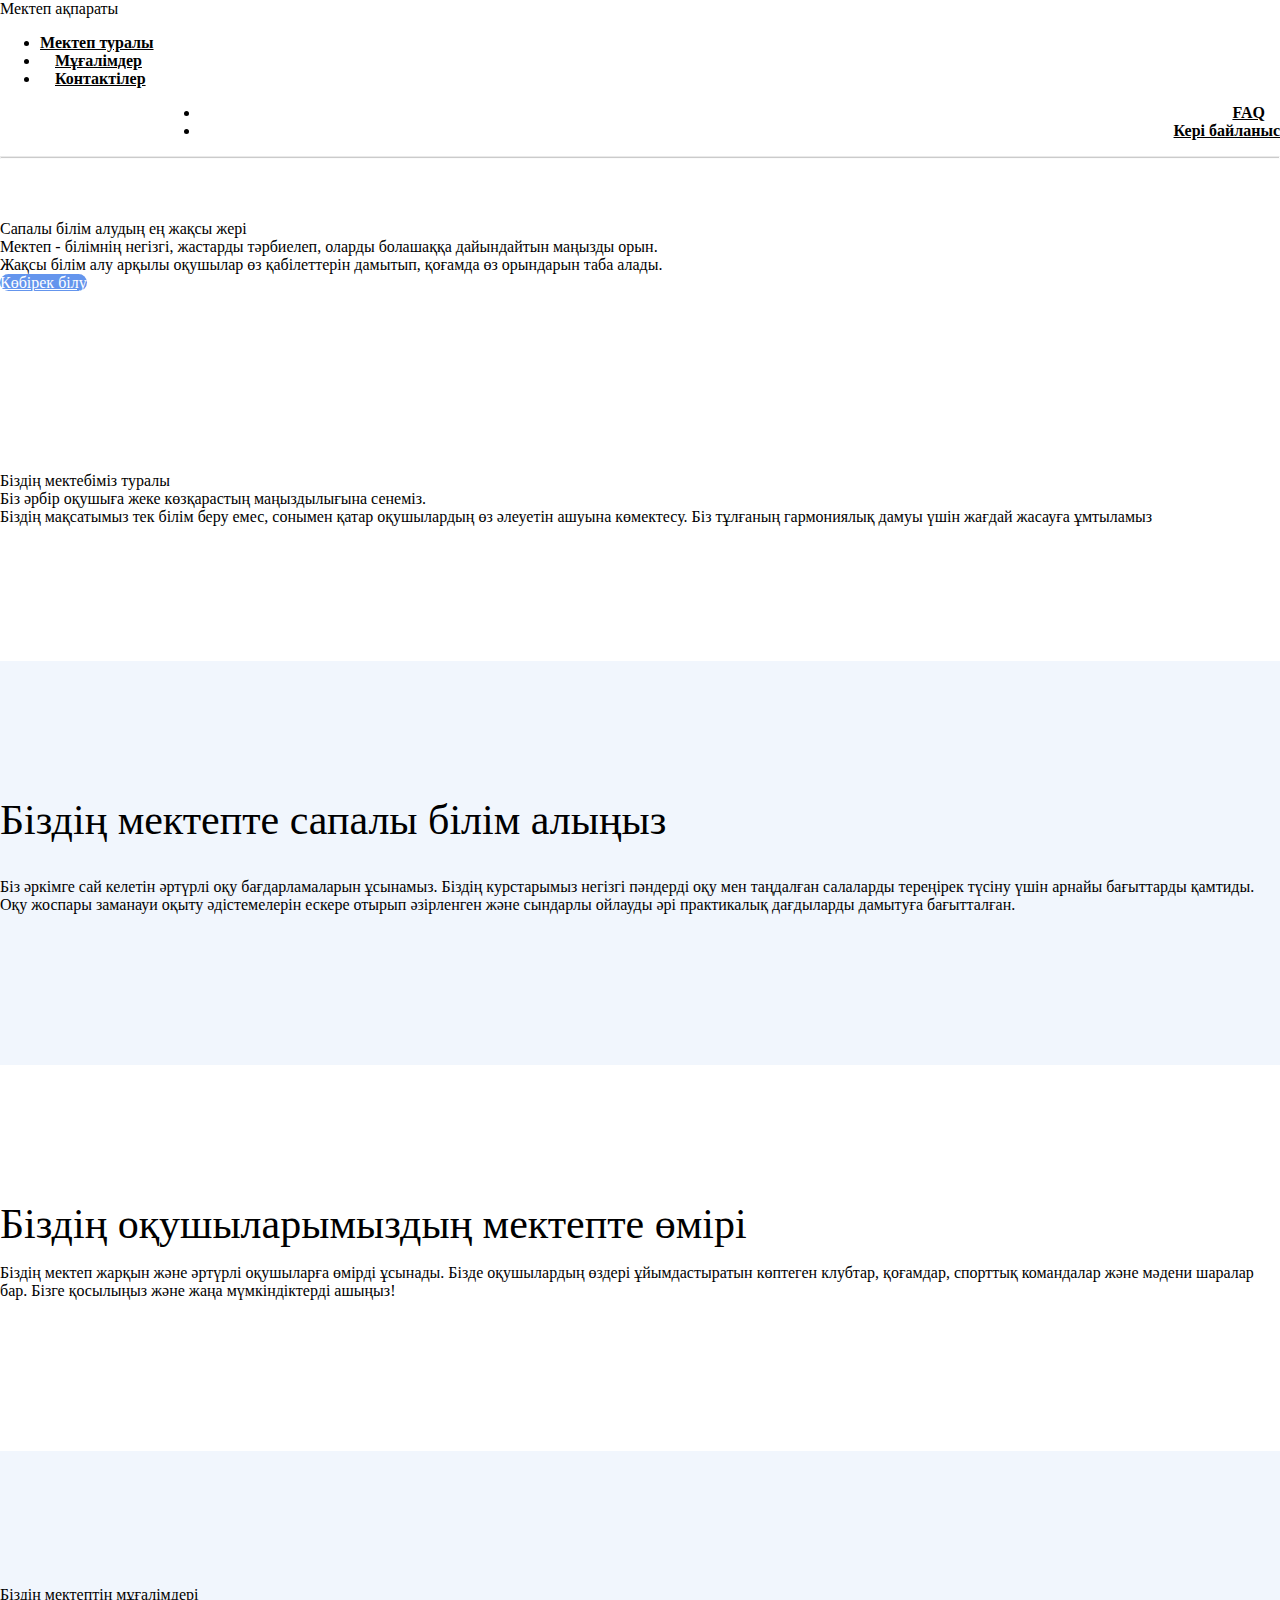
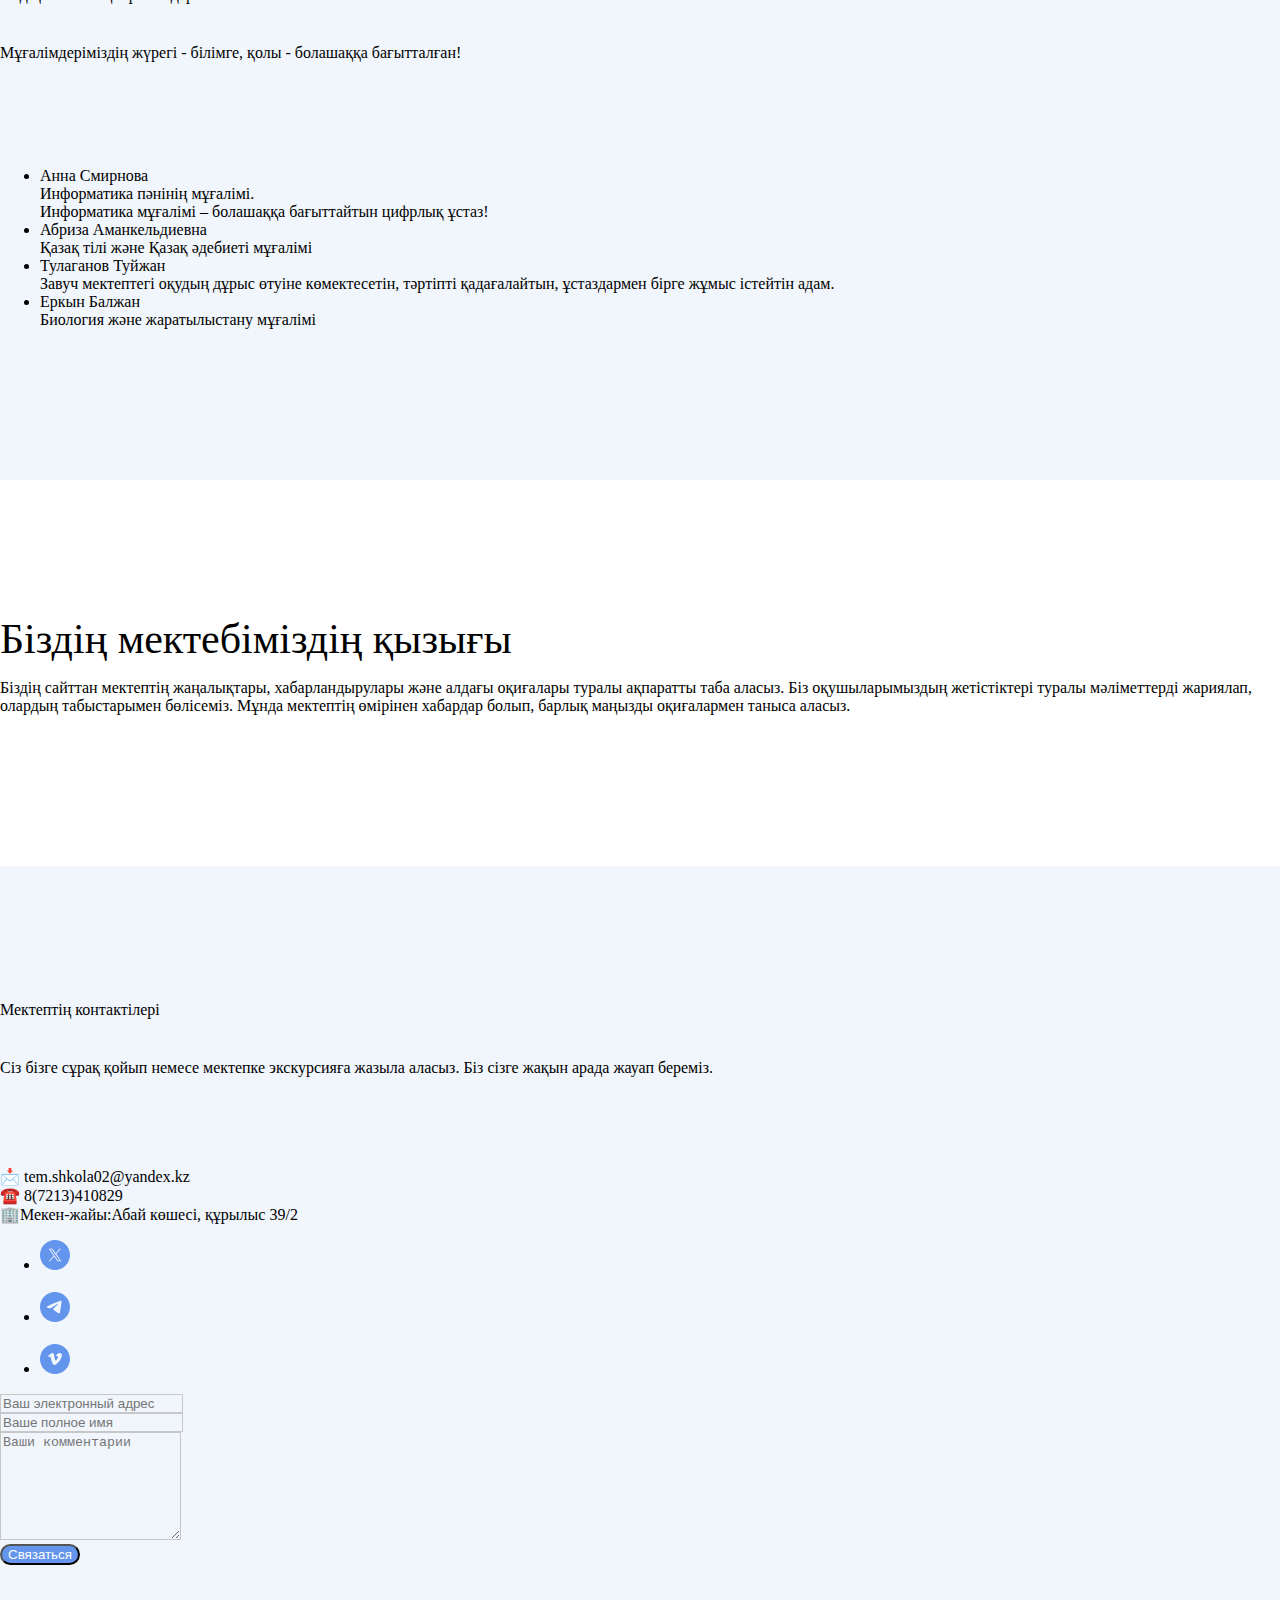
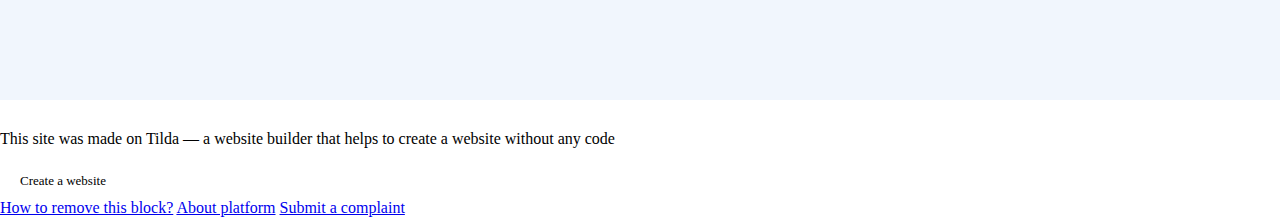
==== commit cdeb2935: "Add files via upload" ====
--- a/index.html
+++ b/index.html
@@ -1,5 +1,5 @@
-<!DOCTYPE html> <html> <head> <meta charset="utf-8" /> <meta http-equiv="Content-Type" content="text/html; charset=utf-8" /> <meta name="viewport" content="width=device-width, initial-scale=1.0" /> <!--metatextblock--> <title>Школьные Знания: Ваш путеводитель по образованию</title> <meta property="og:url" content="http://2mektep.tilda.ws" /> <meta property="og:title" content="Школьные Знания: Ваш путеводитель по образованию" /> <meta property="og:description" content="" /> <meta property="og:type" content="website" /> <meta property="og:image" content="https://static.tildacdn.info/tild3539-3966-4430-b131-316361313164/-/resize/504x/city-committed-educa.jpg" /> <link rel="canonical" href="index.html"> <!--/metatextblock--> <meta name="format-detection" content="telephone=no" /> <meta http-equiv="x-dns-prefetch-control" content="on"> <link rel="dns-prefetch" href="https://ws.tildacdn.com"> <link rel="dns-prefetch" href="https://static.tildacdn.info"> <meta name="robots" content="nofollow" /> <link rel="shortcut icon" href="https://static.tildacdn.info/img/tildafavicon.ico" type="image/x-icon" /> <!-- Assets --> <script src="https://neo.tildacdn.com/js/tilda-fallback-1.0.min.js" async charset="utf-8"></script> <link rel="stylesheet" href="https://static.tildacdn.info/css/tilda-grid-3.0.min.css" type="text/css" media="all" onerror="this.loaderr='y';"/> <link rel="stylesheet" href="https://static.tildacdn.info/ws/project11879527/tilda-blocks-page61587101.min.css?t=1740926248" type="text/css" media="all" onerror="this.loaderr='y';" /> <link rel="stylesheet" href="https://static.tildacdn.info/css/tilda-slds-1.4.min.css" type="text/css" media="print" onload="this.media='all';" onerror="this.loaderr='y';" /> <noscript><link rel="stylesheet" href="https://static.tildacdn.info/css/tilda-slds-1.4.min.css" type="text/css" media="all" /></noscript> <link rel="stylesheet" href="https://static.tildacdn.info/css/tilda-forms-1.0.min.css" type="text/css" media="all" onerror="this.loaderr='y';" /> <link rel="stylesheet" href="https://static.tildacdn.info/css/fonts-tildasans.css" type="text/css" media="all" onerror="this.loaderr='y';" /> <script nomodule src="https://static.tildacdn.info/js/tilda-polyfill-1.0.min.js" charset="utf-8"></script> <script type="text/javascript">function t_onReady(func) {if(document.readyState!='loading') {func();} else {document.addEventListener('DOMContentLoaded',func);}}
-function t_onFuncLoad(funcName,okFunc,time) {if(typeof window[funcName]==='function') {okFunc();} else {setTimeout(function() {t_onFuncLoad(funcName,okFunc,time);},(time||100));}}window.tildaApiServiceRootDomain="tildaapi.pro";function t_throttle(fn,threshhold,scope) {return function() {fn.apply(scope||this,arguments);};}</script> <script src="https://static.tildacdn.info/js/tilda-scripts-3.0.min.js" charset="utf-8" defer onerror="this.loaderr='y';"></script> <script src="https://static.tildacdn.info/ws/project11879527/tilda-blocks-page61587101.min.js?t=1740926248" charset="utf-8" async onerror="this.loaderr='y';"></script> <script src="https://static.tildacdn.info/js/tilda-lazyload-1.0.min.js" charset="utf-8" async onerror="this.loaderr='y';"></script> <script src="https://static.tildacdn.info/js/tilda-menu-1.0.min.js" charset="utf-8" async onerror="this.loaderr='y';"></script> <script src="https://static.tildacdn.info/js/tilda-slds-1.4.min.js" charset="utf-8" async onerror="this.loaderr='y';"></script> <script src="https://static.tildacdn.info/js/hammer.min.js" charset="utf-8" async onerror="this.loaderr='y';"></script> <script src="https://static.tildacdn.info/js/tilda-forms-1.0.min.js" charset="utf-8" async onerror="this.loaderr='y';"></script> <script src="https://static.tildacdn.info/js/tilda-skiplink-1.0.min.js" charset="utf-8" async onerror="this.loaderr='y';"></script> <script src="https://static.tildacdn.info/js/tilda-events-1.0.min.js" charset="utf-8" async onerror="this.loaderr='y';"></script> <script type="text/javascript">window.dataLayer=window.dataLayer||[];</script> <script type="text/javascript">(function() {if((/bot|google|yandex|baidu|bing|msn|duckduckbot|teoma|slurp|crawler|spider|robot|crawling|facebook/i.test(navigator.userAgent))===false&&typeof(sessionStorage)!='undefined'&&sessionStorage.getItem('visited')!=='y'&&document.visibilityState){var style=document.createElement('style');style.type='text/css';style.innerHTML='@media screen and (min-width: 980px) {.t-records {opacity: 0;}.t-records_animated {-webkit-transition: opacity ease-in-out .2s;-moz-transition: opacity ease-in-out .2s;-o-transition: opacity ease-in-out .2s;transition: opacity ease-in-out .2s;}.t-records.t-records_visible {opacity: 1;}}';document.getElementsByTagName('head')[0].appendChild(style);function t_setvisRecs(){var alr=document.querySelectorAll('.t-records');Array.prototype.forEach.call(alr,function(el) {el.classList.add("t-records_animated");});setTimeout(function() {Array.prototype.forEach.call(alr,function(el) {el.classList.add("t-records_visible");});sessionStorage.setItem("visited","y");},400);}
+<!DOCTYPE html> <html> <head> <meta charset="utf-8" /> <meta http-equiv="Content-Type" content="text/html; charset=utf-8" /> <meta name="viewport" content="width=device-width, initial-scale=1.0" /> <!--metatextblock--> <title>Школьные Знания: Ваш путеводитель по образованию</title> <meta property="og:url" content="http://2mektep.tilda.ws" /> <meta property="og:title" content="Школьные Знания: Ваш путеводитель по образованию" /> <meta property="og:description" content="" /> <meta property="og:type" content="website" /> <meta property="og:image" content="https://static.tildacdn.info/tild3539-3966-4430-b131-316361313164/-/resize/504x/city-committed-educa.jpg" /> <link rel="canonical" href="index.html"> <!--/metatextblock--> <meta name="format-detection" content="telephone=no" /> <meta http-equiv="x-dns-prefetch-control" content="on"> <link rel="dns-prefetch" href="https://ws.tildacdn.com"> <link rel="dns-prefetch" href="https://static.tildacdn.info"> <meta name="robots" content="nofollow" /> <link rel="shortcut icon" href="https://static.tildacdn.info/img/tildafavicon.ico" type="image/x-icon" /> <!-- Assets --> <script src="https://neo.tildacdn.com/js/tilda-fallback-1.0.min.js" async charset="utf-8"></script> <link rel="stylesheet" href="https://static.tildacdn.info/css/tilda-grid-3.0.min.css" type="text/css" media="all" onerror="this.loaderr='y';"/> <link rel="stylesheet" href="https://static.tildacdn.info/ws/project11879527/tilda-blocks-page61587101.min.css?t=1740928426" type="text/css" media="all" onerror="this.loaderr='y';" /> <link rel="stylesheet" href="https://static.tildacdn.info/css/tilda-slds-1.4.min.css" type="text/css" media="print" onload="this.media='all';" onerror="this.loaderr='y';" /> <noscript><link rel="stylesheet" href="https://static.tildacdn.info/css/tilda-slds-1.4.min.css" type="text/css" media="all" /></noscript> <link rel="stylesheet" href="https://static.tildacdn.info/css/tilda-forms-1.0.min.css" type="text/css" media="all" onerror="this.loaderr='y';" /> <link rel="stylesheet" href="https://static.tildacdn.info/css/fonts-tildasans.css" type="text/css" media="all" onerror="this.loaderr='y';" /> <script nomodule src="https://static.tildacdn.info/js/tilda-polyfill-1.0.min.js" charset="utf-8"></script> <script type="text/javascript">function t_onReady(func) {if(document.readyState!='loading') {func();} else {document.addEventListener('DOMContentLoaded',func);}}
+function t_onFuncLoad(funcName,okFunc,time) {if(typeof window[funcName]==='function') {okFunc();} else {setTimeout(function() {t_onFuncLoad(funcName,okFunc,time);},(time||100));}}window.tildaApiServiceRootDomain="tildaapi.pro";function t_throttle(fn,threshhold,scope) {return function() {fn.apply(scope||this,arguments);};}</script> <script src="https://static.tildacdn.info/js/tilda-scripts-3.0.min.js" charset="utf-8" defer onerror="this.loaderr='y';"></script> <script src="https://static.tildacdn.info/ws/project11879527/tilda-blocks-page61587101.min.js?t=1740928426" charset="utf-8" async onerror="this.loaderr='y';"></script> <script src="https://static.tildacdn.info/js/tilda-lazyload-1.0.min.js" charset="utf-8" async onerror="this.loaderr='y';"></script> <script src="https://static.tildacdn.info/js/tilda-menu-1.0.min.js" charset="utf-8" async onerror="this.loaderr='y';"></script> <script src="https://static.tildacdn.info/js/tilda-slds-1.4.min.js" charset="utf-8" async onerror="this.loaderr='y';"></script> <script src="https://static.tildacdn.info/js/hammer.min.js" charset="utf-8" async onerror="this.loaderr='y';"></script> <script src="https://static.tildacdn.info/js/tilda-forms-1.0.min.js" charset="utf-8" async onerror="this.loaderr='y';"></script> <script src="https://static.tildacdn.info/js/tilda-skiplink-1.0.min.js" charset="utf-8" async onerror="this.loaderr='y';"></script> <script src="https://static.tildacdn.info/js/tilda-events-1.0.min.js" charset="utf-8" async onerror="this.loaderr='y';"></script> <script type="text/javascript">window.dataLayer=window.dataLayer||[];</script> <script type="text/javascript">(function() {if((/bot|google|yandex|baidu|bing|msn|duckduckbot|teoma|slurp|crawler|spider|robot|crawling|facebook/i.test(navigator.userAgent))===false&&typeof(sessionStorage)!='undefined'&&sessionStorage.getItem('visited')!=='y'&&document.visibilityState){var style=document.createElement('style');style.type='text/css';style.innerHTML='@media screen and (min-width: 980px) {.t-records {opacity: 0;}.t-records_animated {-webkit-transition: opacity ease-in-out .2s;-moz-transition: opacity ease-in-out .2s;-o-transition: opacity ease-in-out .2s;transition: opacity ease-in-out .2s;}.t-records.t-records_visible {opacity: 1;}}';document.getElementsByTagName('head')[0].appendChild(style);function t_setvisRecs(){var alr=document.querySelectorAll('.t-records');Array.prototype.forEach.call(alr,function(el) {el.classList.add("t-records_animated");});setTimeout(function() {Array.prototype.forEach.call(alr,function(el) {el.classList.add("t-records_visible");});sessionStorage.setItem("visited","y");},400);}
 document.addEventListener('DOMContentLoaded',t_setvisRecs);}})();</script></head> <body class="t-body" style="margin:0;"> <!--allrecords--> <div id="allrecords" class="t-records" data-hook="blocks-collection-content-node" data-tilda-project-id="11879527" data-tilda-page-id="61587101" data-tilda-formskey="38cdf532143caa584011091211879527" data-tilda-cookie="no" data-tilda-lazy="yes" data-tilda-root-zone="pro"> <div id="rec852936996" class="r t-rec" style="background-color:#ffffff; " data-animationappear="off" data-record-type="454" data-bg-color="#ffffff"> <!-- T454 --> <div id="nav852936996marker"></div> <div class="tmenu-mobile"> <div class="tmenu-mobile__container"> <div class="tmenu-mobile__burgerlogo"> <div class="tmenu-mobile__burgerlogo__title t-title" field="title">Мектеп ақпараты</div> </div> <button type="button"
 class="t-menuburger t-menuburger_first "
 aria-label="Навигационное меню"
@@ -45,9 +45,9 @@
 bgimgfield="li_img__7347094627001"
 style="background-image: url('https://static.tildacdn.info/tild6231-6338-4834-b365-623664323464/-/resizeb/20x/WhatsApp_Image_2025-.jpeg');"></div> </div> <div class="t524__wrappercenter"> <div class="t524__persname t-name t-name_lg t524__bottommargin_sm" field="li_persname__7347094627001">Абриза Аманкельдиевна</div> <div class="t524__persdescr t-descr t-descr_xxs" field="li_persdescr__7347094627001">Қазақ тілі және Қазақ әдебиеті мұғалімі</div> </div> </div> </li> <li class="t524__col t-col t-col_3 t-list__item t-align_center t524__col-mobstyle"> <div class="t524__itemwrapper t524__itemwrapper_4"> <div class="t524__imgwrapper t-margin_auto" itemscope itemtype="http://schema.org/ImageObject"> <meta itemprop="image" content="https://static.tildacdn.info/tild3739-6431-4431-b931-653539323636/WhatsApp_Image_2025-.jpeg"> <div class="t524__bgimg t524__img_circle t-margin_auto t-bgimg" data-original="https://static.tildacdn.info/tild3739-6431-4431-b931-653539323636/WhatsApp_Image_2025-.jpeg"
 bgimgfield="li_img__7347094627002"
-style="background-image: url('https://static.tildacdn.info/tild3739-6431-4431-b931-653539323636/-/resizeb/20x/WhatsApp_Image_2025-.jpeg');"></div> </div> <div class="t524__wrappercenter"> <div class="t524__persname t-name t-name_lg t524__bottommargin_sm" field="li_persname__7347094627002">Марина Петрова</div> <div class="t524__persdescr t-descr t-descr_xxs" field="li_persdescr__7347094627002">Заботливый куратор, всегда готова помочь ученикам с любыми вопросами.</div> </div> </div> </li> <li class="t524__col t-col t-col_3 t-list__item t-align_center t524__col-mobstyle"> <div class="t524__itemwrapper t524__itemwrapper_4"> <div class="t524__imgwrapper t-margin_auto" itemscope itemtype="http://schema.org/ImageObject"> <meta itemprop="image" content="https://static.tildacdn.info/tild3537-3332-4634-b438-383338653833/WhatsApp_Image_2022-.jpeg"> <div class="t524__bgimg t524__img_circle t-margin_auto t-bgimg" data-original="https://static.tildacdn.info/tild3537-3332-4634-b438-383338653833/WhatsApp_Image_2022-.jpeg"
+style="background-image: url('https://static.tildacdn.info/tild3739-6431-4431-b931-653539323636/-/resizeb/20x/WhatsApp_Image_2025-.jpeg');"></div> </div> <div class="t524__wrappercenter"> <div class="t524__persname t-name t-name_lg t524__bottommargin_sm" field="li_persname__7347094627002">Тулаганов Туйжан</div> <div class="t524__persdescr t-descr t-descr_xxs" field="li_persdescr__7347094627002">Завуч мектептегі оқудың дұрыс өтуіне көмектесетін, тәртіпті қадағалайтын, ұстаздармен бірге жұмыс істейтін адам.</div> </div> </div> </li> <li class="t524__col t-col t-col_3 t-list__item t-align_center t524__col-mobstyle"> <div class="t524__itemwrapper t524__itemwrapper_4"> <div class="t524__imgwrapper t-margin_auto" itemscope itemtype="http://schema.org/ImageObject"> <meta itemprop="image" content="https://static.tildacdn.info/tild3537-3332-4634-b438-383338653833/WhatsApp_Image_2022-.jpeg"> <div class="t524__bgimg t524__img_circle t-margin_auto t-bgimg" data-original="https://static.tildacdn.info/tild3537-3332-4634-b438-383338653833/WhatsApp_Image_2022-.jpeg"
 bgimgfield="li_img__7347094627003"
-style="background-image: url('https://static.tildacdn.info/tild3537-3332-4634-b438-383338653833/-/resizeb/20x/WhatsApp_Image_2022-.jpeg');"></div> </div> <div class="t524__wrappercenter"> <div class="t524__persname t-name t-name_lg t524__bottommargin_sm" field="li_persname__7347094627003">Сергей Иванов</div> <div class="t524__persdescr t-descr t-descr_xxs" field="li_persdescr__7347094627003">Ответственный технический специалист, следит за работой оборудования и программного обеспечения в школе.</div> </div> </div> </li> </ul> </div> <style>.t-persons-social-links{line-height:0px;}.t-persons-social-links__wrapper{display:-webkit-box;display:-ms-flexbox;display:flex;-webkit-box-align:center;-ms-flex-align:center;align-items:center;-ms-flex-wrap:wrap;flex-wrap:wrap;width:auto;}.t-persons-social-links{margin-top:15px;}.t-persons-social-links__item{padding:0px 4px;}.t-persons-social-links__item svg{width:20px;height:20px;}.t-persons-social-links__wrapper_round .t-persons-social-links__item svg{width:23px;height:23px;}.t-persons-social-links__item:first-child{padding-left:0px;}@media screen and (max-width:960px){.t-persons-social-links__item{margin-bottom:3px;}}@media screen and (max-width:640px){.t-persons-social-links{margin-top:13px;}.t-persons-social-links__item{padding:0px 3px;}.t-persons-social-links__item svg{width:17px;height:17px;}.t-persons-social-links__wrapper_round .t-persons-social-links__item svg{width:20px;height:20px;}}</style> <script>function t_social_init(recid,groupName) {var rec=document.getElementById('rec' + recid);if(!rec) return;var socialLinks=rec.querySelectorAll('.' + groupName + '-social-links');Array.prototype.forEach.call(socialLinks,function(link) {var socialAttr=link.getAttribute('data-social-links');var socialWrapper=link.querySelector('.' + groupName + '-social-links__wrapper');link.removeAttribute('data-social-links');if(socialAttr) {var dataLinks=socialAttr.split(',');if(dataLinks.length>7) {dataLinks=dataLinks.slice(0,7);}
+style="background-image: url('https://static.tildacdn.info/tild3537-3332-4634-b438-383338653833/-/resizeb/20x/WhatsApp_Image_2022-.jpeg');"></div> </div> <div class="t524__wrappercenter"> <div class="t524__persname t-name t-name_lg t524__bottommargin_sm" field="li_persname__7347094627003">Еркын Балжан</div> <div class="t524__persdescr t-descr t-descr_xxs" field="li_persdescr__7347094627003">Биология және жаратылыстану мұғалімі</div> </div> </div> </li> </ul> </div> <style>.t-persons-social-links{line-height:0px;}.t-persons-social-links__wrapper{display:-webkit-box;display:-ms-flexbox;display:flex;-webkit-box-align:center;-ms-flex-align:center;align-items:center;-ms-flex-wrap:wrap;flex-wrap:wrap;width:auto;}.t-persons-social-links{margin-top:15px;}.t-persons-social-links__item{padding:0px 4px;}.t-persons-social-links__item svg{width:20px;height:20px;}.t-persons-social-links__wrapper_round .t-persons-social-links__item svg{width:23px;height:23px;}.t-persons-social-links__item:first-child{padding-left:0px;}@media screen and (max-width:960px){.t-persons-social-links__item{margin-bottom:3px;}}@media screen and (max-width:640px){.t-persons-social-links{margin-top:13px;}.t-persons-social-links__item{padding:0px 3px;}.t-persons-social-links__item svg{width:17px;height:17px;}.t-persons-social-links__wrapper_round .t-persons-social-links__item svg{width:20px;height:20px;}}</style> <script>function t_social_init(recid,groupName) {var rec=document.getElementById('rec' + recid);if(!rec) return;var socialLinks=rec.querySelectorAll('.' + groupName + '-social-links');Array.prototype.forEach.call(socialLinks,function(link) {var socialAttr=link.getAttribute('data-social-links');var socialWrapper=link.querySelector('.' + groupName + '-social-links__wrapper');link.removeAttribute('data-social-links');if(socialAttr) {var dataLinks=socialAttr.split(',');if(dataLinks.length>7) {dataLinks=dataLinks.slice(0,7);}
 Array.prototype.forEach.call(dataLinks,function(item) {t_social_add_item(item.trim(),socialWrapper,groupName);});}});}
 function t_social_add_item(item,socialWrapper,groupName) {var fill=socialWrapper.getAttribute('data-social-color')||'#000000';var isRoundIcon=socialWrapper.classList.contains(groupName + '-social-links__wrapper_round');if(item.indexOf('tel:')!==-1) {var phone='<div class="' + groupName + '-social-links__item">';phone+='<a href="http://2mektep.tilda.ws/'&#32;+&#32;item&#32;+&#32;'" target="_blank">';if(isRoundIcon) {phone+='<svg role="presentation" class="' + groupName + '-social-links__svg" width="30" height="30" viewBox="0 0 100 100" fill="none" xmlns="http://www.w3.org/2000/svg"><path fill-rule="evenodd" clip-rule="evenodd" d="M50 100C77.6142 100 100 77.6142 100 50C100 22.3858 77.6142 0 50 0C22.3858 0 0 22.3858 0 50C0 77.6142 22.3858 100 50 100ZM32.3668 30.3616C33.8958 28.835 34.6798 28.1875 35.1534 28.0601C35.715 27.909 36.2052 28.0405 36.7168 28.4797C37.1497 28.8512 38.2438 29.9713 38.9927 30.8096C41.1931 33.2729 43.8747 36.6359 44.2503 37.4031C44.3639 37.6353 44.375 37.701 44.3558 38.0323C44.3204 38.643 44.196 38.8343 43.3793 39.5344C42.0767 40.6509 40.0803 42.739 39.3824 43.7149C38.9257 44.3535 38.9126 44.7536 39.3248 45.483C39.675 46.1027 41.378 48.345 42.5783 49.7667C44.5875 52.1467 46.9159 54.3696 49.1773 56.0669C50.8579 57.3283 53.2214 58.7821 54.8035 59.5275C55.9343 60.0603 56.2878 60.0303 57.0122 59.3401C57.7069 58.6782 58.5246 57.6102 59.8946 55.5759C60.3408 54.9132 60.7739 54.3136 60.857 54.2434C61.1104 54.0293 61.3967 53.9282 61.8141 53.9055C62.0813 53.891 62.2608 53.9062 62.4057 53.9555C62.6843 54.0504 63.4107 54.5045 66.36 56.4276C67.7285 57.32 69.2454 58.3032 69.7309 58.6125C72.4818 60.3651 72.7871 60.6005 72.9291 61.0781C73.1185 61.7157 72.9605 62.1254 72.063 63.3233C70.9487 64.8107 69.0734 66.8197 67.674 68.0252C66.5388 69.0032 65.0797 69.9865 63.6409 70.743L63.0188 71.0701L62.389 71.0696C60.5532 71.0685 58.822 70.7024 56.1724 69.7552C49.967 67.5366 44.465 64.2895 39.647 60.0025C38.7431 59.1981 36.6429 57.0816 35.8606 56.1866C33.2537 53.2039 31.2905 50.2948 29.5948 46.9021C28.373 44.4575 27.2502 41.6203 27.0609 40.4995C26.7835 38.8572 27.4592 36.7086 28.9757 34.4108C29.8832 33.0359 30.8773 31.8488 32.3668 30.3616V30.3616Z" fill="' + fill + '"/></svg>';} else {phone+='<svg role="presentation" class="' + groupName + '-social-links__svg" width="30" height="30" viewBox="0 0 100 100" fill="none" xmlns="http://www.w3.org/2000/svg"><path d="M79.6737 54.027C78.7931 54.027 77.8726 53.7468 76.992 53.5467C75.2103 53.1483 73.4583 52.6267 71.7488 51.9858C69.892 51.3103 67.851 51.3453 66.0185 52.0842C64.186 52.8231 62.6916 54.2137 61.8227 55.9882L60.9422 57.8293C57.0551 55.6248 53.4641 52.9349 50.2556 49.8244C47.1451 46.616 44.4552 43.025 42.2507 39.1379L44.0918 38.2974C45.8664 37.4285 47.2569 35.934 47.9958 34.1016C48.7347 32.2691 48.7698 30.2281 48.0943 28.3713C47.4587 26.6463 46.9372 24.8814 46.5333 23.088C46.3332 22.2075 46.1731 21.2869 46.053 20.4064C45.567 17.5871 44.0903 15.0341 41.889 13.2069C39.6876 11.3798 36.9062 10.3987 34.0457 10.4403H21.9983C20.3062 10.4381 18.6328 10.7935 17.0877 11.4832C15.5427 12.173 14.1608 13.1815 13.0328 14.4427C11.8814 15.7381 11.024 17.2675 10.5197 18.9256C10.0153 20.5838 9.87588 22.3315 10.111 24.0486C12.2867 40.7074 19.8978 56.183 31.7643 68.0756C43.657 79.9421 59.1325 87.5532 75.7913 89.7289C76.3109 89.7686 76.8327 89.7686 77.3522 89.7289C80.3037 89.7332 83.1534 88.6504 85.3572 86.6871C86.6183 85.559 87.6269 84.1772 88.3166 82.6321C89.0064 81.087 89.3618 79.4136 89.3596 77.7216V65.7142C89.338 62.9486 88.3624 60.2753 86.5977 58.1459C84.8329 56.0165 82.3871 54.5616 79.6737 54.027ZM81.6349 78.0417C81.6336 78.6003 81.5154 79.1523 81.2879 79.6624C81.0604 80.1725 80.7287 80.6294 80.3141 81.0036C79.8754 81.4032 79.3534 81.7003 78.7857 81.8734C78.2181 82.0465 77.6191 82.0911 77.032 82.0042C62.096 80.0535 48.2154 73.2468 37.5278 62.6323C26.8311 51.9356 19.9652 38.0067 17.9958 23.008C17.9089 22.421 17.9535 21.8219 18.1266 21.2543C18.2997 20.6867 18.5968 20.1646 18.9964 19.726C19.3752 19.3063 19.8385 18.9716 20.3559 18.744C20.8733 18.5163 21.433 18.4009 21.9983 18.4052H34.0057C34.9309 18.3825 35.8353 18.6813 36.5651 19.2505C37.2948 19.8197 37.8048 20.6242 38.0081 21.5271C38.0081 22.6077 38.3683 23.7284 38.6085 24.8091C39.0711 26.9058 39.6864 28.9659 40.4496 30.9729L34.8462 33.6145C33.883 34.0566 33.1346 34.8627 32.7649 35.8559C32.3646 36.8303 32.3646 37.9233 32.7649 38.8977C38.5252 51.2363 48.4435 61.1546 60.7821 66.9149C61.7565 67.3152 62.8495 67.3152 63.8239 66.9149C64.8171 66.5453 65.6232 65.7968 66.0653 64.8336L68.5869 59.2302C70.6518 59.9832 72.7644 60.5982 74.9107 61.0713C75.9514 61.3115 77.0721 61.5116 78.1527 61.6717C79.0556 61.875 79.8601 62.385 80.4293 63.1147C80.9985 63.8445 81.2973 64.7489 81.2746 65.6742L81.6349 78.0417ZM58.0204 10C57.0998 10 56.1392 10 55.2187 10C54.1571 10.0902 53.175 10.5984 52.4881 11.4129C51.8013 12.2273 51.4662 13.2811 51.5564 14.3427C51.6466 15.4042 52.1549 16.3864 52.9693 17.0732C53.7837 17.76 54.8376 18.0951 55.8991 18.0049H58.0204C64.3895 18.0049 70.4977 20.535 75.0014 25.0387C79.505 29.5423 82.0351 35.6505 82.0351 42.0196C82.0351 42.7401 82.0351 43.4205 82.0351 44.1409C81.9464 45.1968 82.28 46.2448 82.9627 47.0551C83.6455 47.8655 84.6217 48.372 85.6774 48.4636H85.9975C86.9995 48.4677 87.9665 48.0958 88.7076 47.4214C89.4487 46.747 89.9098 45.8193 90 44.8214C90 43.9008 90 42.9402 90 42.0196C90 33.5344 86.632 25.3962 80.6358 19.3925C74.6396 13.3888 66.5056 10.0106 58.0204 10V10ZM66.0253 42.0196C66.0253 43.0812 66.447 44.0992 67.1976 44.8498C67.9482 45.6004 68.9662 46.0221 70.0278 46.0221C71.0893 46.0221 72.1073 45.6004 72.8579 44.8498C73.6085 44.0992 74.0302 43.0812 74.0302 42.0196C74.0302 37.7736 72.3435 33.7014 69.341 30.699C66.3386 27.6966 62.2665 26.0098 58.0204 26.0098C56.9589 26.0098 55.9408 26.4315 55.1902 27.1821C54.4396 27.9327 54.0179 28.9508 54.0179 30.0123C54.0179 31.0738 54.4396 32.0918 55.1902 32.8424C55.9408 33.593 56.9589 34.0147 58.0204 34.0147C60.1434 34.0147 62.1795 34.8581 63.6807 36.3593C65.1819 37.8605 66.0253 39.8966 66.0253 42.0196Z" fill="' + fill + '"/></svg>';}
 phone+='</a>';phone+='</div>';socialWrapper.insertAdjacentHTML('beforeend',phone);return;}
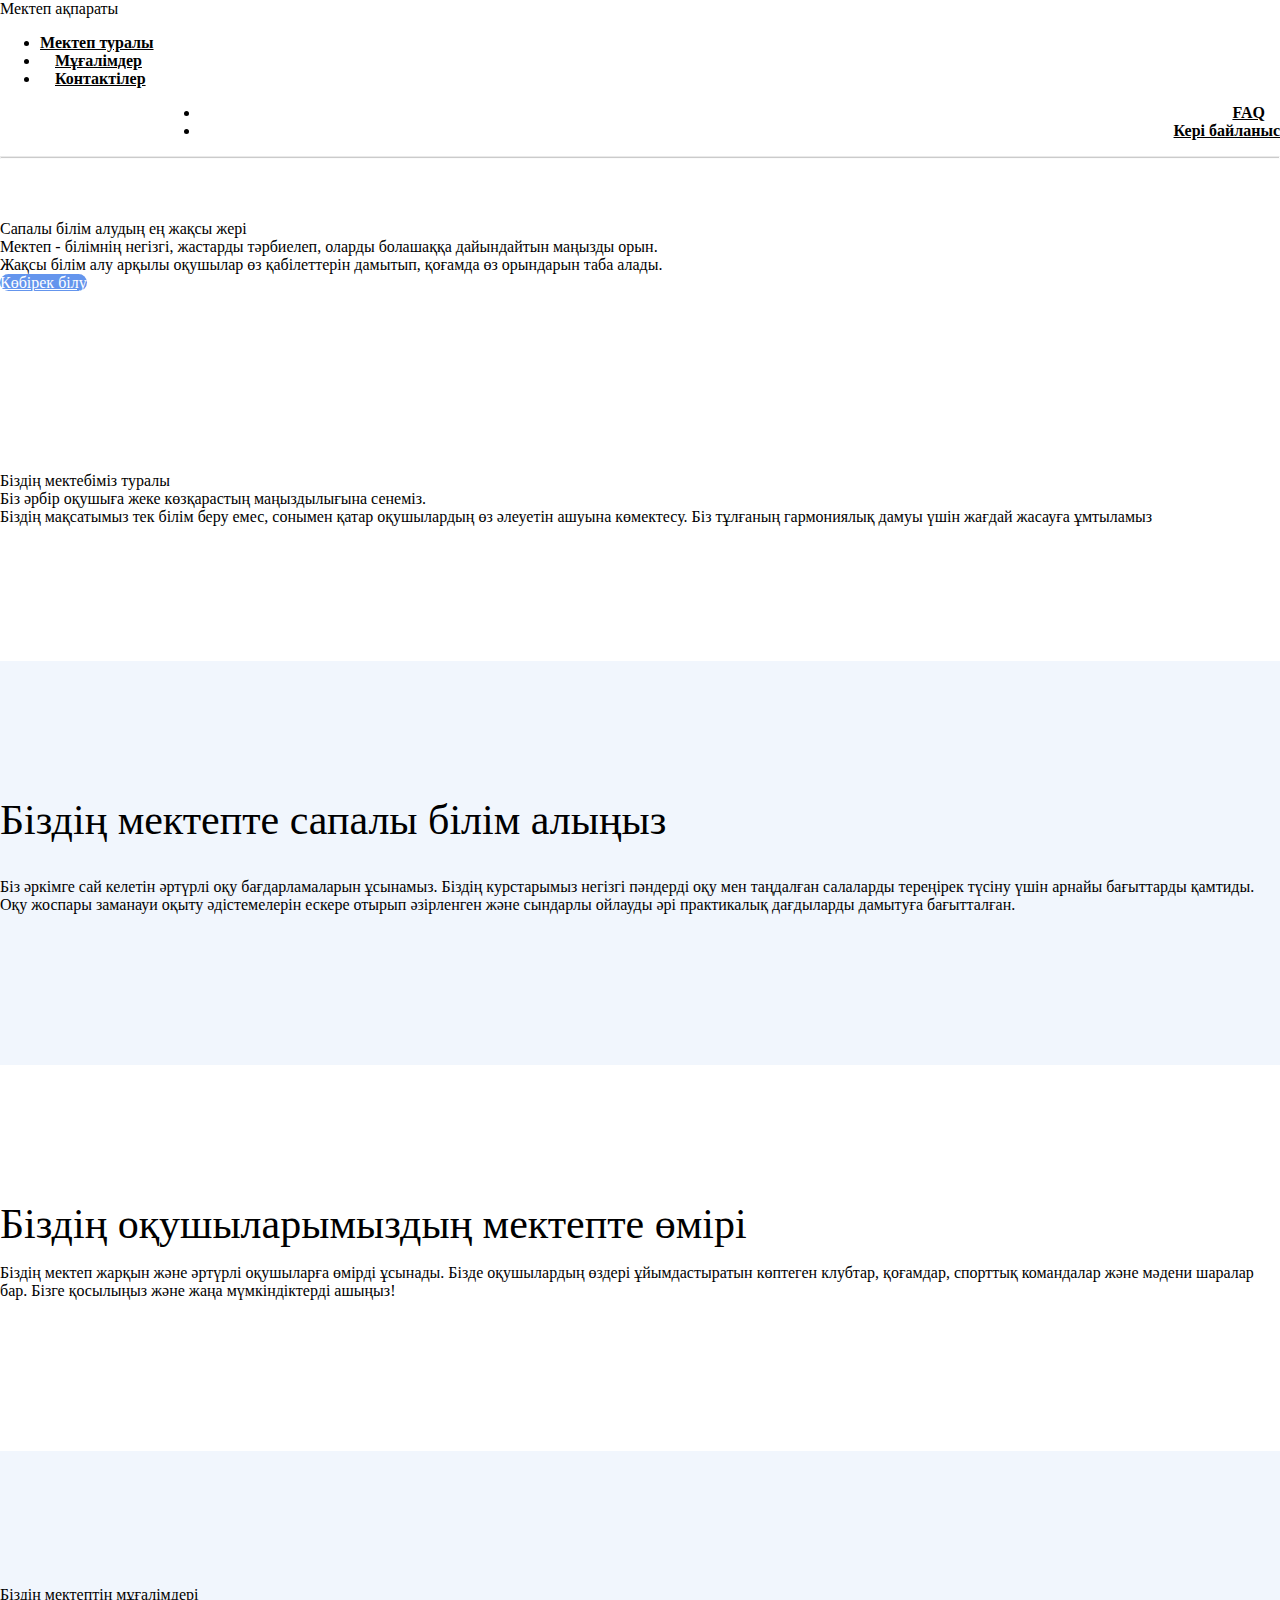
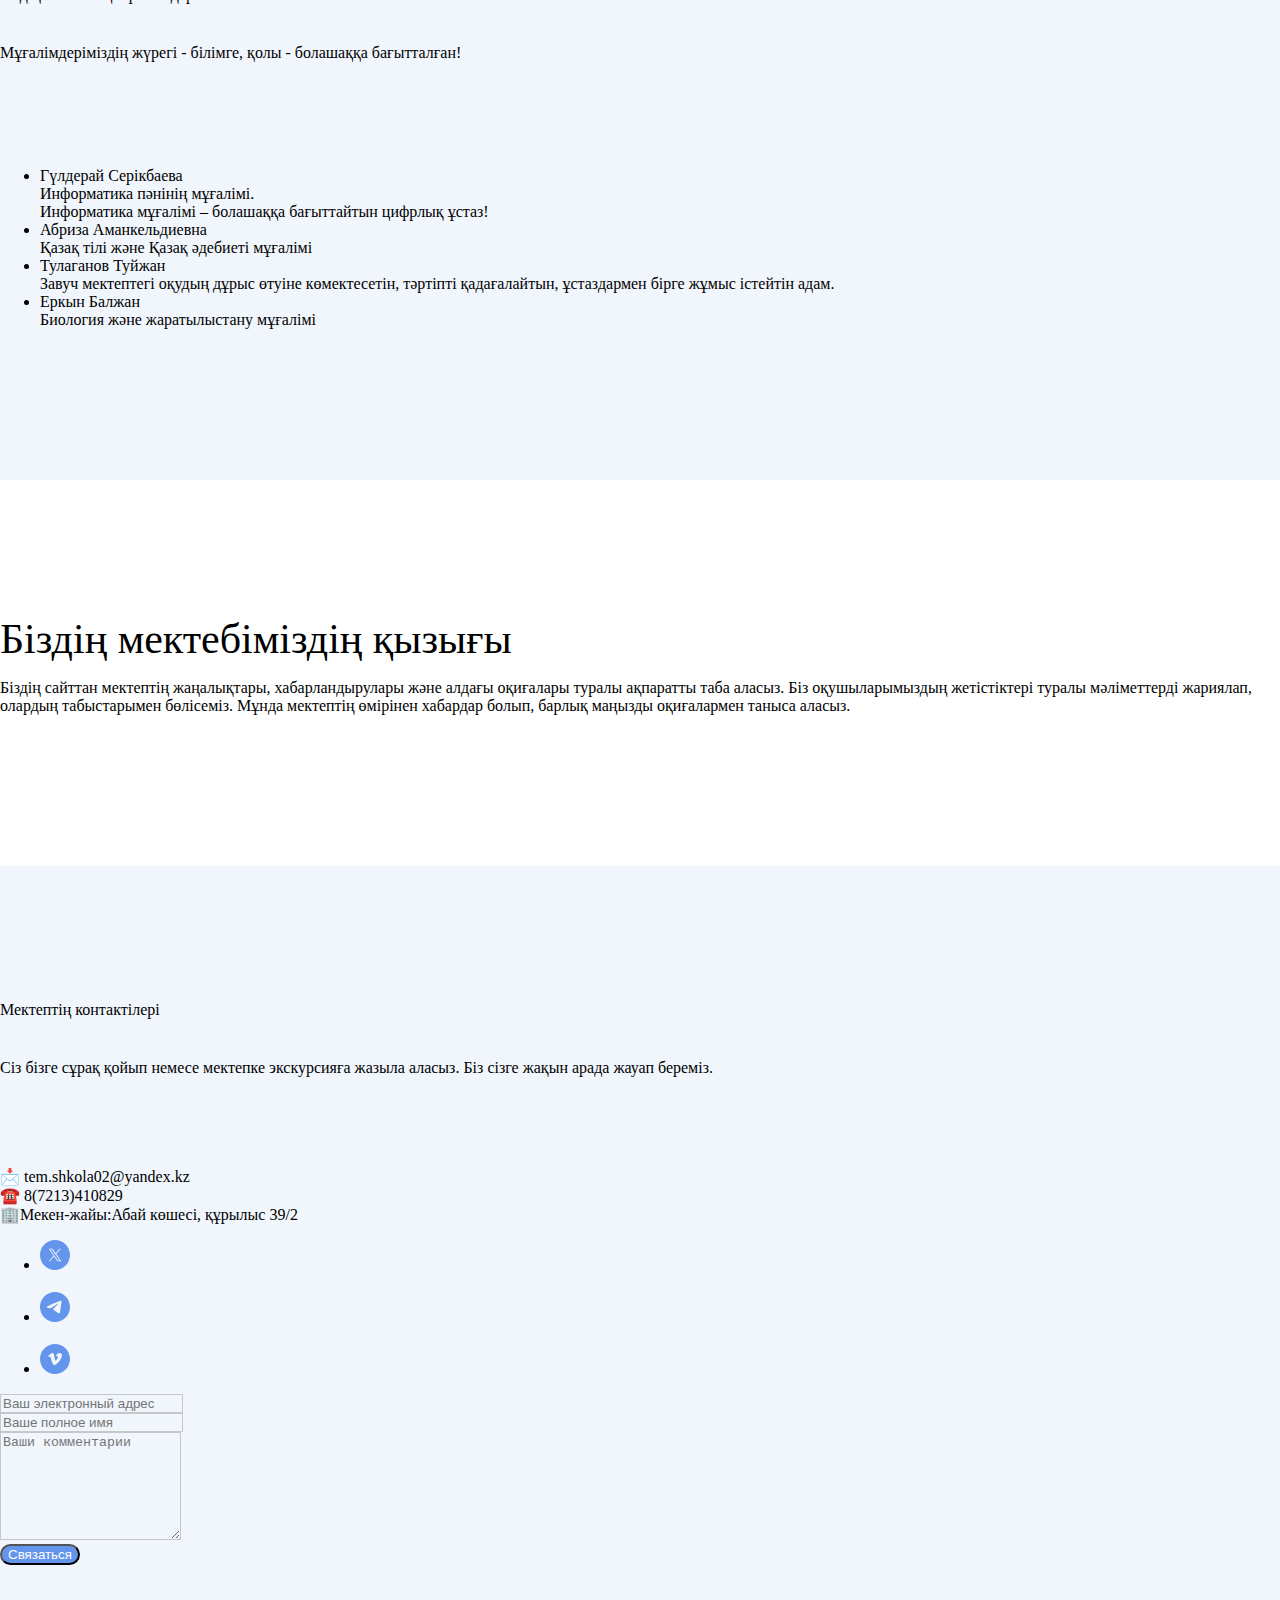
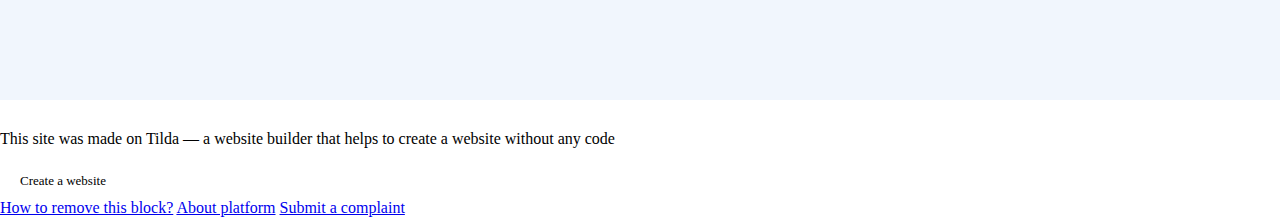
==== commit 6a4388c4: "Add files via upload" ====
--- a/index.html
+++ b/index.html
@@ -1,5 +1,5 @@
-<!DOCTYPE html> <html> <head> <meta charset="utf-8" /> <meta http-equiv="Content-Type" content="text/html; charset=utf-8" /> <meta name="viewport" content="width=device-width, initial-scale=1.0" /> <!--metatextblock--> <title>Школьные Знания: Ваш путеводитель по образованию</title> <meta property="og:url" content="http://2mektep.tilda.ws" /> <meta property="og:title" content="Школьные Знания: Ваш путеводитель по образованию" /> <meta property="og:description" content="" /> <meta property="og:type" content="website" /> <meta property="og:image" content="https://static.tildacdn.info/tild3539-3966-4430-b131-316361313164/-/resize/504x/city-committed-educa.jpg" /> <link rel="canonical" href="index.html"> <!--/metatextblock--> <meta name="format-detection" content="telephone=no" /> <meta http-equiv="x-dns-prefetch-control" content="on"> <link rel="dns-prefetch" href="https://ws.tildacdn.com"> <link rel="dns-prefetch" href="https://static.tildacdn.info"> <meta name="robots" content="nofollow" /> <link rel="shortcut icon" href="https://static.tildacdn.info/img/tildafavicon.ico" type="image/x-icon" /> <!-- Assets --> <script src="https://neo.tildacdn.com/js/tilda-fallback-1.0.min.js" async charset="utf-8"></script> <link rel="stylesheet" href="https://static.tildacdn.info/css/tilda-grid-3.0.min.css" type="text/css" media="all" onerror="this.loaderr='y';"/> <link rel="stylesheet" href="https://static.tildacdn.info/ws/project11879527/tilda-blocks-page61587101.min.css?t=1740928426" type="text/css" media="all" onerror="this.loaderr='y';" /> <link rel="stylesheet" href="https://static.tildacdn.info/css/tilda-slds-1.4.min.css" type="text/css" media="print" onload="this.media='all';" onerror="this.loaderr='y';" /> <noscript><link rel="stylesheet" href="https://static.tildacdn.info/css/tilda-slds-1.4.min.css" type="text/css" media="all" /></noscript> <link rel="stylesheet" href="https://static.tildacdn.info/css/tilda-forms-1.0.min.css" type="text/css" media="all" onerror="this.loaderr='y';" /> <link rel="stylesheet" href="https://static.tildacdn.info/css/fonts-tildasans.css" type="text/css" media="all" onerror="this.loaderr='y';" /> <script nomodule src="https://static.tildacdn.info/js/tilda-polyfill-1.0.min.js" charset="utf-8"></script> <script type="text/javascript">function t_onReady(func) {if(document.readyState!='loading') {func();} else {document.addEventListener('DOMContentLoaded',func);}}
-function t_onFuncLoad(funcName,okFunc,time) {if(typeof window[funcName]==='function') {okFunc();} else {setTimeout(function() {t_onFuncLoad(funcName,okFunc,time);},(time||100));}}window.tildaApiServiceRootDomain="tildaapi.pro";function t_throttle(fn,threshhold,scope) {return function() {fn.apply(scope||this,arguments);};}</script> <script src="https://static.tildacdn.info/js/tilda-scripts-3.0.min.js" charset="utf-8" defer onerror="this.loaderr='y';"></script> <script src="https://static.tildacdn.info/ws/project11879527/tilda-blocks-page61587101.min.js?t=1740928426" charset="utf-8" async onerror="this.loaderr='y';"></script> <script src="https://static.tildacdn.info/js/tilda-lazyload-1.0.min.js" charset="utf-8" async onerror="this.loaderr='y';"></script> <script src="https://static.tildacdn.info/js/tilda-menu-1.0.min.js" charset="utf-8" async onerror="this.loaderr='y';"></script> <script src="https://static.tildacdn.info/js/tilda-slds-1.4.min.js" charset="utf-8" async onerror="this.loaderr='y';"></script> <script src="https://static.tildacdn.info/js/hammer.min.js" charset="utf-8" async onerror="this.loaderr='y';"></script> <script src="https://static.tildacdn.info/js/tilda-forms-1.0.min.js" charset="utf-8" async onerror="this.loaderr='y';"></script> <script src="https://static.tildacdn.info/js/tilda-skiplink-1.0.min.js" charset="utf-8" async onerror="this.loaderr='y';"></script> <script src="https://static.tildacdn.info/js/tilda-events-1.0.min.js" charset="utf-8" async onerror="this.loaderr='y';"></script> <script type="text/javascript">window.dataLayer=window.dataLayer||[];</script> <script type="text/javascript">(function() {if((/bot|google|yandex|baidu|bing|msn|duckduckbot|teoma|slurp|crawler|spider|robot|crawling|facebook/i.test(navigator.userAgent))===false&&typeof(sessionStorage)!='undefined'&&sessionStorage.getItem('visited')!=='y'&&document.visibilityState){var style=document.createElement('style');style.type='text/css';style.innerHTML='@media screen and (min-width: 980px) {.t-records {opacity: 0;}.t-records_animated {-webkit-transition: opacity ease-in-out .2s;-moz-transition: opacity ease-in-out .2s;-o-transition: opacity ease-in-out .2s;transition: opacity ease-in-out .2s;}.t-records.t-records_visible {opacity: 1;}}';document.getElementsByTagName('head')[0].appendChild(style);function t_setvisRecs(){var alr=document.querySelectorAll('.t-records');Array.prototype.forEach.call(alr,function(el) {el.classList.add("t-records_animated");});setTimeout(function() {Array.prototype.forEach.call(alr,function(el) {el.classList.add("t-records_visible");});sessionStorage.setItem("visited","y");},400);}
+<!DOCTYPE html> <html> <head> <meta charset="utf-8" /> <meta http-equiv="Content-Type" content="text/html; charset=utf-8" /> <meta name="viewport" content="width=device-width, initial-scale=1.0" /> <!--metatextblock--> <title>Школьные Знания: Ваш путеводитель по образованию</title> <meta property="og:url" content="http://2mektep.tilda.ws" /> <meta property="og:title" content="Школьные Знания: Ваш путеводитель по образованию" /> <meta property="og:description" content="" /> <meta property="og:type" content="website" /> <meta property="og:image" content="https://static.tildacdn.info/tild3539-3966-4430-b131-316361313164/-/resize/504x/city-committed-educa.jpg" /> <link rel="canonical" href="index.html"> <!--/metatextblock--> <meta name="format-detection" content="telephone=no" /> <meta http-equiv="x-dns-prefetch-control" content="on"> <link rel="dns-prefetch" href="https://ws.tildacdn.com"> <link rel="dns-prefetch" href="https://static.tildacdn.info"> <meta name="robots" content="nofollow" /> <link rel="shortcut icon" href="https://static.tildacdn.info/img/tildafavicon.ico" type="image/x-icon" /> <!-- Assets --> <script src="https://neo.tildacdn.com/js/tilda-fallback-1.0.min.js" async charset="utf-8"></script> <link rel="stylesheet" href="https://static.tildacdn.info/css/tilda-grid-3.0.min.css" type="text/css" media="all" onerror="this.loaderr='y';"/> <link rel="stylesheet" href="https://static.tildacdn.info/ws/project11879527/tilda-blocks-page61587101.min.css?t=1740930979" type="text/css" media="all" onerror="this.loaderr='y';" /> <link rel="stylesheet" href="https://static.tildacdn.info/css/tilda-slds-1.4.min.css" type="text/css" media="print" onload="this.media='all';" onerror="this.loaderr='y';" /> <noscript><link rel="stylesheet" href="https://static.tildacdn.info/css/tilda-slds-1.4.min.css" type="text/css" media="all" /></noscript> <link rel="stylesheet" href="https://static.tildacdn.info/css/tilda-forms-1.0.min.css" type="text/css" media="all" onerror="this.loaderr='y';" /> <link rel="stylesheet" href="https://static.tildacdn.info/css/fonts-tildasans.css" type="text/css" media="all" onerror="this.loaderr='y';" /> <script nomodule src="https://static.tildacdn.info/js/tilda-polyfill-1.0.min.js" charset="utf-8"></script> <script type="text/javascript">function t_onReady(func) {if(document.readyState!='loading') {func();} else {document.addEventListener('DOMContentLoaded',func);}}
+function t_onFuncLoad(funcName,okFunc,time) {if(typeof window[funcName]==='function') {okFunc();} else {setTimeout(function() {t_onFuncLoad(funcName,okFunc,time);},(time||100));}}window.tildaApiServiceRootDomain="tildaapi.pro";function t_throttle(fn,threshhold,scope) {return function() {fn.apply(scope||this,arguments);};}</script> <script src="https://static.tildacdn.info/js/tilda-scripts-3.0.min.js" charset="utf-8" defer onerror="this.loaderr='y';"></script> <script src="https://static.tildacdn.info/ws/project11879527/tilda-blocks-page61587101.min.js?t=1740930979" charset="utf-8" async onerror="this.loaderr='y';"></script> <script src="https://static.tildacdn.info/js/tilda-lazyload-1.0.min.js" charset="utf-8" async onerror="this.loaderr='y';"></script> <script src="https://static.tildacdn.info/js/tilda-menu-1.0.min.js" charset="utf-8" async onerror="this.loaderr='y';"></script> <script src="https://static.tildacdn.info/js/tilda-slds-1.4.min.js" charset="utf-8" async onerror="this.loaderr='y';"></script> <script src="https://static.tildacdn.info/js/hammer.min.js" charset="utf-8" async onerror="this.loaderr='y';"></script> <script src="https://static.tildacdn.info/js/tilda-forms-1.0.min.js" charset="utf-8" async onerror="this.loaderr='y';"></script> <script src="https://static.tildacdn.info/js/tilda-skiplink-1.0.min.js" charset="utf-8" async onerror="this.loaderr='y';"></script> <script src="https://static.tildacdn.info/js/tilda-events-1.0.min.js" charset="utf-8" async onerror="this.loaderr='y';"></script> <script type="text/javascript">window.dataLayer=window.dataLayer||[];</script> <script type="text/javascript">(function() {if((/bot|google|yandex|baidu|bing|msn|duckduckbot|teoma|slurp|crawler|spider|robot|crawling|facebook/i.test(navigator.userAgent))===false&&typeof(sessionStorage)!='undefined'&&sessionStorage.getItem('visited')!=='y'&&document.visibilityState){var style=document.createElement('style');style.type='text/css';style.innerHTML='@media screen and (min-width: 980px) {.t-records {opacity: 0;}.t-records_animated {-webkit-transition: opacity ease-in-out .2s;-moz-transition: opacity ease-in-out .2s;-o-transition: opacity ease-in-out .2s;transition: opacity ease-in-out .2s;}.t-records.t-records_visible {opacity: 1;}}';document.getElementsByTagName('head')[0].appendChild(style);function t_setvisRecs(){var alr=document.querySelectorAll('.t-records');Array.prototype.forEach.call(alr,function(el) {el.classList.add("t-records_animated");});setTimeout(function() {Array.prototype.forEach.call(alr,function(el) {el.classList.add("t-records_visible");});sessionStorage.setItem("visited","y");},400);}
 document.addEventListener('DOMContentLoaded',t_setvisRecs);}})();</script></head> <body class="t-body" style="margin:0;"> <!--allrecords--> <div id="allrecords" class="t-records" data-hook="blocks-collection-content-node" data-tilda-project-id="11879527" data-tilda-page-id="61587101" data-tilda-formskey="38cdf532143caa584011091211879527" data-tilda-cookie="no" data-tilda-lazy="yes" data-tilda-root-zone="pro"> <div id="rec852936996" class="r t-rec" style="background-color:#ffffff; " data-animationappear="off" data-record-type="454" data-bg-color="#ffffff"> <!-- T454 --> <div id="nav852936996marker"></div> <div class="tmenu-mobile"> <div class="tmenu-mobile__container"> <div class="tmenu-mobile__burgerlogo"> <div class="tmenu-mobile__burgerlogo__title t-title" field="title">Мектеп ақпараты</div> </div> <button type="button"
 class="t-menuburger t-menuburger_first "
 aria-label="Навигационное меню"
@@ -41,7 +41,7 @@
 Мұғалімдеріміздің жүрегі - білімге, қолы - болашаққа бағытталған!
 </div> </div> </div> <style>.t-section__descr {max-width:560px;}#rec852937005 .t-section__title {margin-bottom:40px;}#rec852937005 .t-section__descr {margin-bottom:105px;}@media screen and (max-width:960px) {#rec852937005 .t-section__title {margin-bottom:20px;}#rec852937005 .t-section__descr {margin-bottom:45px;}}</style> <style> #rec852937005 .t-section__descr{max-width:700px;}</style> <ul role="list" class="t524__container t-list__container_inrow4 t-container"> <li class="t524__col t-col t-col_3 t-list__item t-align_center t524__col-mobstyle"> <div class="t524__itemwrapper t524__itemwrapper_4"> <div class="t524__imgwrapper t-margin_auto" itemscope itemtype="http://schema.org/ImageObject"> <meta itemprop="image" content="https://static.tildacdn.info/tild6631-3339-4463-b733-643062306333/WhatsApp_Image_2025-.jpeg"> <div class="t524__bgimg t524__img_circle t-margin_auto t-bgimg" data-original="https://static.tildacdn.info/tild6631-3339-4463-b733-643062306333/WhatsApp_Image_2025-.jpeg"
 bgimgfield="li_img__7347094627000"
-style="background-image: url('https://static.tildacdn.info/tild6631-3339-4463-b733-643062306333/-/resizeb/20x/WhatsApp_Image_2025-.jpeg');"></div> </div> <div class="t524__wrappercenter"> <div class="t524__persname t-name t-name_lg t524__bottommargin_sm" field="li_persname__7347094627000">Анна Смирнова</div> <div class="t524__persdescr t-descr t-descr_xxs" field="li_persdescr__7347094627000">Информатика пәнінің мұғалімі.<br />Информатика мұғалімі – болашаққа бағыттайтын цифрлық ұстаз!</div> </div> </div> </li> <li class="t524__col t-col t-col_3 t-list__item t-align_center t524__col-mobstyle"> <div class="t524__itemwrapper t524__itemwrapper_4"> <div class="t524__imgwrapper t-margin_auto" itemscope itemtype="http://schema.org/ImageObject"> <meta itemprop="image" content="https://static.tildacdn.info/tild6231-6338-4834-b365-623664323464/WhatsApp_Image_2025-.jpeg"> <div class="t524__bgimg t524__img_circle t-margin_auto t-bgimg" data-original="https://static.tildacdn.info/tild6231-6338-4834-b365-623664323464/WhatsApp_Image_2025-.jpeg"
+style="background-image: url('https://static.tildacdn.info/tild6631-3339-4463-b733-643062306333/-/resizeb/20x/WhatsApp_Image_2025-.jpeg');"></div> </div> <div class="t524__wrappercenter"> <div class="t524__persname t-name t-name_lg t524__bottommargin_sm" field="li_persname__7347094627000">Гүлдерай Серікбаева</div> <div class="t524__persdescr t-descr t-descr_xxs" field="li_persdescr__7347094627000">Информатика пәнінің мұғалімі.<br />Информатика мұғалімі – болашаққа бағыттайтын цифрлық ұстаз!</div> </div> </div> </li> <li class="t524__col t-col t-col_3 t-list__item t-align_center t524__col-mobstyle"> <div class="t524__itemwrapper t524__itemwrapper_4"> <div class="t524__imgwrapper t-margin_auto" itemscope itemtype="http://schema.org/ImageObject"> <meta itemprop="image" content="https://static.tildacdn.info/tild6231-6338-4834-b365-623664323464/WhatsApp_Image_2025-.jpeg"> <div class="t524__bgimg t524__img_circle t-margin_auto t-bgimg" data-original="https://static.tildacdn.info/tild6231-6338-4834-b365-623664323464/WhatsApp_Image_2025-.jpeg"
 bgimgfield="li_img__7347094627001"
 style="background-image: url('https://static.tildacdn.info/tild6231-6338-4834-b365-623664323464/-/resizeb/20x/WhatsApp_Image_2025-.jpeg');"></div> </div> <div class="t524__wrappercenter"> <div class="t524__persname t-name t-name_lg t524__bottommargin_sm" field="li_persname__7347094627001">Абриза Аманкельдиевна</div> <div class="t524__persdescr t-descr t-descr_xxs" field="li_persdescr__7347094627001">Қазақ тілі және Қазақ әдебиеті мұғалімі</div> </div> </div> </li> <li class="t524__col t-col t-col_3 t-list__item t-align_center t524__col-mobstyle"> <div class="t524__itemwrapper t524__itemwrapper_4"> <div class="t524__imgwrapper t-margin_auto" itemscope itemtype="http://schema.org/ImageObject"> <meta itemprop="image" content="https://static.tildacdn.info/tild3739-6431-4431-b931-653539323636/WhatsApp_Image_2025-.jpeg"> <div class="t524__bgimg t524__img_circle t-margin_auto t-bgimg" data-original="https://static.tildacdn.info/tild3739-6431-4431-b931-653539323636/WhatsApp_Image_2025-.jpeg"
 bgimgfield="li_img__7347094627002"
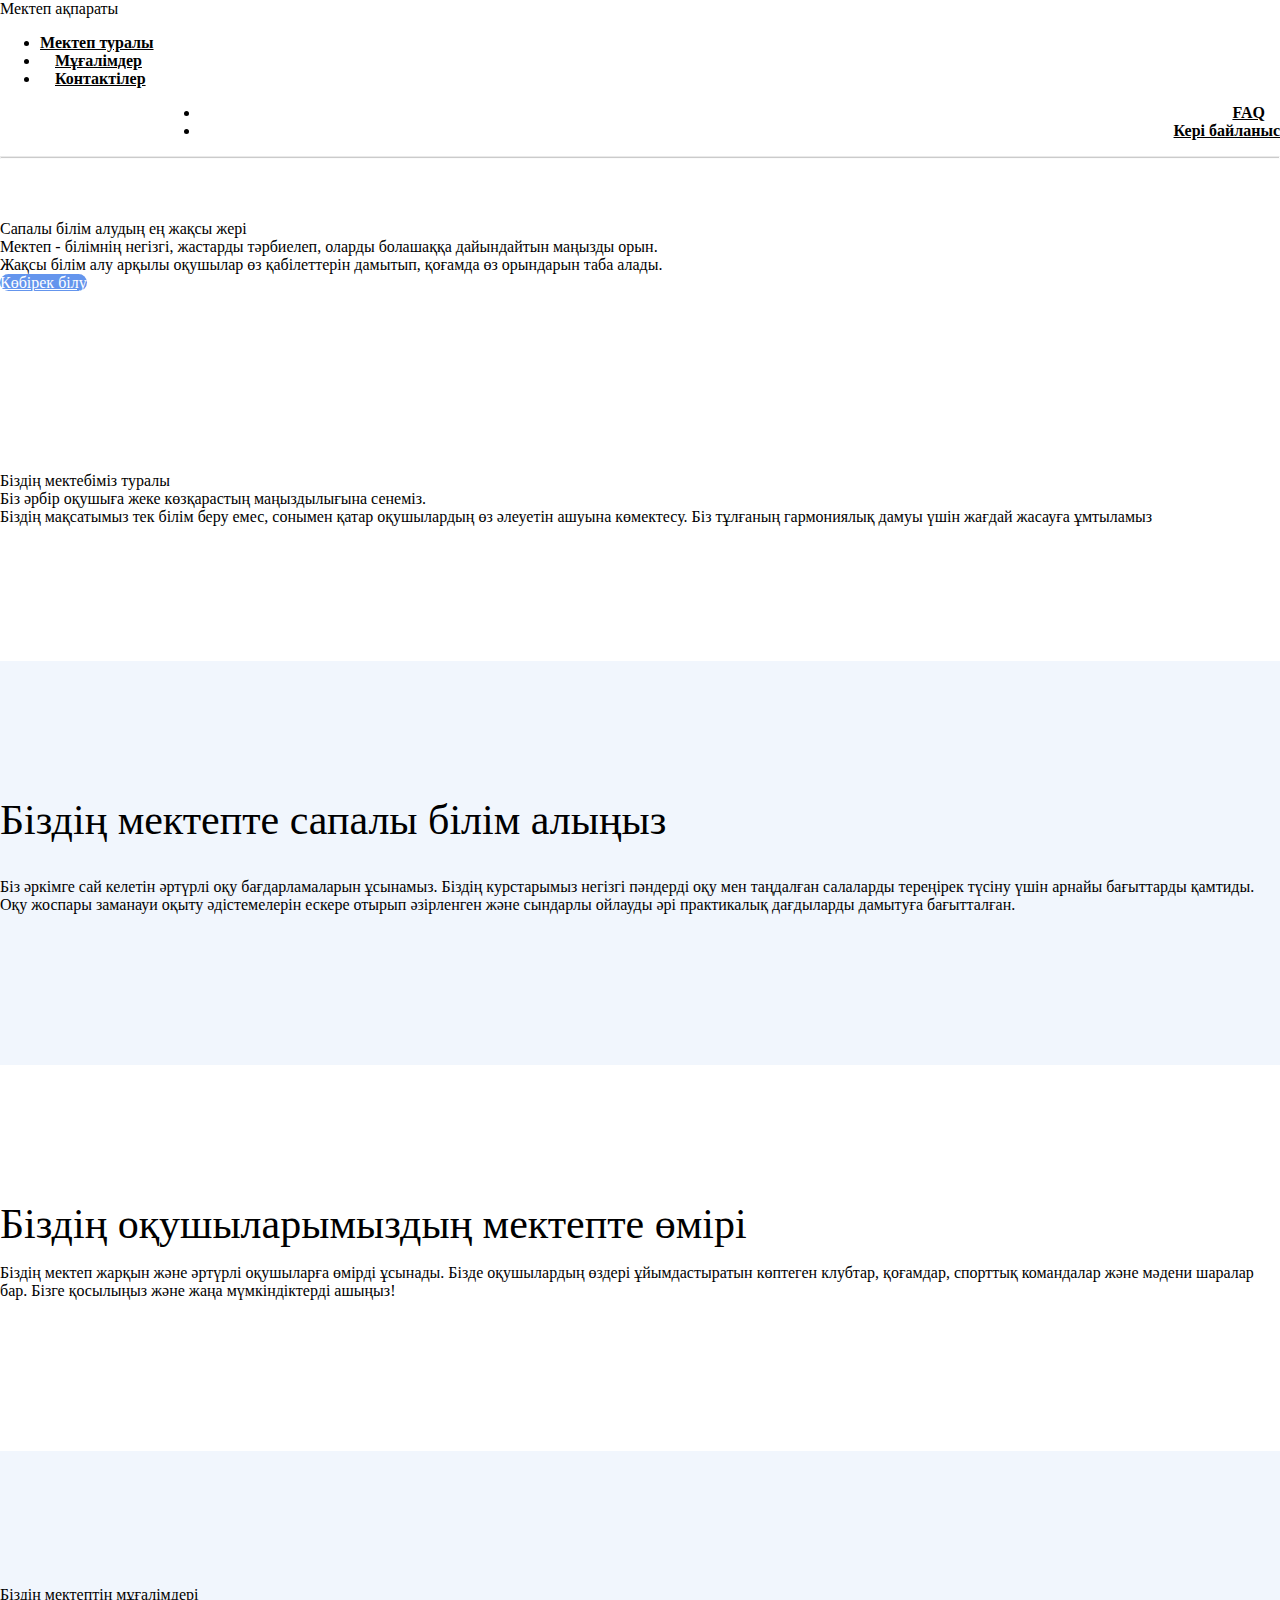
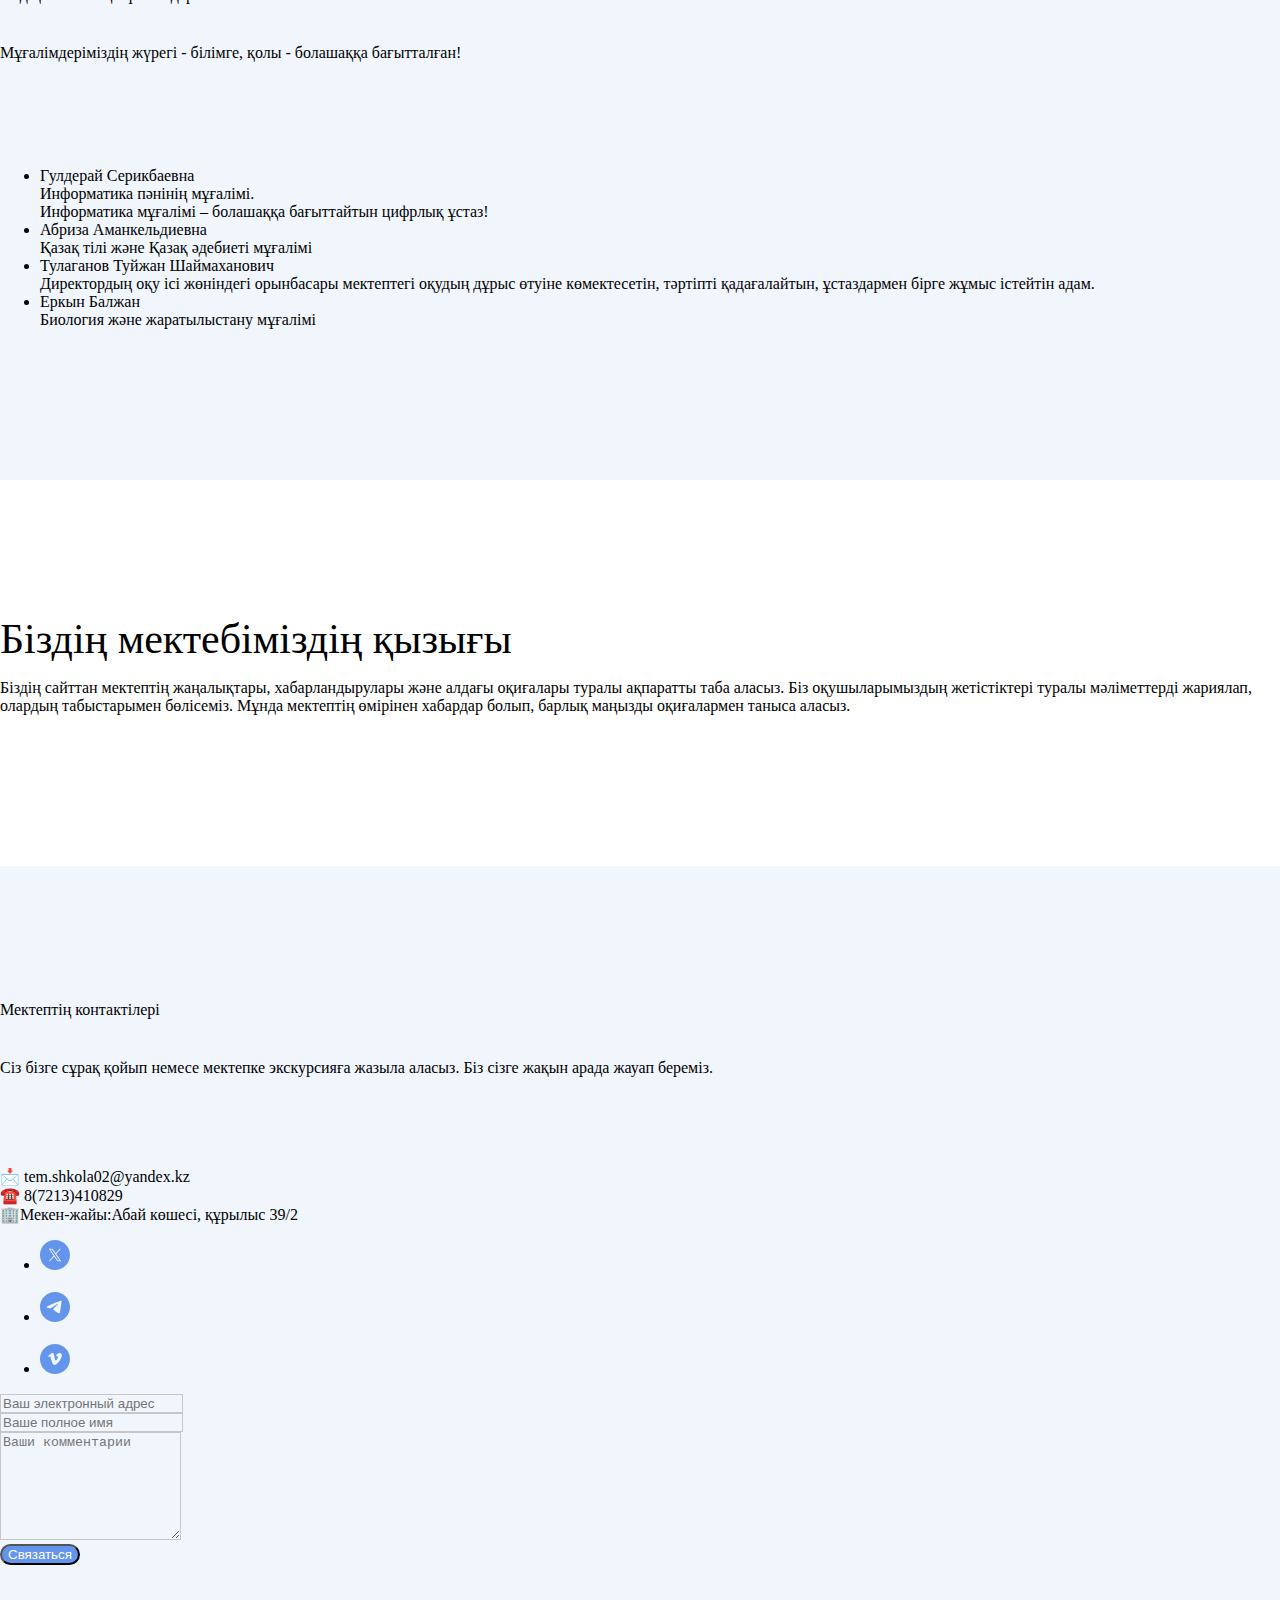
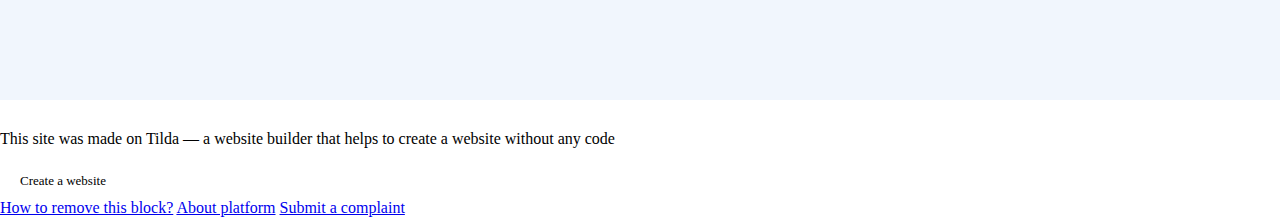
==== commit 29c761e5: "Add files via upload" ====
--- a/index.html
+++ b/index.html
@@ -1,5 +1,5 @@
-<!DOCTYPE html> <html> <head> <meta charset="utf-8" /> <meta http-equiv="Content-Type" content="text/html; charset=utf-8" /> <meta name="viewport" content="width=device-width, initial-scale=1.0" /> <!--metatextblock--> <title>Школьные Знания: Ваш путеводитель по образованию</title> <meta property="og:url" content="http://2mektep.tilda.ws" /> <meta property="og:title" content="Школьные Знания: Ваш путеводитель по образованию" /> <meta property="og:description" content="" /> <meta property="og:type" content="website" /> <meta property="og:image" content="https://static.tildacdn.info/tild3539-3966-4430-b131-316361313164/-/resize/504x/city-committed-educa.jpg" /> <link rel="canonical" href="index.html"> <!--/metatextblock--> <meta name="format-detection" content="telephone=no" /> <meta http-equiv="x-dns-prefetch-control" content="on"> <link rel="dns-prefetch" href="https://ws.tildacdn.com"> <link rel="dns-prefetch" href="https://static.tildacdn.info"> <meta name="robots" content="nofollow" /> <link rel="shortcut icon" href="https://static.tildacdn.info/img/tildafavicon.ico" type="image/x-icon" /> <!-- Assets --> <script src="https://neo.tildacdn.com/js/tilda-fallback-1.0.min.js" async charset="utf-8"></script> <link rel="stylesheet" href="https://static.tildacdn.info/css/tilda-grid-3.0.min.css" type="text/css" media="all" onerror="this.loaderr='y';"/> <link rel="stylesheet" href="https://static.tildacdn.info/ws/project11879527/tilda-blocks-page61587101.min.css?t=1740930979" type="text/css" media="all" onerror="this.loaderr='y';" /> <link rel="stylesheet" href="https://static.tildacdn.info/css/tilda-slds-1.4.min.css" type="text/css" media="print" onload="this.media='all';" onerror="this.loaderr='y';" /> <noscript><link rel="stylesheet" href="https://static.tildacdn.info/css/tilda-slds-1.4.min.css" type="text/css" media="all" /></noscript> <link rel="stylesheet" href="https://static.tildacdn.info/css/tilda-forms-1.0.min.css" type="text/css" media="all" onerror="this.loaderr='y';" /> <link rel="stylesheet" href="https://static.tildacdn.info/css/fonts-tildasans.css" type="text/css" media="all" onerror="this.loaderr='y';" /> <script nomodule src="https://static.tildacdn.info/js/tilda-polyfill-1.0.min.js" charset="utf-8"></script> <script type="text/javascript">function t_onReady(func) {if(document.readyState!='loading') {func();} else {document.addEventListener('DOMContentLoaded',func);}}
-function t_onFuncLoad(funcName,okFunc,time) {if(typeof window[funcName]==='function') {okFunc();} else {setTimeout(function() {t_onFuncLoad(funcName,okFunc,time);},(time||100));}}window.tildaApiServiceRootDomain="tildaapi.pro";function t_throttle(fn,threshhold,scope) {return function() {fn.apply(scope||this,arguments);};}</script> <script src="https://static.tildacdn.info/js/tilda-scripts-3.0.min.js" charset="utf-8" defer onerror="this.loaderr='y';"></script> <script src="https://static.tildacdn.info/ws/project11879527/tilda-blocks-page61587101.min.js?t=1740930979" charset="utf-8" async onerror="this.loaderr='y';"></script> <script src="https://static.tildacdn.info/js/tilda-lazyload-1.0.min.js" charset="utf-8" async onerror="this.loaderr='y';"></script> <script src="https://static.tildacdn.info/js/tilda-menu-1.0.min.js" charset="utf-8" async onerror="this.loaderr='y';"></script> <script src="https://static.tildacdn.info/js/tilda-slds-1.4.min.js" charset="utf-8" async onerror="this.loaderr='y';"></script> <script src="https://static.tildacdn.info/js/hammer.min.js" charset="utf-8" async onerror="this.loaderr='y';"></script> <script src="https://static.tildacdn.info/js/tilda-forms-1.0.min.js" charset="utf-8" async onerror="this.loaderr='y';"></script> <script src="https://static.tildacdn.info/js/tilda-skiplink-1.0.min.js" charset="utf-8" async onerror="this.loaderr='y';"></script> <script src="https://static.tildacdn.info/js/tilda-events-1.0.min.js" charset="utf-8" async onerror="this.loaderr='y';"></script> <script type="text/javascript">window.dataLayer=window.dataLayer||[];</script> <script type="text/javascript">(function() {if((/bot|google|yandex|baidu|bing|msn|duckduckbot|teoma|slurp|crawler|spider|robot|crawling|facebook/i.test(navigator.userAgent))===false&&typeof(sessionStorage)!='undefined'&&sessionStorage.getItem('visited')!=='y'&&document.visibilityState){var style=document.createElement('style');style.type='text/css';style.innerHTML='@media screen and (min-width: 980px) {.t-records {opacity: 0;}.t-records_animated {-webkit-transition: opacity ease-in-out .2s;-moz-transition: opacity ease-in-out .2s;-o-transition: opacity ease-in-out .2s;transition: opacity ease-in-out .2s;}.t-records.t-records_visible {opacity: 1;}}';document.getElementsByTagName('head')[0].appendChild(style);function t_setvisRecs(){var alr=document.querySelectorAll('.t-records');Array.prototype.forEach.call(alr,function(el) {el.classList.add("t-records_animated");});setTimeout(function() {Array.prototype.forEach.call(alr,function(el) {el.classList.add("t-records_visible");});sessionStorage.setItem("visited","y");},400);}
+<!DOCTYPE html> <html> <head> <meta charset="utf-8" /> <meta http-equiv="Content-Type" content="text/html; charset=utf-8" /> <meta name="viewport" content="width=device-width, initial-scale=1.0" /> <!--metatextblock--> <title>Школьные Знания: Ваш путеводитель по образованию</title> <meta property="og:url" content="http://2mektep.tilda.ws" /> <meta property="og:title" content="Школьные Знания: Ваш путеводитель по образованию" /> <meta property="og:description" content="" /> <meta property="og:type" content="website" /> <meta property="og:image" content="https://static.tildacdn.info/tild3539-3966-4430-b131-316361313164/-/resize/504x/city-committed-educa.jpg" /> <link rel="canonical" href="index.html"> <!--/metatextblock--> <meta name="format-detection" content="telephone=no" /> <meta http-equiv="x-dns-prefetch-control" content="on"> <link rel="dns-prefetch" href="https://ws.tildacdn.com"> <link rel="dns-prefetch" href="https://static.tildacdn.info"> <meta name="robots" content="nofollow" /> <link rel="shortcut icon" href="https://static.tildacdn.info/img/tildafavicon.ico" type="image/x-icon" /> <!-- Assets --> <script src="https://neo.tildacdn.com/js/tilda-fallback-1.0.min.js" async charset="utf-8"></script> <link rel="stylesheet" href="https://static.tildacdn.info/css/tilda-grid-3.0.min.css" type="text/css" media="all" onerror="this.loaderr='y';"/> <link rel="stylesheet" href="https://static.tildacdn.info/ws/project11879527/tilda-blocks-page61587101.min.css?t=1740979701" type="text/css" media="all" onerror="this.loaderr='y';" /> <link rel="stylesheet" href="https://static.tildacdn.info/css/tilda-slds-1.4.min.css" type="text/css" media="print" onload="this.media='all';" onerror="this.loaderr='y';" /> <noscript><link rel="stylesheet" href="https://static.tildacdn.info/css/tilda-slds-1.4.min.css" type="text/css" media="all" /></noscript> <link rel="stylesheet" href="https://static.tildacdn.info/css/tilda-forms-1.0.min.css" type="text/css" media="all" onerror="this.loaderr='y';" /> <link rel="stylesheet" href="https://static.tildacdn.info/css/fonts-tildasans.css" type="text/css" media="all" onerror="this.loaderr='y';" /> <script nomodule src="https://static.tildacdn.info/js/tilda-polyfill-1.0.min.js" charset="utf-8"></script> <script type="text/javascript">function t_onReady(func) {if(document.readyState!='loading') {func();} else {document.addEventListener('DOMContentLoaded',func);}}
+function t_onFuncLoad(funcName,okFunc,time) {if(typeof window[funcName]==='function') {okFunc();} else {setTimeout(function() {t_onFuncLoad(funcName,okFunc,time);},(time||100));}}window.tildaApiServiceRootDomain="tildaapi.pro";function t_throttle(fn,threshhold,scope) {return function() {fn.apply(scope||this,arguments);};}</script> <script src="https://static.tildacdn.info/js/tilda-scripts-3.0.min.js" charset="utf-8" defer onerror="this.loaderr='y';"></script> <script src="https://static.tildacdn.info/ws/project11879527/tilda-blocks-page61587101.min.js?t=1740979701" charset="utf-8" async onerror="this.loaderr='y';"></script> <script src="https://static.tildacdn.info/js/tilda-lazyload-1.0.min.js" charset="utf-8" async onerror="this.loaderr='y';"></script> <script src="https://static.tildacdn.info/js/tilda-menu-1.0.min.js" charset="utf-8" async onerror="this.loaderr='y';"></script> <script src="https://static.tildacdn.info/js/tilda-slds-1.4.min.js" charset="utf-8" async onerror="this.loaderr='y';"></script> <script src="https://static.tildacdn.info/js/hammer.min.js" charset="utf-8" async onerror="this.loaderr='y';"></script> <script src="https://static.tildacdn.info/js/tilda-forms-1.0.min.js" charset="utf-8" async onerror="this.loaderr='y';"></script> <script src="https://static.tildacdn.info/js/tilda-skiplink-1.0.min.js" charset="utf-8" async onerror="this.loaderr='y';"></script> <script src="https://static.tildacdn.info/js/tilda-events-1.0.min.js" charset="utf-8" async onerror="this.loaderr='y';"></script> <script type="text/javascript">window.dataLayer=window.dataLayer||[];</script> <script type="text/javascript">(function() {if((/bot|google|yandex|baidu|bing|msn|duckduckbot|teoma|slurp|crawler|spider|robot|crawling|facebook/i.test(navigator.userAgent))===false&&typeof(sessionStorage)!='undefined'&&sessionStorage.getItem('visited')!=='y'&&document.visibilityState){var style=document.createElement('style');style.type='text/css';style.innerHTML='@media screen and (min-width: 980px) {.t-records {opacity: 0;}.t-records_animated {-webkit-transition: opacity ease-in-out .2s;-moz-transition: opacity ease-in-out .2s;-o-transition: opacity ease-in-out .2s;transition: opacity ease-in-out .2s;}.t-records.t-records_visible {opacity: 1;}}';document.getElementsByTagName('head')[0].appendChild(style);function t_setvisRecs(){var alr=document.querySelectorAll('.t-records');Array.prototype.forEach.call(alr,function(el) {el.classList.add("t-records_animated");});setTimeout(function() {Array.prototype.forEach.call(alr,function(el) {el.classList.add("t-records_visible");});sessionStorage.setItem("visited","y");},400);}
 document.addEventListener('DOMContentLoaded',t_setvisRecs);}})();</script></head> <body class="t-body" style="margin:0;"> <!--allrecords--> <div id="allrecords" class="t-records" data-hook="blocks-collection-content-node" data-tilda-project-id="11879527" data-tilda-page-id="61587101" data-tilda-formskey="38cdf532143caa584011091211879527" data-tilda-cookie="no" data-tilda-lazy="yes" data-tilda-root-zone="pro"> <div id="rec852936996" class="r t-rec" style="background-color:#ffffff; " data-animationappear="off" data-record-type="454" data-bg-color="#ffffff"> <!-- T454 --> <div id="nav852936996marker"></div> <div class="tmenu-mobile"> <div class="tmenu-mobile__container"> <div class="tmenu-mobile__burgerlogo"> <div class="tmenu-mobile__burgerlogo__title t-title" field="title">Мектеп ақпараты</div> </div> <button type="button"
 class="t-menuburger t-menuburger_first "
 aria-label="Навигационное меню"
@@ -19,15 +19,15 @@
 Контактілер
 </a> </li> </ul> </nav> </div> <div class="t454__rightwrapper" style=" padding-left:160px; text-align: right;"> <nav class="t454__rightmenuwrapper"> <ul class="t454__list t-menu__list"> <li class="t454__list_item" style="padding:0 15px 0 0;"> <a class="t-menu__link-item" href="index.html#rec852937007" data-menu-submenu-hook="" data-menu-item-number="4">FAQ</a> </li> <li class="t454__list_item" style="padding:0 0 0 15px;"> <a class="t-menu__link-item" href="index.html#rec852937007" data-menu-submenu-hook="" data-menu-item-number="5">Кері байланыс</a> </li> </ul> </nav> </div> <div class="t454__linewrapper"> <hr class="t454__horizontalline" style=" background-color:#000000; height:1px; opacity:0.2;"> </div> </div> </div> <style>@media screen and (max-width:980px){#rec852936996 .t454__logowrapper{display:none;}}</style> <style>@media screen and (max-width:980px){#rec852936996 .t454__leftcontainer{padding:20px;}}@media screen and (max-width:980px){#rec852936996 .t454__imglogo{padding:20px 0;}}</style> <script>t_onReady(function() {t_onFuncLoad('t_menu__highlightActiveLinks',function() {t_menu__highlightActiveLinks('.t454__list_item a');});});t_onFuncLoad('t_menu__setBGcolor',function() {window.addEventListener('resize',t_throttle(function() {t_menu__setBGcolor('852936996','.t454');}));});t_onReady(function() {t_onFuncLoad('t_menu__setBGcolor',function() {t_menu__setBGcolor('852936996','.t454');});t_onFuncLoad('t_menu__interactFromKeyboard',function() {t_menu__interactFromKeyboard('852936996');});});</script> <script>t_onReady(function() {t_onFuncLoad('t_menu__createMobileMenu',function() {t_menu__createMobileMenu('852936996','.t454');});});</script> <style>#rec852936996 .t-menu__link-item{}@supports (overflow:-webkit-marquee) and (justify-content:inherit){#rec852936996 .t-menu__link-item,#rec852936996 .t-menu__link-item.t-active{opacity:1 !important;}}</style> <style> #rec852936996 .t454__logowrapper2 a{color:#000000;}#rec852936996 a.t-menu__link-item{color:#000000;font-weight:600;}</style> <style> #rec852936996 .t454__logo{color:#000000;}</style> <!--[if IE 8]> <style>#rec852936996 .t454{filter:progid:DXImageTransform.Microsoft.gradient(startColorStr='#D9fff',endColorstr='#D9fff');}</style> <![endif]--> </div> <div id="rec852936998" class="r t-rec t-rec_pt_120 t-rec_pt-res-480_90 t-rec_pb_45 t-rec_pb-res-480_15" style="padding-top:120px;padding-bottom:45px;background-color:#fff; " data-animationappear="off" data-record-type="1001" data-bg-color="#fff"> <!-- t1001 --> <div class="t1001"> <div class="t-container t-align_center"> <div class="t-col t-col_10 t-prefix_1"> <div class="t1001__title t-title t-title_md t-margin_auto" field="title">Сапалы білім алудың ең жақсы жері</div> <div class="t1001__descr t-descr t-descr_lg t-margin_auto" field="descr">Мектеп - білімнің негізгі, жастарды тәрбиелеп, оларды болашаққа дайындайтын маңызды орын.<br />Жақсы білім алу арқылы оқушылар өз қабілеттерін дамытып, қоғамда өз орындарын таба алады.</div> <div class="t1001__btn-wrapper "> <div class="t-btnwrapper" style=""> <a href="index.html" target="" class="t1001__btn t-btn t-btn_md " style="color:#ffffff;background-color:#6495ed;border-radius:30px; -moz-border-radius:30px; -webkit-border-radius:30px;" data-buttonfieldset="button"> <span>Көбірек білу</span> </a> </div> </div> </div> </div> <div class="t1001__img-wrapper t1001__container_indent"> <div class="t1001__img t-bgimg" data-original="https://static.tildacdn.info/tild3539-3966-4430-b131-316361313164/city-committed-educa.jpg"
 style="background-image:url('https://static.tildacdn.info/tild3539-3966-4430-b131-316361313164/-/resizeb/20x/city-committed-educa.jpg');"
-itemscope itemtype="http://schema.org/ImageObject"> <meta itemprop="image" content="https://static.tildacdn.info/tild3539-3966-4430-b131-316361313164/city-committed-educa.jpg"> </div> </div> </div> <style> #rec852936998 .t1001__img{border-radius:20px;}</style> </div> <div id="rec852936999" class="r t-rec t-rec_pt_135 t-rec_pt-res-480_90 t-rec_pb_135 t-rec_pb-res-480_90" style="padding-top:135px;padding-bottom:135px;background-color:#fff; " data-record-type="486" data-bg-color="#fff"> <!-- T486 --> <div class="t486"> <div class="t-container"> <div class="t486__top t-col t-col_6 "> <div class="t486__textwrapper t-align_left"> <div class="t486__content t-valign_middle"> <div class="t486__box"> <div class="t486__title t-title t-title_xs " field="title">Біздің мектебіміз туралы</div> <div class="t486__descr t-descr t-descr_md " field="descr">Біз әрбір оқушыға жеке көзқарастың маңыздылығына сенеміз. <br />Біздің мақсатымыз тек білім беру емес, сонымен қатар оқушылардың өз әлеуетін ашуына көмектесу. Біз тұлғаның гармониялық дамуы үшін жағдай жасауға ұмтыламыз</div> </div> </div> </div> </div> <div class="t-col t-col_5 "> <div class="t486__imgcontainer"> <div class="t486__row"> <div class="t486__imgwrapper" itemscope itemtype="http://schema.org/ImageObject"> <meta itemprop="image" content="https://static.tildacdn.info/tild3736-3132-4131-a166-653761376230/gc3bafffbf06c29d5093.jpg"> <div class="t486__blockimg t-bgimg" data-original="https://static.tildacdn.info/tild3736-3132-4131-a166-653761376230/gc3bafffbf06c29d5093.jpg"
+itemscope itemtype="http://schema.org/ImageObject"> <meta itemprop="image" content="https://static.tildacdn.info/tild3539-3966-4430-b131-316361313164/city-committed-educa.jpg"> </div> </div> </div> <style> #rec852936998 .t1001__img{border-radius:20px;}</style> </div> <div id="rec852936999" class="r t-rec t-rec_pt_135 t-rec_pt-res-480_90 t-rec_pb_135 t-rec_pb-res-480_90" style="padding-top:135px;padding-bottom:135px;background-color:#fff; " data-record-type="486" data-bg-color="#fff"> <!-- T486 --> <div class="t486"> <div class="t-container"> <div class="t486__top t-col t-col_6 "> <div class="t486__textwrapper t-align_left"> <div class="t486__content t-valign_middle"> <div class="t486__box"> <div class="t486__title t-title t-title_xs " field="title">Біздің мектебіміз туралы</div> <div class="t486__descr t-descr t-descr_md " field="descr">Біз әрбір оқушыға жеке көзқарастың маңыздылығына сенеміз. <br />Біздің мақсатымыз тек білім беру емес, сонымен қатар оқушылардың өз әлеуетін ашуына көмектесу. Біз тұлғаның гармониялық дамуы үшін жағдай жасауға ұмтыламыз</div> </div> </div> </div> </div> <div class="t-col t-col_5 "> <div class="t486__imgcontainer"> <div class="t486__row"> <div class="t486__imgwrapper" itemscope itemtype="http://schema.org/ImageObject"> <meta itemprop="image" content="https://static.tildacdn.info/tild3830-6133-4539-a166-323662366239/a1ec5c58-cf73-42f4-9.jpg"> <div class="t486__blockimg t-bgimg" data-original="https://static.tildacdn.info/tild3830-6133-4539-a166-323662366239/a1ec5c58-cf73-42f4-9.jpg"
 bgimgfield="img"
-style="background-image:url('https://static.tildacdn.info/tild3736-3132-4131-a166-653761376230/-/resizeb/20x/gc3bafffbf06c29d5093.jpg');"></div> <div class="t486__separator"></div> </div> <div class="t486__imgwrapper" itemscope itemtype="http://schema.org/ImageObject"> <meta itemprop="image" content="https://static.tildacdn.info/tild6364-3962-4236-a436-653934333864/gdbfa3e6c5d1c02039af.jpg"> <div class="t486__blockimg t-bgimg" data-original="https://static.tildacdn.info/tild6364-3962-4236-a436-653934333864/gdbfa3e6c5d1c02039af.jpg"
+style="background-image:url('https://static.tildacdn.info/tild3830-6133-4539-a166-323662366239/-/resizeb/20x/a1ec5c58-cf73-42f4-9.jpg');"></div> <div class="t486__separator"></div> </div> <div class="t486__imgwrapper" itemscope itemtype="http://schema.org/ImageObject"> <meta itemprop="image" content="https://static.tildacdn.info/tild3932-6632-4565-a236-393265613231/b92727e9-fb3d-4f7b-9.jpg"> <div class="t486__blockimg t-bgimg" data-original="https://static.tildacdn.info/tild3932-6632-4565-a236-393265613231/b92727e9-fb3d-4f7b-9.jpg"
 bgimgfield="img2"
-style="background-image:url('https://static.tildacdn.info/tild6364-3962-4236-a436-653934333864/-/resizeb/20x/gdbfa3e6c5d1c02039af.jpg');"></div> <div class="t486__separator"></div> </div> </div> <div class="t486__row t486__row_last"> <div class="t486__imgwrapper" itemscope itemtype="http://schema.org/ImageObject"> <meta itemprop="image" content="https://static.tildacdn.info/tild6664-3766-4434-a139-656435386361/gb984a802f4ba38a9115.jpg"> <div class="t486__blockimg t-bgimg" data-original="https://static.tildacdn.info/tild6664-3766-4434-a139-656435386361/gb984a802f4ba38a9115.jpg"
+style="background-image:url('https://static.tildacdn.info/tild3932-6632-4565-a236-393265613231/-/resizeb/20x/b92727e9-fb3d-4f7b-9.jpg');"></div> <div class="t486__separator"></div> </div> </div> <div class="t486__row t486__row_last"> <div class="t486__imgwrapper" itemscope itemtype="http://schema.org/ImageObject"> <meta itemprop="image" content="https://static.tildacdn.info/tild6139-3231-4231-a361-656133613738/d803e67b-509a-4f56-b.jpg"> <div class="t486__blockimg t-bgimg" data-original="https://static.tildacdn.info/tild6139-3231-4231-a361-656133613738/d803e67b-509a-4f56-b.jpg"
 bgimgfield="img3"
-style="background-image:url('https://static.tildacdn.info/tild6664-3766-4434-a139-656435386361/-/resizeb/20x/gb984a802f4ba38a9115.jpg');"></div> <div class="t486__separator"></div> </div> <div class="t486__imgwrapper" itemscope itemtype="http://schema.org/ImageObject"> <meta itemprop="image" content="https://static.tildacdn.info/tild3963-6236-4730-b832-333736306635/ga104eceb0f0ebc67367.jpg"> <div class="t486__blockimg t-bgimg" data-original="https://static.tildacdn.info/tild3963-6236-4730-b832-333736306635/ga104eceb0f0ebc67367.jpg"
+style="background-image:url('https://static.tildacdn.info/tild6139-3231-4231-a361-656133613738/-/resizeb/20x/d803e67b-509a-4f56-b.jpg');"></div> <div class="t486__separator"></div> </div> <div class="t486__imgwrapper" itemscope itemtype="http://schema.org/ImageObject"> <meta itemprop="image" content="https://static.tildacdn.info/tild3861-6162-4664-b237-613365653233/0e45b443-0dd1-443b-b.jpg"> <div class="t486__blockimg t-bgimg" data-original="https://static.tildacdn.info/tild3861-6162-4664-b237-613365653233/0e45b443-0dd1-443b-b.jpg"
 bgimgfield="img4"
-style="background-image:url('https://static.tildacdn.info/tild3963-6236-4730-b832-333736306635/-/resizeb/20x/ga104eceb0f0ebc67367.jpg');"></div> <div class="t486__separator"></div> </div> </div> </div> </div> </div> </div> <script>t_onReady(function() {t_onFuncLoad('t486_setHeight',function() {window.addEventListener('resize',t_throttle(function() {t486_setHeight('852936999');}));t486_setHeight('852936999');var rec=document.querySelector('#rec852936999');if(rec) {var wrapper=rec.querySelector('.t486');if(wrapper) {wrapper.addEventListener('displayChanged',function() {t486_setHeight('852936999');});}}});});</script> <style> #rec852936999 .t486__title{color:#000000;}#rec852936999 .t486__descr{color:#000000;}</style> <style> #rec852936999 .t486__blockimg{border-radius:15px;}</style> </div> <div id="rec852937000" class="r t-rec t-rec_pt_135 t-rec_pt-res-480_90 t-rec_pb_135 t-rec_pb-res-480_90" style="padding-top:135px;padding-bottom:135px;background-color:#f1f6fd; " data-record-type="485" data-bg-color="#f1f6fd"> <!-- t485 --> <div class="t485"> <div class="t-container t-align_center"> <div class="t-col t-col_8 t-prefix_2"> <div class="t485__title t-title t-title_xxs t-margin_auto" field="title">Біздің мектепте сапалы білім алыңыз</div> <img class="t485__img t-img t-margin_auto"
+style="background-image:url('https://static.tildacdn.info/tild3861-6162-4664-b237-613365653233/-/resizeb/20x/0e45b443-0dd1-443b-b.jpg');"></div> <div class="t486__separator"></div> </div> </div> </div> </div> </div> </div> <script>t_onReady(function() {t_onFuncLoad('t486_setHeight',function() {window.addEventListener('resize',t_throttle(function() {t486_setHeight('852936999');}));t486_setHeight('852936999');var rec=document.querySelector('#rec852936999');if(rec) {var wrapper=rec.querySelector('.t486');if(wrapper) {wrapper.addEventListener('displayChanged',function() {t486_setHeight('852936999');});}}});});</script> <style> #rec852936999 .t486__title{color:#000000;}#rec852936999 .t486__descr{color:#000000;}</style> <style> #rec852936999 .t486__blockimg{border-radius:15px;}</style> </div> <div id="rec852937000" class="r t-rec t-rec_pt_135 t-rec_pt-res-480_90 t-rec_pb_135 t-rec_pb-res-480_90" style="padding-top:135px;padding-bottom:135px;background-color:#f1f6fd; " data-record-type="485" data-bg-color="#f1f6fd"> <!-- t485 --> <div class="t485"> <div class="t-container t-align_center"> <div class="t-col t-col_8 t-prefix_2"> <div class="t485__title t-title t-title_xxs t-margin_auto" field="title">Біздің мектепте сапалы білім алыңыз</div> <img class="t485__img t-img t-margin_auto"
 src="https://static.tildacdn.info/tild3562-3463-4238-b964-356230383162/-/empty/g0267629c1ab256a90b8.jpg" data-original="https://static.tildacdn.info/tild3562-3463-4238-b964-356230383162/g0267629c1ab256a90b8.jpg"
 imgfield="img"
 style=""
@@ -41,11 +41,11 @@
 Мұғалімдеріміздің жүрегі - білімге, қолы - болашаққа бағытталған!
 </div> </div> </div> <style>.t-section__descr {max-width:560px;}#rec852937005 .t-section__title {margin-bottom:40px;}#rec852937005 .t-section__descr {margin-bottom:105px;}@media screen and (max-width:960px) {#rec852937005 .t-section__title {margin-bottom:20px;}#rec852937005 .t-section__descr {margin-bottom:45px;}}</style> <style> #rec852937005 .t-section__descr{max-width:700px;}</style> <ul role="list" class="t524__container t-list__container_inrow4 t-container"> <li class="t524__col t-col t-col_3 t-list__item t-align_center t524__col-mobstyle"> <div class="t524__itemwrapper t524__itemwrapper_4"> <div class="t524__imgwrapper t-margin_auto" itemscope itemtype="http://schema.org/ImageObject"> <meta itemprop="image" content="https://static.tildacdn.info/tild6631-3339-4463-b733-643062306333/WhatsApp_Image_2025-.jpeg"> <div class="t524__bgimg t524__img_circle t-margin_auto t-bgimg" data-original="https://static.tildacdn.info/tild6631-3339-4463-b733-643062306333/WhatsApp_Image_2025-.jpeg"
 bgimgfield="li_img__7347094627000"
-style="background-image: url('https://static.tildacdn.info/tild6631-3339-4463-b733-643062306333/-/resizeb/20x/WhatsApp_Image_2025-.jpeg');"></div> </div> <div class="t524__wrappercenter"> <div class="t524__persname t-name t-name_lg t524__bottommargin_sm" field="li_persname__7347094627000">Гүлдерай Серікбаева</div> <div class="t524__persdescr t-descr t-descr_xxs" field="li_persdescr__7347094627000">Информатика пәнінің мұғалімі.<br />Информатика мұғалімі – болашаққа бағыттайтын цифрлық ұстаз!</div> </div> </div> </li> <li class="t524__col t-col t-col_3 t-list__item t-align_center t524__col-mobstyle"> <div class="t524__itemwrapper t524__itemwrapper_4"> <div class="t524__imgwrapper t-margin_auto" itemscope itemtype="http://schema.org/ImageObject"> <meta itemprop="image" content="https://static.tildacdn.info/tild6231-6338-4834-b365-623664323464/WhatsApp_Image_2025-.jpeg"> <div class="t524__bgimg t524__img_circle t-margin_auto t-bgimg" data-original="https://static.tildacdn.info/tild6231-6338-4834-b365-623664323464/WhatsApp_Image_2025-.jpeg"
+style="background-image: url('https://static.tildacdn.info/tild6631-3339-4463-b733-643062306333/-/resizeb/20x/WhatsApp_Image_2025-.jpeg');"></div> </div> <div class="t524__wrappercenter"> <div class="t524__persname t-name t-name_lg t524__bottommargin_sm" field="li_persname__7347094627000">Гулдерай Серикбаевна</div> <div class="t524__persdescr t-descr t-descr_xxs" field="li_persdescr__7347094627000">Информатика пәнінің мұғалімі.<br />Информатика мұғалімі – болашаққа бағыттайтын цифрлық ұстаз!</div> </div> </div> </li> <li class="t524__col t-col t-col_3 t-list__item t-align_center t524__col-mobstyle"> <div class="t524__itemwrapper t524__itemwrapper_4"> <div class="t524__imgwrapper t-margin_auto" itemscope itemtype="http://schema.org/ImageObject"> <meta itemprop="image" content="https://static.tildacdn.info/tild6231-6338-4834-b365-623664323464/WhatsApp_Image_2025-.jpeg"> <div class="t524__bgimg t524__img_circle t-margin_auto t-bgimg" data-original="https://static.tildacdn.info/tild6231-6338-4834-b365-623664323464/WhatsApp_Image_2025-.jpeg"
 bgimgfield="li_img__7347094627001"
 style="background-image: url('https://static.tildacdn.info/tild6231-6338-4834-b365-623664323464/-/resizeb/20x/WhatsApp_Image_2025-.jpeg');"></div> </div> <div class="t524__wrappercenter"> <div class="t524__persname t-name t-name_lg t524__bottommargin_sm" field="li_persname__7347094627001">Абриза Аманкельдиевна</div> <div class="t524__persdescr t-descr t-descr_xxs" field="li_persdescr__7347094627001">Қазақ тілі және Қазақ әдебиеті мұғалімі</div> </div> </div> </li> <li class="t524__col t-col t-col_3 t-list__item t-align_center t524__col-mobstyle"> <div class="t524__itemwrapper t524__itemwrapper_4"> <div class="t524__imgwrapper t-margin_auto" itemscope itemtype="http://schema.org/ImageObject"> <meta itemprop="image" content="https://static.tildacdn.info/tild3739-6431-4431-b931-653539323636/WhatsApp_Image_2025-.jpeg"> <div class="t524__bgimg t524__img_circle t-margin_auto t-bgimg" data-original="https://static.tildacdn.info/tild3739-6431-4431-b931-653539323636/WhatsApp_Image_2025-.jpeg"
 bgimgfield="li_img__7347094627002"
-style="background-image: url('https://static.tildacdn.info/tild3739-6431-4431-b931-653539323636/-/resizeb/20x/WhatsApp_Image_2025-.jpeg');"></div> </div> <div class="t524__wrappercenter"> <div class="t524__persname t-name t-name_lg t524__bottommargin_sm" field="li_persname__7347094627002">Тулаганов Туйжан</div> <div class="t524__persdescr t-descr t-descr_xxs" field="li_persdescr__7347094627002">Завуч мектептегі оқудың дұрыс өтуіне көмектесетін, тәртіпті қадағалайтын, ұстаздармен бірге жұмыс істейтін адам.</div> </div> </div> </li> <li class="t524__col t-col t-col_3 t-list__item t-align_center t524__col-mobstyle"> <div class="t524__itemwrapper t524__itemwrapper_4"> <div class="t524__imgwrapper t-margin_auto" itemscope itemtype="http://schema.org/ImageObject"> <meta itemprop="image" content="https://static.tildacdn.info/tild3537-3332-4634-b438-383338653833/WhatsApp_Image_2022-.jpeg"> <div class="t524__bgimg t524__img_circle t-margin_auto t-bgimg" data-original="https://static.tildacdn.info/tild3537-3332-4634-b438-383338653833/WhatsApp_Image_2022-.jpeg"
+style="background-image: url('https://static.tildacdn.info/tild3739-6431-4431-b931-653539323636/-/resizeb/20x/WhatsApp_Image_2025-.jpeg');"></div> </div> <div class="t524__wrappercenter"> <div class="t524__persname t-name t-name_lg t524__bottommargin_sm" field="li_persname__7347094627002">Тулаганов Туйжан Шаймаханович</div> <div class="t524__persdescr t-descr t-descr_xxs" field="li_persdescr__7347094627002">Директордың оқу ісі жөніндегі орынбасары мектептегі оқудың дұрыс өтуіне көмектесетін, тәртіпті қадағалайтын, ұстаздармен бірге жұмыс істейтін адам.</div> </div> </div> </li> <li class="t524__col t-col t-col_3 t-list__item t-align_center t524__col-mobstyle"> <div class="t524__itemwrapper t524__itemwrapper_4"> <div class="t524__imgwrapper t-margin_auto" itemscope itemtype="http://schema.org/ImageObject"> <meta itemprop="image" content="https://static.tildacdn.info/tild3537-3332-4634-b438-383338653833/WhatsApp_Image_2022-.jpeg"> <div class="t524__bgimg t524__img_circle t-margin_auto t-bgimg" data-original="https://static.tildacdn.info/tild3537-3332-4634-b438-383338653833/WhatsApp_Image_2022-.jpeg"
 bgimgfield="li_img__7347094627003"
 style="background-image: url('https://static.tildacdn.info/tild3537-3332-4634-b438-383338653833/-/resizeb/20x/WhatsApp_Image_2022-.jpeg');"></div> </div> <div class="t524__wrappercenter"> <div class="t524__persname t-name t-name_lg t524__bottommargin_sm" field="li_persname__7347094627003">Еркын Балжан</div> <div class="t524__persdescr t-descr t-descr_xxs" field="li_persdescr__7347094627003">Биология және жаратылыстану мұғалімі</div> </div> </div> </li> </ul> </div> <style>.t-persons-social-links{line-height:0px;}.t-persons-social-links__wrapper{display:-webkit-box;display:-ms-flexbox;display:flex;-webkit-box-align:center;-ms-flex-align:center;align-items:center;-ms-flex-wrap:wrap;flex-wrap:wrap;width:auto;}.t-persons-social-links{margin-top:15px;}.t-persons-social-links__item{padding:0px 4px;}.t-persons-social-links__item svg{width:20px;height:20px;}.t-persons-social-links__wrapper_round .t-persons-social-links__item svg{width:23px;height:23px;}.t-persons-social-links__item:first-child{padding-left:0px;}@media screen and (max-width:960px){.t-persons-social-links__item{margin-bottom:3px;}}@media screen and (max-width:640px){.t-persons-social-links{margin-top:13px;}.t-persons-social-links__item{padding:0px 3px;}.t-persons-social-links__item svg{width:17px;height:17px;}.t-persons-social-links__wrapper_round .t-persons-social-links__item svg{width:20px;height:20px;}}</style> <script>function t_social_init(recid,groupName) {var rec=document.getElementById('rec' + recid);if(!rec) return;var socialLinks=rec.querySelectorAll('.' + groupName + '-social-links');Array.prototype.forEach.call(socialLinks,function(link) {var socialAttr=link.getAttribute('data-social-links');var socialWrapper=link.querySelector('.' + groupName + '-social-links__wrapper');link.removeAttribute('data-social-links');if(socialAttr) {var dataLinks=socialAttr.split(',');if(dataLinks.length>7) {dataLinks=dataLinks.slice(0,7);}
 Array.prototype.forEach.call(dataLinks,function(item) {t_social_add_item(item.trim(),socialWrapper,groupName);});}});}
